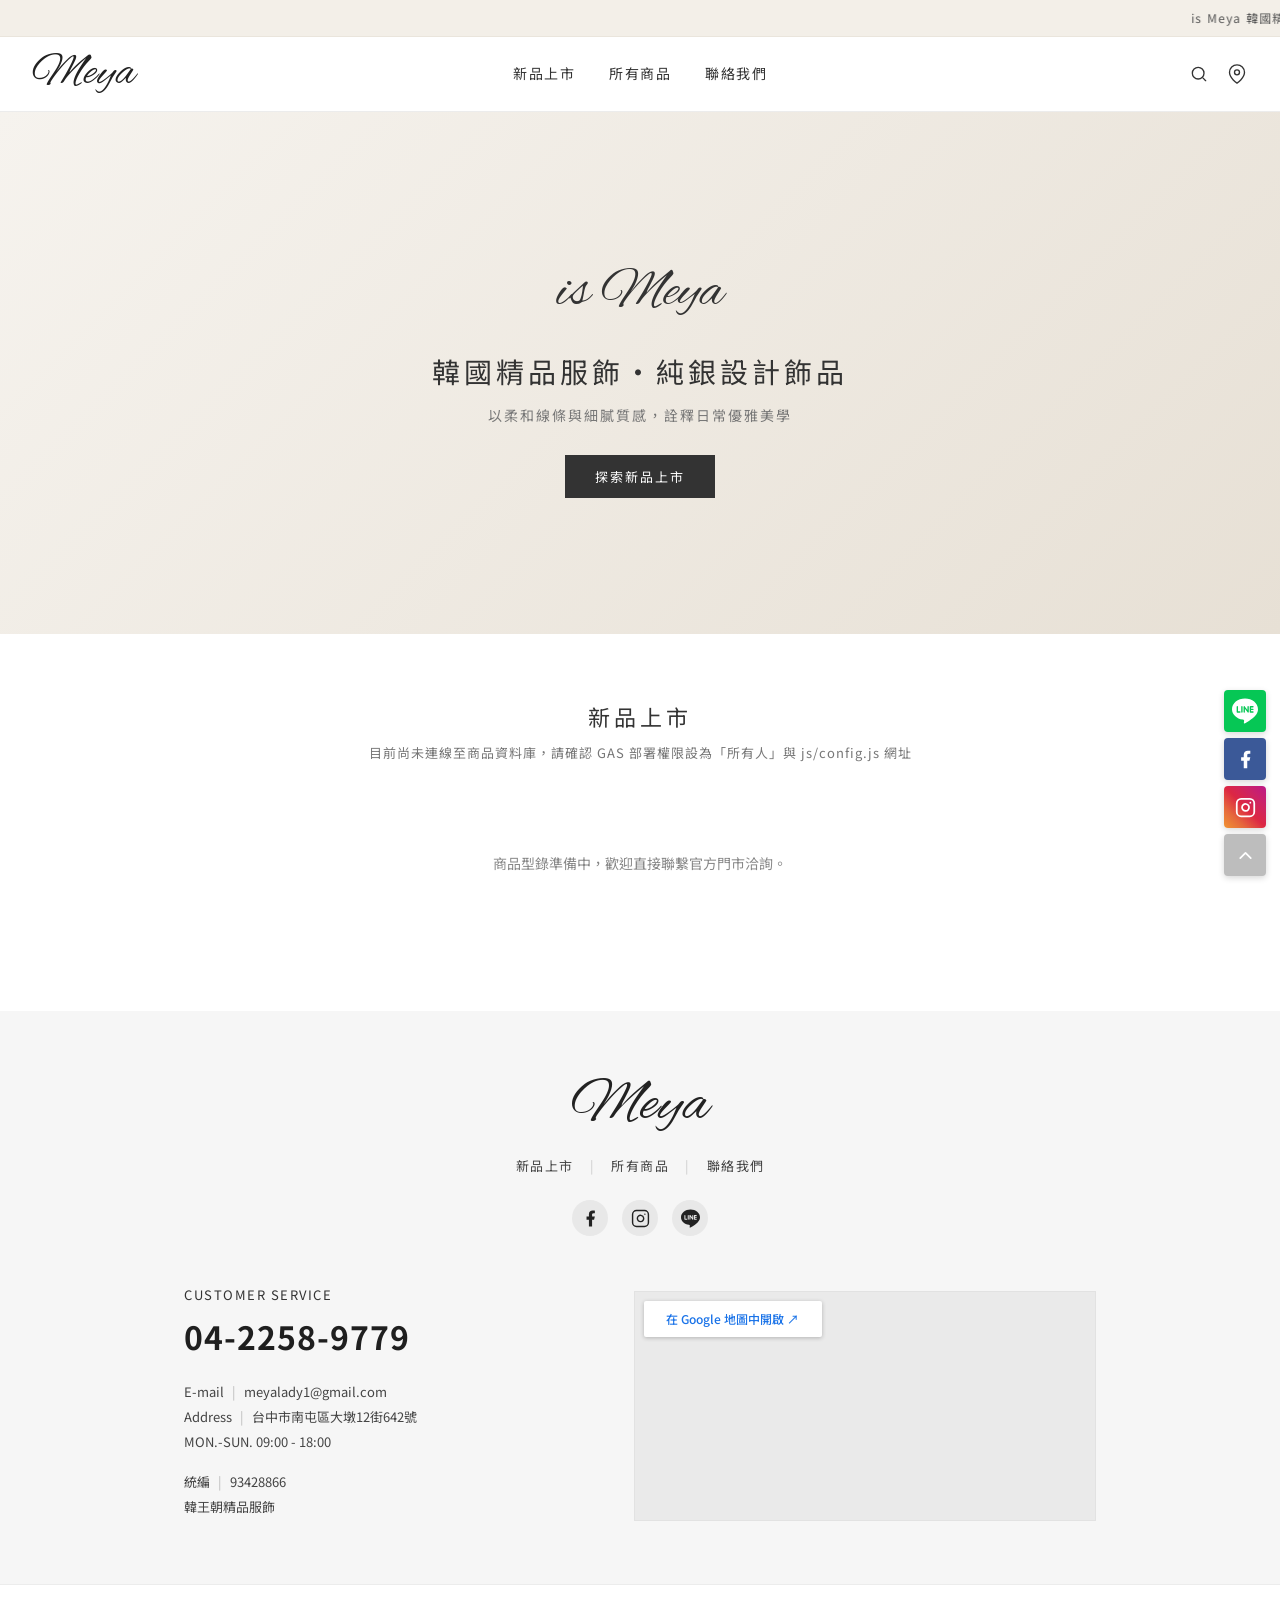
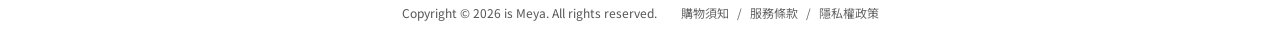
==== index.html @ 99054368 "Update index.html" ====
<!DOCTYPE html>
<html lang="zh-TW">
<head>
  <meta charset="UTF-8">
  <meta name="viewport" content="width=device-width, initial-scale=1.0">
  <title>is Meya | 韓國精品服飾・純銀飾品</title>
  <!-- 防止手機瀏覽器與 LINE 內建瀏覽器自動記住底部捲動位置或殘留錨點 -->
  <script>
    if ('scrollRestoration' in history) {
      history.scrollRestoration = 'manual';
    }
    if (window.location.hash) {
      history.replaceState(null, '', window.location.pathname + window.location.search);
    }
    window.scrollTo(0, 0);
  </script>
  <link rel="preconnect" href="https://fonts.googleapis.com">
  <link rel="preconnect" href="https://fonts.gstatic.com" crossorigin>
  <link href="https://fonts.googleapis.com/css2?family=Alex+Brush&family=Noto+Sans+TC:wght@300;400;500;700&display=swap" rel="stylesheet">
  <link rel="stylesheet" href="./css/variables.css">
  <link rel="stylesheet" href="./css/style.css">
</head>
<body class="cart-disabled">

  <!-- 1. 頂部輕量多則無縫跑馬燈 -->
  <div class="announcement-bar">
    <div class="marquee-container">
      <div class="marquee-content" id="marquee-content">最新消息載入中...</div>
      <div class="marquee-content" id="marquee-content-clone" aria-hidden="true"></div>
    </div>
  </div>

  <!-- 2. 主導覽列 -->
  <header class="site-header">
    <div class="header-container">
      <a href="#top" class="site-logo" data-scroll-target="top" aria-label="is Meya 首頁">
        <img src="./assets/images/logo.png" alt="Meya" class="logo-img" onerror="this.style.display='none'; this.nextElementSibling.style.display='inline-block';">
        <span class="logo-script">Meya</span>
      </a>

      <nav class="site-nav" aria-label="主選單">
        <a href="#catalog" data-nav="new" data-scroll-target="catalog">新品上市</a>
        <a href="#catalog" data-nav="all" data-scroll-target="catalog">所有商品</a>
        <a href="#contact" data-scroll-target="contact">聯絡我們</a>
      </nav>

      <div class="header-actions">
        <button id="btn-search-toggle" class="icon-btn" title="搜尋商品" aria-label="搜尋商品">
          <svg viewBox="0 0 24 24" fill="none" stroke="currentColor" stroke-width="1.6" stroke-linecap="round" stroke-linejoin="round">
            <circle cx="11" cy="11" r="7"></circle>
            <line x1="20" y1="20" x2="16.65" y2="16.65"></line>
          </svg>
        </button>
        <a href="#contact" class="icon-btn" data-scroll-target="contact" title="門市與聯絡資訊" aria-label="門市與聯絡資訊">
          <svg viewBox="0 0 24 24" fill="none" stroke="currentColor" stroke-width="1.6" stroke-linecap="round" stroke-linejoin="round">
            <path d="M21 10c0 7-9 13-9 13s-9-6-9-13a9 9 0 0 1 18 0z"></path>
            <circle cx="12" cy="10" r="3"></circle>
          </svg>
        </a>
        <button class="icon-btn cart-icon" title="購物車" aria-label="購物車">
          <svg viewBox="0 0 24 24" fill="none" stroke="currentColor" stroke-width="1.6" stroke-linecap="round" stroke-linejoin="round">
            <path d="M6 2L3 6v14a2 2 0 0 0 2 2h14a2 2 0 0 0 2-2V6l-3-4z"></path>
            <line x1="3" y1="6" x2="21" y2="6"></line>
            <path d="M16 10a4 4 0 0 1-8 0"></path>
          </svg>
        </button>
      </div>
    </div>

    <!-- 手機版中文導覽列 -->
    <nav class="mobile-nav" aria-label="行動裝置選單">
      <a href="#catalog" data-nav="new" data-scroll-target="catalog">新品上市</a>
      <a href="#catalog" data-nav="all" data-scroll-target="catalog">所有商品</a>
      <a href="#contact" data-scroll-target="contact">聯絡我們</a>
    </nav>

    <!-- 隱藏式極簡搜尋抽屜 -->
    <div id="search-bar-drawer" class="search-drawer">
      <div class="search-drawer-inner">
        <input type="text" id="search-input" class="search-input" placeholder="輸入商品名稱、編號或分類關鍵字...">
        <button id="btn-search-close" class="search-close-btn" aria-label="關閉搜尋">✕</button>
      </div>
    </div>
  </header>

  <!-- 3. 滿版主視覺橫幅 -->
  <section id="top" class="hero-section">
    <img src="./assets/images/hero.jpg" alt="is Meya 形象視覺" class="hero-img" onerror="this.style.display='none'; document.getElementById('hero-fallback').style.display='flex';">
    <div id="hero-fallback" class="hero-fallback" style="display:none;">
      <span class="hero-script">is Meya</span>
      <h1>韓國精品服飾・純銀設計飾品</h1>
      <p>以柔和線條與細膩質感，詮釋日常優雅美學</p>
      <a href="#catalog" class="hero-cta" data-scroll-target="catalog">探索新品上市</a>
    </div>
  </section>

  <!-- 4. 商品櫥窗展示區 -->
  <main id="catalog" class="main-content">
    <div class="section-header">
      <h2 id="catalog-heading">新品上市</h2>
      <p id="catalog-count">商品型錄載入中...</p>
    </div>

    <div id="product-grid" class="product-grid">
      <div class="loading-state"></div>
      <div class="loading-state"></div>
      <div class="loading-state"></div>
      <div class="loading-state"></div>
    </div>
  </main>

  <!-- 5. 聯絡我們與頁尾 -->
  <footer id="contact" class="site-footer">
    <div class="footer-top">
      <a href="#top" class="footer-logo" data-scroll-target="top" aria-label="回到頁首">
        <img src="./assets/images/logo.png" alt="Meya" class="footer-logo-img" onerror="this.style.display='none'; this.nextElementSibling.style.display='inline-block';">
        <span class="logo-script footer-script">Meya</span>
      </a>

      <div class="footer-nav">
        <a href="#catalog" data-nav="new" data-scroll-target="catalog">新品上市</a>
        <span class="divider">|</span>
        <a href="#catalog" data-nav="all" data-scroll-target="catalog">所有商品</a>
        <span class="divider">|</span>
        <a href="#contact" data-scroll-target="contact">聯絡我們</a>
      </div>

      <!-- 置中圓形社群圖示 -->
      <div class="footer-social">
        <a href="https://www.facebook.com/profile.php?id=61586086650529" target="_blank" rel="noopener noreferrer" aria-label="Facebook" title="Facebook">
          <svg viewBox="0 0 24 24" fill="currentColor"><path d="M14 13.5h2.5l1-4H14v-2c0-1.03 0-2 2-2h1.5V2.14c-.326-.043-1.557-.14-2.857-.14C11.928 2 10 3.657 10 6.7v2.8H7v4h3V22h4v-8.5z"/></svg>
        </a>
        <a href="https://www.instagram.com/meya__official/" target="_blank" rel="noopener noreferrer" aria-label="Instagram" title="Instagram">
          <svg viewBox="0 0 24 24" fill="none" stroke="currentColor" stroke-width="1.8" stroke-linecap="round" stroke-linejoin="round"><rect x="2" y="2" width="20" height="20" rx="5" ry="5"></rect><path d="M16 11.37A4 4 0 1 1 12.63 8 4 4 0 0 1 16 11.37z"></path><line x1="17.5" y1="6.5" x2="17.51" y2="6.5"></line></svg>
        </a>
        <a href="https://lin.ee/7gVn9gX" target="_blank" rel="noopener noreferrer" aria-label="LINE 官方帳號" title="LINE 官方帳號">
          <svg viewBox="0 0 24 24" fill="currentColor" fill-rule="evenodd" clip-rule="evenodd">
            <path d="M19.365 9.863c.349 0 .63.285.63.631 0 .345-.281.63-.63.63H17.61v1.125h1.755c.349 0 .63.283.63.63 0 .344-.281.629-.63.629h-2.386c-.345 0-.627-.285-.627-.629V8.108c0-.345.282-.63.63-.63h2.386c.346 0 .627.285.627.63 0 .349-.281.63-.63.63H17.61v1.125h1.755zm-3.855 3.016c0 .27-.174.51-.432.596-.064.021-.133.031-.199.031-.211 0-.391-.09-.51-.25l-2.443-3.317v2.94c0 .344-.279.629-.631.629-.346 0-.626-.285-.626-.629V8.108c0-.27.173-.51.43-.595.06-.023.136-.033.194-.033.195 0 .375.104.495.254l2.462 3.33V8.108c0-.345.282-.63.63-.63.345 0 .63.285.63.63v4.771zm-5.741 0c0 .344-.282.629-.631.629-.345 0-.627-.285-.627-.629V8.108c0-.345.282-.63.63-.63.346 0 .628.285.628.63v4.771zm-2.466.629H4.917c-.345 0-.63-.285-.63-.629V8.108c0-.345.285-.63.63-.63.348 0 .63.285.63.63v4.141h1.756c.348 0 .629.283.629.63 0 .344-.282.629-.629.629M24 10.314C24 4.943 18.615.572 12 .572S0 4.943 0 10.314c0 4.811 4.27 8.842 10.035 9.608.391.082.923.258 1.058.59.12.301.079.766.038 1.08l-.164 1.02c-.045.301-.24 1.186 1.049.645 1.291-.539 6.916-4.078 9.436-6.975C23.176 14.393 24 12.458 24 10.314"/>
          </svg>
        </a>
      </div>
    </div>

    <!-- 中段雙欄：左側客服門市資訊 / 右側 Google 地圖 -->
    <div class="footer-info-grid">
      <div class="footer-contact">
        <div class="cs-label">CUSTOMER SERVICE</div>
        <a href="tel:0422589779" class="cs-phone">04-2258-9779</a>

        <div class="cs-list">
          <p><span>E-mail</span><span class="pipe">|</span><a href="mailto:meyalady1@gmail.com">meyalady1@gmail.com</a></p>
          <p><span>Address</span><span class="pipe">|</span>台中市南屯區大墩12街642號</p>
          <p>MON.-SUN. 09:00 - 18:00</p>
        </div>

        <div class="cs-company">
          <p><span>統編</span><span class="pipe">|</span>93428866</p>
          <p>韓王朝精品服飾</p>
          <p id="free-shipping-text" class="cs-shipping"></p>
        </div>
      </div>

      <div class="footer-map">
        <div class="map-frame-wrap">
          <a href="https://maps.app.goo.gl/72mxX2nRsWgNAhMPA" target="_blank" rel="noopener noreferrer" class="map-open-badge">
            在 Google 地圖中開啟 ↗
          </a>
          <iframe
            title="is Meya 門市位置地圖"
            tabindex="-1"
            src="https://maps.google.com/maps?q=%E9%87%91%E7%8E%89%E5%90%8D%E5%AA%9B%20%E5%8F%B0%E4%B8%AD%E5%B8%82%E5%8D%97%E5%B1%AF%E5%8D%80%E5%A4%A7%E5%A2%A9%E5%8D%81%E4%BA%8C%E8%A1%97642%E8%99%9F&t=&z=16&ie=UTF8&iwloc=&output=embed"
            loading="lazy"
            referrerpolicy="no-referrer-when-downgrade"
            allowfullscreen>
          </iframe>
        </div>
      </div>
    </div>

    <!-- 底部版權與條款列 -->
    <div class="footer-bottom">
      <div class="footer-bottom-inner">
        <p>Copyright &copy; 2026 is Meya. All rights reserved.</p>
        <div class="footer-policies">
          <a href="#contact" data-scroll-target="contact">購物須知</a>
          <span>/</span>
          <a href="#contact" data-scroll-target="contact">服務條款</a>
          <span>/</span>
          <a href="#contact" data-scroll-target="contact">隱私權政策</a>
        </div>
      </div>
    </div>
  </footer>

  <!-- 6. 右下角懸浮社群與回到頂端列 -->
  <div class="floating-dock" aria-label="快速聯絡按鈕">
    <a href="https://lin.ee/7gVn9gX" target="_blank" rel="noopener noreferrer" class="dock-btn dock-line" title="LINE 官方帳號">
      <svg viewBox="0 0 24 24" fill="currentColor" fill-rule="evenodd" clip-rule="evenodd">
        <path d="M19.365 9.863c.349 0 .63.285.63.631 0 .345-.281.63-.63.63H17.61v1.125h1.755c.349 0 .63.283.63.63 0 .344-.281.629-.63.629h-2.386c-.345 0-.627-.285-.627-.629V8.108c0-.345.282-.63.63-.63h2.386c.346 0 .627.285.627.63 0 .349-.281.63-.63.63H17.61v1.125h1.755zm-3.855 3.016c0 .27-.174.51-.432.596-.064.021-.133.031-.199.031-.211 0-.391-.09-.51-.25l-2.443-3.317v2.94c0 .344-.279.629-.631.629-.346 0-.626-.285-.626-.629V8.108c0-.27.173-.51.43-.595.06-.023.136-.033.194-.033.195 0 .375.104.495.254l2.462 3.33V8.108c0-.345.282-.63.63-.63.345 0 .63.285.63.63v4.771zm-5.741 0c0 .344-.282.629-.631.629-.345 0-.627-.285-.627-.629V8.108c0-.345.282-.63.63-.63.346 0 .628.285.628.63v4.771zm-2.466.629H4.917c-.345 0-.63-.285-.63-.629V8.108c0-.345.285-.63.63-.63.348 0 .63.285.63.63v4.141h1.756c.348 0 .629.283.629.63 0 .344-.282.629-.629.629M24 10.314C24 4.943 18.615.572 12 .572S0 4.943 0 10.314c0 4.811 4.27 8.842 10.035 9.608.391.082.923.258 1.058.59.12.301.079.766.038 1.08l-.164 1.02c-.045.301-.24 1.186 1.049.645 1.291-.539 6.916-4.078 9.436-6.975C23.176 14.393 24 12.458 24 10.314"/>
      </svg>
    </a>
    <a href="https://www.facebook.com/profile.php?id=61586086650529" target="_blank" rel="noopener noreferrer" class="dock-btn dock-fb" title="Facebook 粉絲專頁">
      <svg viewBox="0 0 24 24" fill="currentColor"><path d="M14 13.5h2.5l1-4H14v-2c0-1.03 0-2 2-2h1.5V2.14c-.326-.043-1.557-.14-2.857-.14C11.928 2 10 3.657 10 6.7v2.8H7v4h3V22h4v-8.5z"/></svg>
    </a>
    <a href="https://www.instagram.com/meya__official/" target="_blank" rel="noopener noreferrer" class="dock-btn dock-ig" title="Instagram">
      <svg viewBox="0 0 24 24" fill="none" stroke="currentColor" stroke-width="2" stroke-linecap="round" stroke-linejoin="round"><rect x="2" y="2" width="20" height="20" rx="5" ry="5"></rect><path d="M16 11.37A4 4 0 1 1 12.63 8 4 4 0 0 1 16 11.37z"></path><line x1="17.5" y1="6.5" x2="17.51" y2="6.5"></line></svg>
    </a>
    <button id="btn-scroll-top" class="dock-btn dock-top" title="回到頂端" aria-label="回到頂端">
      <svg viewBox="0 0 24 24" fill="none" stroke="currentColor" stroke-width="2" stroke-linecap="round" stroke-linejoin="round"><polyline points="18 15 12 9 6 15"></polyline></svg>
    </button>
  </div>

  <!-- 7. 商品細節預覽彈窗 -->
  <div id="product-modal-backdrop" class="modal-backdrop">
    <div class="product-modal">
      <button class="modal-close" id="modal-close-btn" aria-label="關閉視窗">&times;</button>
      <div class="modal-img-box">
        <img id="modal-img" src="" alt="">
      </div>
      <div class="modal-info-box">
        <div class="sku-tag" id="modal-sku"></div>
        <h3 id="modal-name"></h3>
        <div class="price-tag" id="modal-price"></div>
        <div id="modal-dynamic-specs" class="modal-specs"></div>
        <button class="hero-cta btn-add-to-cart" style="margin-bottom:16px;">加入購物車</button>
        <p class="modal-note">如需洽詢款式、門市試穿或現貨狀況，請提供上方商品編號聯繫 <a href="https://lin.ee/7gVn9gX" target="_blank" rel="noopener noreferrer" style="text-decoration:underline; color:#333333; font-weight:500;">官方 LINE</a> 或來電洽詢。</p>
      </div>
    </div>
  </div>

  <script src="./js/config.js"></script>
  <script src="./js/app.js"></script>
</body>
</html>
---- css/variables.css ----
:root {
  /* is Meya 韓系極簡核心色票 */
  --color-primary: #D9D2C5;
  --color-primary-soft: #F3EFE8;
  --color-primary-dark: #bfb6a5;
  --color-text-main: #333333;
  --color-text-muted: #777777;
  --color-bg-white: #FFFFFF;
  --color-bg-footer: #F6F6F6;
  --color-border: #ECECEC;

  /* 間距與動畫 */
  --spacing-sm: 8px;
  --spacing-md: 16px;
  --spacing-lg: 32px;
  --transition-speed: 0.28s ease;
}
---- css/style.css ----
@import url('variables.css');

* {
  margin: 0;
  padding: 0;
  box-sizing: border-box;
}

html {
  scroll-behavior: smooth;
}

body {
  font-family: 'Noto Sans TC', 'PingFang TC', 'Microsoft JhengHei', sans-serif;
  color: var(--color-text-main);
  background-color: var(--color-bg-white);
  line-height: 1.65;
  -webkit-font-smoothing: antialiased;
}

a { text-decoration: none; color: inherit; }
button { background: none; border: none; cursor: pointer; font-family: inherit; }

/* 購物車開關狀態控制 */
body.cart-disabled .cart-icon,
body.cart-disabled .btn-add-to-cart {
  display: none !important;
}

/* 1. 頂部跑馬燈（由 JS 動態運算最右邊界進場，CSS 預先停在螢幕右側避免閃現） */
.announcement-bar {
  background-color: var(--color-primary-soft);
  color: #555555;
  padding: 8px 0;
  font-size: 12px;
  letter-spacing: 1.2px;
  overflow: hidden;
  width: 100%;
  border-bottom: 1px solid #EAE5DC;
}

.marquee-container {
  position: relative;
  width: 100%;
  overflow: hidden;
  display: block;
}

.marquee-content {
  display: inline-block;
  white-space: nowrap;
  animation: none !important;
  transform: translate3d(100vw, 0, 0);
  will-change: transform;
}

#marquee-content-clone {
  display: none !important;
}

/* 2. 主導覽列 */
.site-header {
  background-color: rgba(255, 255, 255, 0.98);
  border-bottom: 1px solid var(--color-border);
  position: sticky;
  top: 0;
  z-index: 100;
}

.header-container {
  max-width: 1280px;
  margin: 0 auto;
  padding: 14px 32px;
  display: grid;
  grid-template-columns: 1fr auto 1fr;
  align-items: center;
}

.site-logo {
  justify-self: start;
  display: inline-flex;
  align-items: center;
}

.logo-img {
  height: 44px;
  width: auto;
  object-fit: contain;
  display: block;
}

.logo-script {
  display: none;
  font-family: 'Alex Brush', cursive;
  font-size: 46px;
  line-height: 1;
  font-weight: 400;
  color: #222222;
  letter-spacing: 1px;
}

.site-nav {
  display: none;
  justify-self: center;
  gap: 34px;
}

.site-nav a {
  font-size: 14px;
  font-weight: 400;
  letter-spacing: 1.5px;
  color: var(--color-text-main);
  transition: color var(--transition-speed);
}

.site-nav a:hover {
  color: var(--color-text-muted);
}

.header-actions {
  justify-self: end;
  display: flex;
  align-items: center;
  gap: 16px;
}

.icon-btn {
  width: 22px;
  height: 22px;
  color: #333333;
  display: inline-flex;
  align-items: center;
  justify-content: center;
  transition: opacity var(--transition-speed);
}

.icon-btn:hover {
  opacity: 0.6;
}

.icon-btn svg {
  width: 20px;
  height: 20px;
}

/* 手機版中文導覽列 */
.mobile-nav {
  display: flex;
  justify-content: center;
  gap: 24px;
  padding: 10px 16px;
  border-top: 1px solid #F5F5F5;
  font-size: 13px;
  letter-spacing: 1px;
}

@media (min-width: 768px) {
  .site-nav { display: flex; }
  .mobile-nav { display: none; }
}

@media (max-width: 767px) {
  .header-container {
    padding: 12px 18px;
    grid-template-columns: 1fr auto;
  }
  .logo-script { font-size: 38px; }
}

/* 搜尋抽屜 */
.search-drawer {
  display: none;
  border-top: 1px solid var(--color-border);
  background: #FFFFFF;
}

.search-drawer.open {
  display: block;
}

.search-drawer-inner {
  max-width: 680px;
  margin: 0 auto;
  padding: 12px 20px;
  display: flex;
  align-items: center;
  gap: 10px;
}

.search-input {
  flex: 1;
  border: none;
  border-bottom: 1px solid #CCCCCC;
  padding: 8px 4px;
  font-size: 14px;
  color: var(--color-text-main);
  background: transparent;
}

.search-input:focus {
  outline: none;
  border-bottom-color: var(--color-text-main);
}

.search-close-btn {
  font-size: 16px;
  color: var(--color-text-muted);
  padding: 4px 8px;
}

/* 3. 主視覺橫幅 */
.hero-section {
  width: 100%;
  overflow: hidden;
  background-color: #EFECE6;
}

.hero-img {
  width: 100%;
  max-height: 76vh;
  object-fit: cover;
  object-position: center;
  display: block;
}

.hero-fallback {
  min-height: 58vh;
  padding: 72px 24px;
  background: linear-gradient(135deg, #F6F3EE 0%, #E7E0D5 100%);
  flex-direction: column;
  align-items: center;
  justify-content: center;
  text-align: center;
}

.hero-script {
  font-family: 'Alex Brush', cursive;
  font-size: 56px;
  color: #333333;
  margin-bottom: 8px;
}

.hero-fallback h1 {
  font-size: clamp(20px, 3vw, 28px);
  font-weight: 400;
  letter-spacing: 4px;
  margin-bottom: 10px;
}

.hero-fallback p {
  font-size: 14px;
  color: var(--color-text-muted);
  letter-spacing: 2px;
  margin-bottom: 28px;
}

.hero-cta {
  display: inline-block;
  padding: 11px 30px;
  background-color: #333333;
  color: #FFFFFF;
  font-size: 13px;
  letter-spacing: 2px;
  transition: background-color var(--transition-speed);
}

.hero-cta:hover {
  background-color: #555555;
}

/* 4. 商品展示區 */
.main-content {
  max-width: 1200px;
  margin: 0 auto;
  padding: 64px 24px 88px;
  scroll-margin-top: 110px;
}

.section-header {
  text-align: center;
  margin-bottom: 40px;
}

.section-header h2 {
  font-size: 22px;
  font-weight: 400;
  letter-spacing: 4px;
  margin-bottom: 8px;
}

.section-header p {
  font-size: 13px;
  color: var(--color-text-muted);
  letter-spacing: 1px;
}

.product-grid {
  display: grid;
  grid-template-columns: repeat(2, 1fr);
  gap: 28px 16px;
}

@media (min-width: 768px) {
  .product-grid {
    grid-template-columns: repeat(3, 1fr);
    gap: 36px 24px;
  }
}

@media (min-width: 1024px) {
  .product-grid {
    grid-template-columns: repeat(4, 1fr);
    gap: 44px 24px;
  }
}

.product-item {
  cursor: pointer;
  display: flex;
  flex-direction: column;
}

.product-img-wrap {
  width: 100%;
  aspect-ratio: 3 / 4;
  background-color: #F6F6F6;
  overflow: hidden;
  margin-bottom: 12px;
}

.product-img-wrap img {
  width: 100%;
  height: 100%;
  object-fit: cover;
  transition: transform 0.55s ease;
}

.product-item:hover .product-img-wrap img {
  transform: scale(1.04);
}

.product-sku {
  font-size: 11px;
  color: #999999;
  letter-spacing: 1px;
  margin-bottom: 2px;
}

.product-name {
  font-size: 14px;
  font-weight: 400;
  color: var(--color-text-main);
  margin-bottom: 4px;
}

.product-price {
  font-size: 14px;
  color: #666666;
}

/* 骨架屏 */
@keyframes loading {
  0% { background-position: 100% 50%; }
  100% { background-position: 0 50%; }
}

.loading-state {
  aspect-ratio: 3 / 4;
  background: linear-gradient(90deg, #F4F4F4 25%, #EAEAEA 50%, #F4F4F4 75%);
  background-size: 200% 100%;
  animation: loading 1.5s infinite;
}

/* 5. 頁尾 */
.site-footer {
  background-color: var(--color-bg-footer);
  color: var(--color-text-main);
  padding-top: 64px;
  scroll-margin-top: 110px;
}

.footer-top {
  text-align: center;
  padding: 0 24px 48px;
}

.footer-logo {
  display: inline-block;
  margin-bottom: 18px;
}

.footer-logo-img {
  height: 62px;
  width: auto;
  margin: 0 auto;
  display: block;
}

.footer-script {
  font-size: 62px;
}

.footer-nav {
  display: flex;
  justify-content: center;
  align-items: center;
  gap: 16px;
  font-size: 13px;
  letter-spacing: 1.5px;
  color: #444444;
  margin-bottom: 24px;
}

.footer-nav .divider {
  color: #CCCCCC;
}

.footer-nav a:hover {
  color: #888888;
}

.footer-social {
  display: flex;
  justify-content: center;
  gap: 14px;
}

.footer-social a {
  width: 36px;
  height: 36px;
  border-radius: 50%;
  background-color: #E8E8E8;
  color: #222222;
  display: inline-flex;
  align-items: center;
  justify-content: center;
  transition: background-color var(--transition-speed), transform var(--transition-speed);
}

.footer-social a:hover {
  background-color: var(--color-primary);
  transform: translateY(-2px);
}

.footer-social svg {
  width: 19px;
  height: 19px;
  display: block;
}

/* 雙欄聯絡與 Google 地圖區 */
.footer-info-grid {
  max-width: 960px;
  margin: 0 auto;
  padding: 0 24px 56px;
  display: grid;
  grid-template-columns: 1fr;
  gap: 36px;
  align-items: center;
}

@media (min-width: 768px) {
  .footer-info-grid {
    grid-template-columns: 1fr 1.15fr;
    gap: 48px;
  }
}

.cs-label {
  font-size: 13px;
  letter-spacing: 1.5px;
  color: #333333;
  margin-bottom: 4px;
}

.cs-phone {
  display: inline-block;
  font-size: 32px;
  font-weight: 700;
  letter-spacing: 1px;
  color: #1F1F1F;
  margin-bottom: 18px;
}

.cs-list,
.cs-company {
  font-size: 13px;
  color: #444444;
  line-height: 1.9;
}

.cs-company {
  margin-top: 16px;
}

.cs-list .pipe,
.cs-company .pipe {
  margin: 0 8px;
  color: #BBBBBB;
}

.cs-shipping {
  margin-top: 8px;
  color: #777777;
  font-size: 12px;
}

.map-frame-wrap {
  position: relative;
  width: 100%;
  height: 230px;
  background: #EAEAEA;
  border: 1px solid #E2E2E2;
  overflow: hidden;
}

.map-frame-wrap iframe {
  width: 100%;
  height: 100%;
  border: 0;
  display: block;
}

.map-open-badge {
  position: absolute;
  top: 9px;
  left: 9px;
  z-index: 5;
  min-width: 178px;
  height: 36px;
  display: inline-flex;
  align-items: center;
  justify-content: center;
  background: #FFFFFF;
  color: #1A73E8;
  font-size: 12px;
  font-weight: 500;
  padding: 0 12px;
  border-radius: 2px;
  box-shadow: 0 1px 4px rgba(0, 0, 0, 0.24);
}

.map-open-badge:hover {
  background: #F8F9FA;
}

/* 底部版權列 */
.footer-bottom {
  background-color: #FFFFFF;
  border-top: 1px solid var(--color-border);
  padding: 18px 24px;
  font-size: 12px;
  color: #555555;
}

.footer-bottom-inner {
  max-width: 960px;
  margin: 0 auto;
  display: flex;
  flex-wrap: wrap;
  justify-content: center;
  align-items: center;
  gap: 10px 24px;
}

.footer-policies {
  display: flex;
  gap: 8px;
  color: #666666;
}

.footer-policies a:hover {
  color: #111111;
}

/* 6. 右下角懸浮社群列 */
.floating-dock {
  position: fixed;
  right: 14px;
  bottom: 24px;
  z-index: 90;
  display: flex;
  flex-direction: column;
  gap: 6px;
}

.dock-btn {
  width: 42px;
  height: 42px;
  border-radius: 4px;
  color: #FFFFFF;
  display: flex;
  align-items: center;
  justify-content: center;
  box-shadow: 0 2px 6px rgba(0, 0, 0, 0.16);
  transition: transform var(--transition-speed), opacity var(--transition-speed);
}

.dock-btn:hover {
  transform: translateX(-2px);
  opacity: 0.92;
}

.dock-btn svg {
  width: 21px;
  height: 21px;
  display: block;
}

.dock-line {
  background-color: #06C755;
}

.dock-line svg {
  width: 26px;
  height: 26px;
}

.dock-fb { background-color: #3B5998; }
.dock-ig { background: linear-gradient(45deg, #F09433 0%, #E6683C 25%, #DC2743 50%, #CC2366 75%, #BC1888 100%); }
.dock-top { background-color: #BDBDBD; }

/* 7. 商品細節預覽彈窗 */
.modal-backdrop {
  display: none;
  position: fixed;
  inset: 0;
  background: rgba(0, 0, 0, 0.55);
  z-index: 200;
  align-items: center;
  justify-content: center;
  padding: 20px;
}

.modal-backdrop.open {
  display: flex;
}

.product-modal {
  background: #FFFFFF;
  max-width: 780px;
  width: 100%;
  border-radius: 4px;
  overflow: hidden;
  display: grid;
  grid-template-columns: 1fr;
  position: relative;
}

@media (min-width: 640px) {
  .product-modal {
    grid-template-columns: 1fr 1fr;
  }
}

.modal-close {
  position: absolute;
  top: 12px;
  right: 16px;
  font-size: 24px;
  color: var(--color-text-main);
  z-index: 10;
}

.modal-img-box {
  background: #F6F6F6;
  aspect-ratio: 3 / 4;
}

.modal-img-box img {
  width: 100%;
  height: 100%;
  object-fit: cover;
}

.modal-info-box {
  padding: 32px 28px;
  display: flex;
  flex-direction: column;
  justify-content: center;
}

.sku-tag {
  font-size: 12px;
  color: #999999;
  letter-spacing: 1.5px;
  margin-bottom: 8px;
}

.modal-info-box h3 {
  font-size: 20px;
  font-weight: 500;
  margin-bottom: 10px;
}

.price-tag {
  font-size: 18px;
  margin-bottom: 18px;
}

.modal-specs {
  margin-bottom: 18px;
  font-size: 13px;
  color: #555555;
  display: grid;
  gap: 6px;
}

.modal-note {
  font-size: 13px;
  color: var(--color-text-muted);
  border-top: 1px solid var(--color-border);
  padding-top: 16px;
}
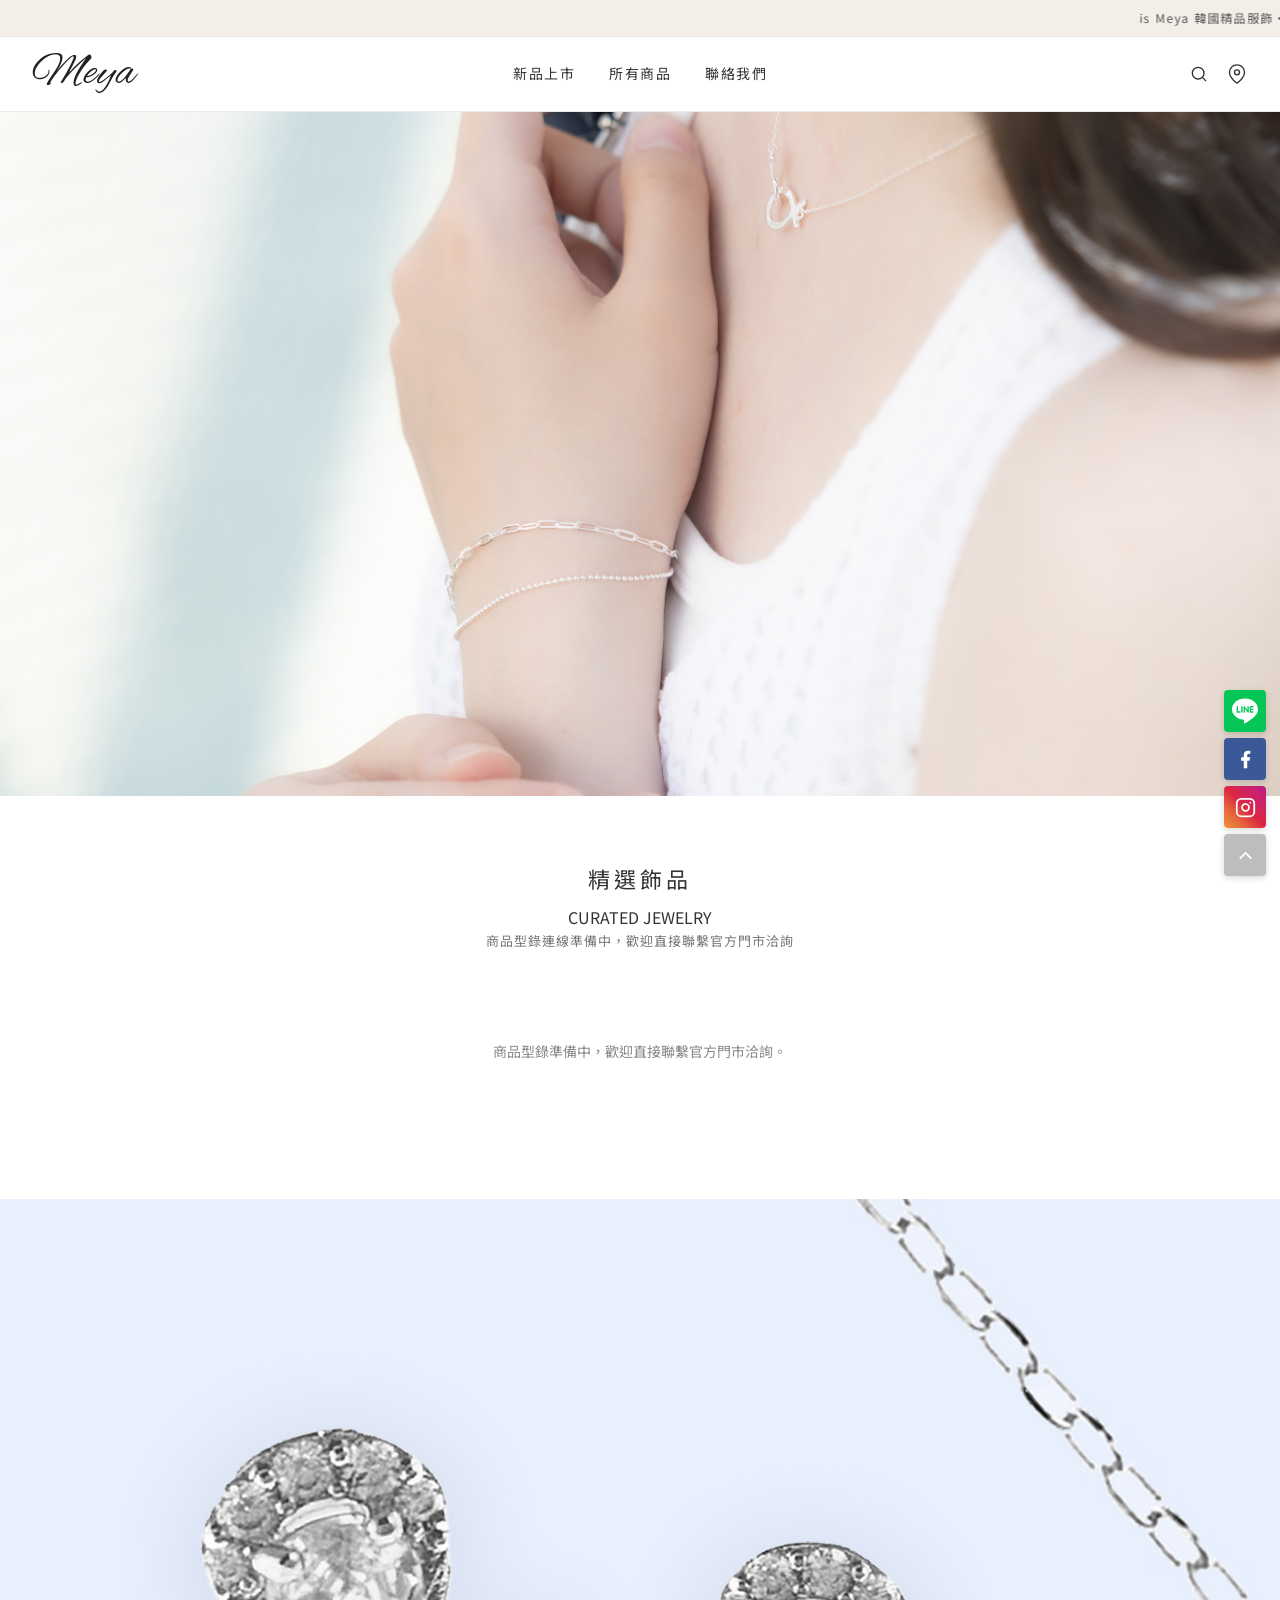
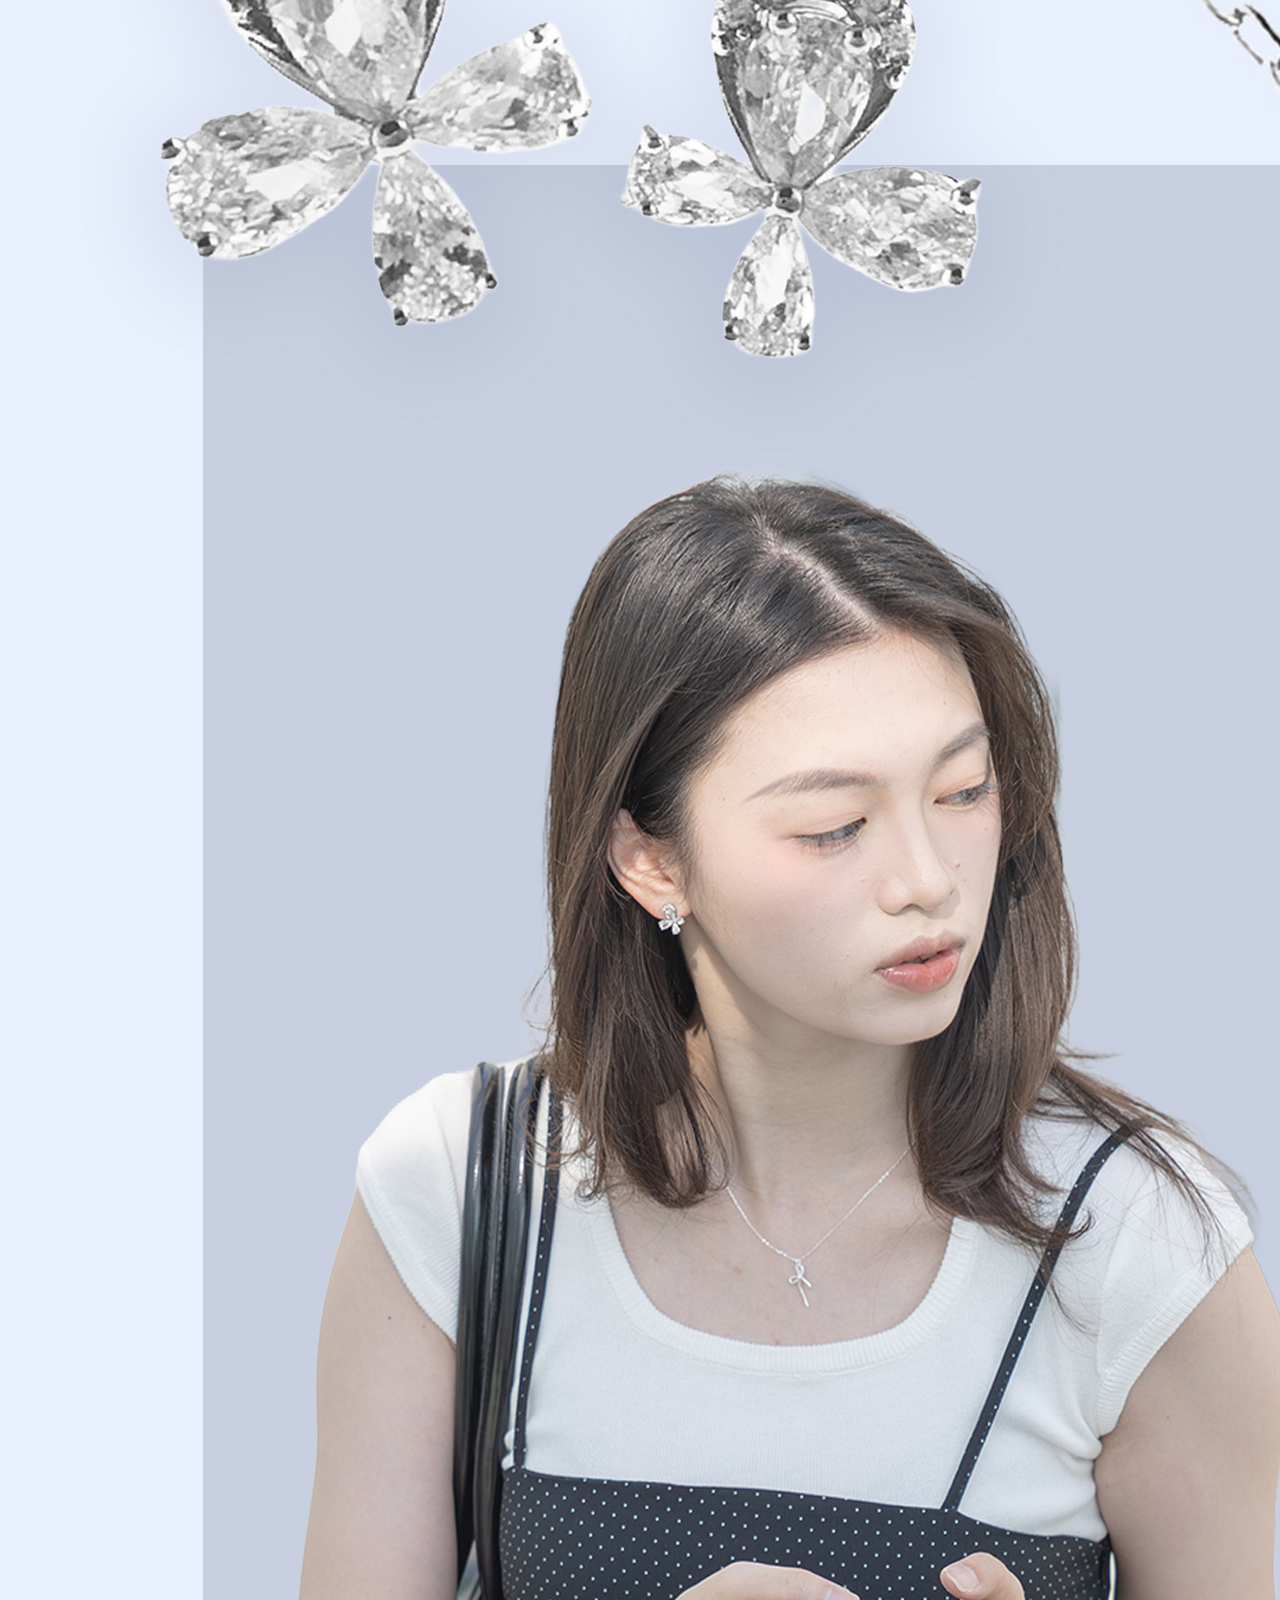
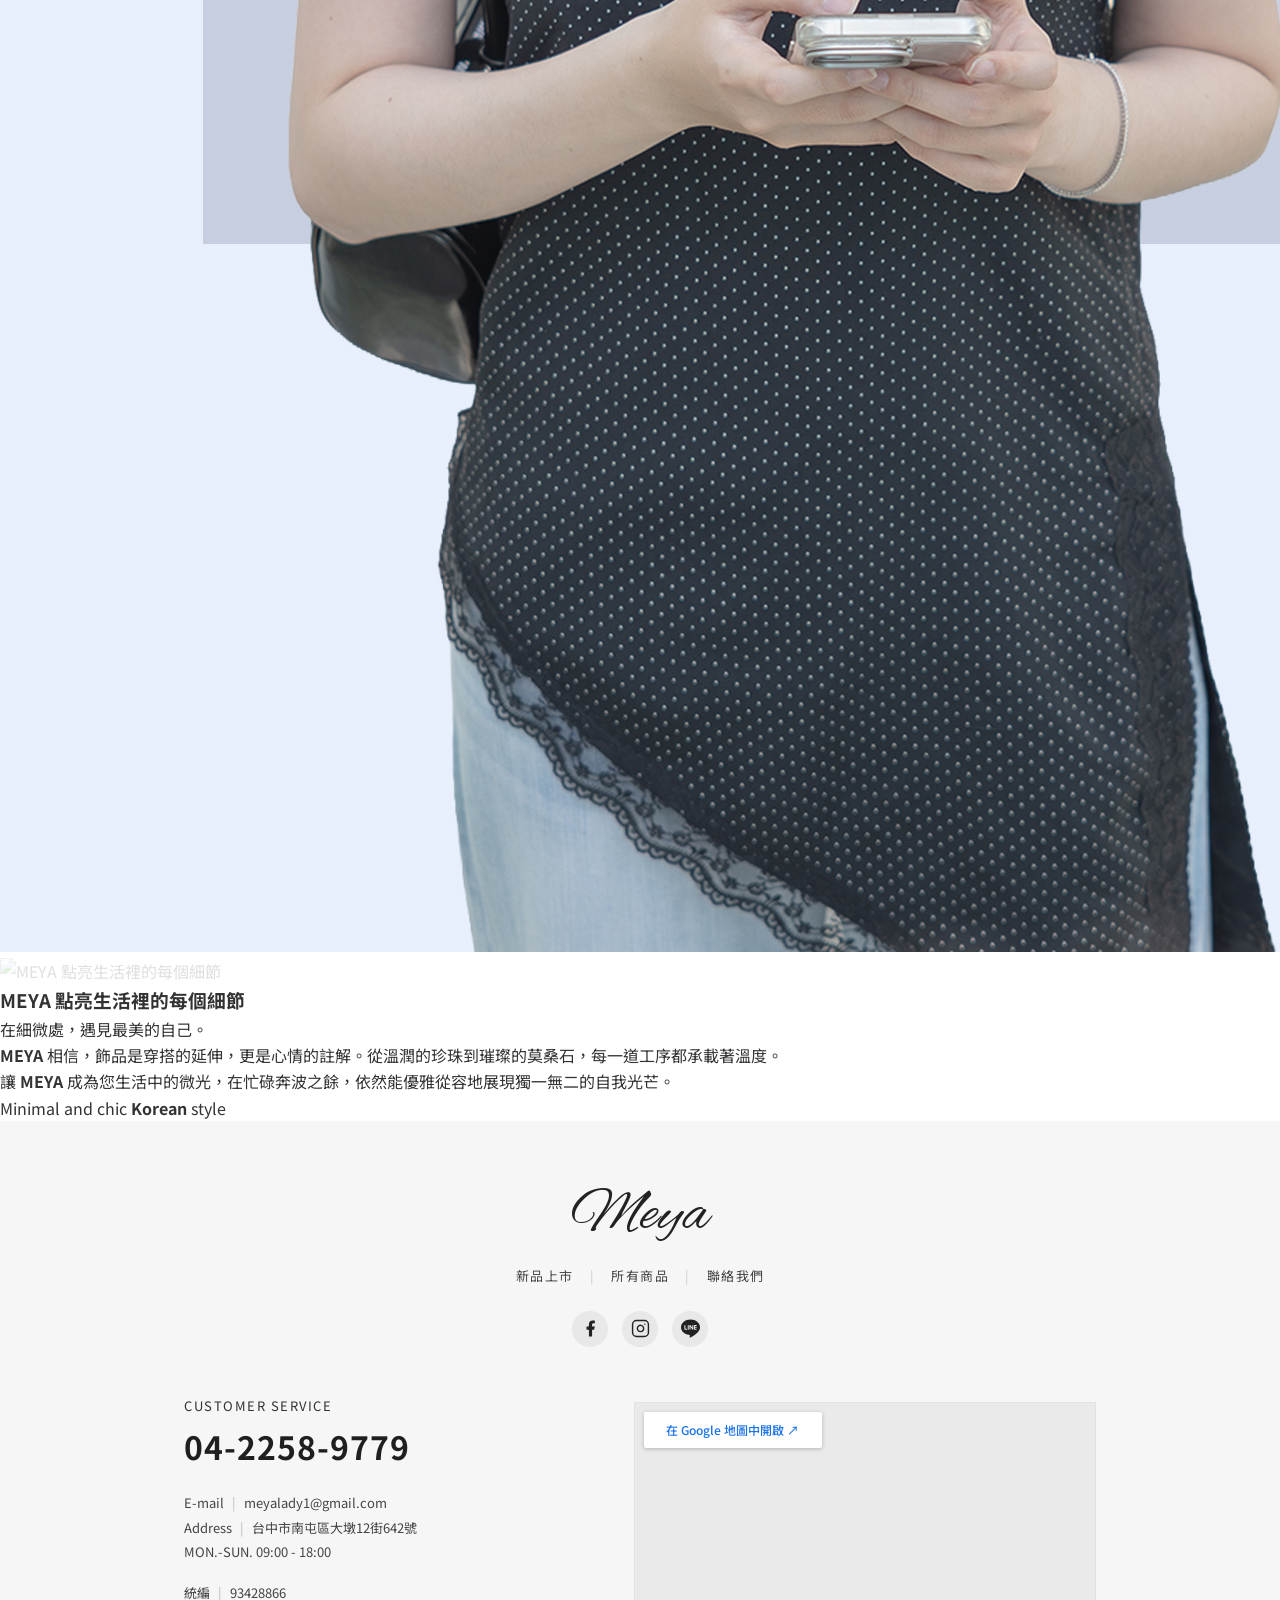
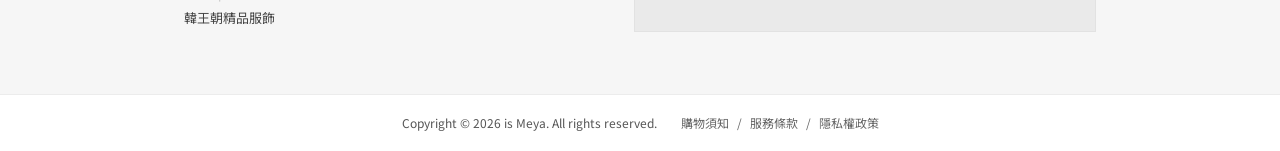
==== commit 26c694e3: "Update index.html" ====
--- a/index.html
+++ b/index.html
@@ -22,7 +22,7 @@
 </head>
 <body class="cart-disabled">
 
-  <!-- 1. 頂部輕量多則無縫跑馬燈 -->
+  <!-- 1. 頂部輕量多則跑馬燈 -->
   <div class="announcement-bar">
     <div class="marquee-container">
       <div class="marquee-content" id="marquee-content">最新消息載入中...</div>
@@ -83,21 +83,23 @@
     </div>
   </header>
 
-  <!-- 3. 滿版主視覺橫幅 -->
+  <!-- 3. 圖片 1：頂部滿版主視覺大圖（assets/images/hero.jpg） -->
   <section id="top" class="hero-section">
-    <img src="./assets/images/hero.jpg" alt="is Meya 形象視覺" class="hero-img" onerror="this.style.display='none'; document.getElementById('hero-fallback').style.display='flex';">
+    <img src="./assets/images/hero.jpg" alt="is Meya 形象視覺" class="hero-img" fetchpriority="high" decoding="async" onerror="this.style.display='none'; document.getElementById('hero-fallback').style.display='flex';">
     <div id="hero-fallback" class="hero-fallback" style="display:none;">
       <span class="hero-script">is Meya</span>
       <h1>韓國精品服飾・純銀設計飾品</h1>
       <p>以柔和線條與細膩質感，詮釋日常優雅美學</p>
-      <a href="#catalog" class="hero-cta" data-scroll-target="catalog">探索新品上市</a>
+      <a href="#catalog" class="hero-cta" data-scroll-target="catalog">探索精選飾品</a>
     </div>
   </section>
 
-  <!-- 4. 商品櫥窗展示區 -->
+  <!-- 4. 商品櫥窗展示區（由資料庫動態呈現上架款式） -->
   <main id="catalog" class="main-content">
     <div class="section-header">
-      <h2 id="catalog-heading">新品上市</h2>
+      <h2 id="catalog-heading">精選飾品</h2>
+      <div class="section-subtitle">CURATED JEWELRY</div>
+      <div class="section-divider" aria-hidden="true"></div>
       <p id="catalog-count">商品型錄載入中...</p>
     </div>
 
@@ -109,7 +111,43 @@
     </div>
   </main>
 
-  <!-- 5. 聯絡我們與頁尾 -->
+  <!-- 5. 品牌形象雙圖專區（圖片 2：完整視覺橫幅 ＋ 圖片 3：左圖右文故事卡） -->
+  <section class="editorial-section" aria-label="品牌美學形象展示">
+    <!-- 圖片 2：完整視覺形象圖（assets/images/banner-mid.jpg） -->
+    <div class="editorial-banner-wrap">
+      <img
+        src="./assets/images/banner-mid.jpg"
+        alt="is Meya Love Yourself 品牌視覺"
+        class="editorial-banner-img"
+        loading="lazy"
+        decoding="async"
+        onerror="this.parentElement.style.display='none';"
+      >
+    </div>
+
+    <!-- 圖片 3：左圖右文品牌故事區塊（左側圖片：assets/images/brand-story.jpg） -->
+    <div class="brand-story-card">
+      <div class="brand-story-media">
+        <img
+          src="./assets/images/brand-story.jpg"
+          alt="MEYA 點亮生活裡的每個細節"
+          class="brand-story-img"
+          loading="lazy"
+          decoding="async"
+          onerror="this.style.opacity='0.15';"
+        >
+      </div>
+      <div class="brand-story-content">
+        <h3 class="brand-story-title">MEYA 點亮生活裡的每個細節</h3>
+        <p class="brand-story-lead">在細微處，遇見最美的自己。</p>
+        <p class="brand-story-text"><strong>MEYA</strong> 相信，飾品是穿搭的延伸，更是心情的註解。從溫潤的珍珠到璀璨的莫桑石，每一道工序都承載著溫度。</p>
+        <p class="brand-story-text">讓 <strong>MEYA</strong> 成為您生活中的微光，在忙碌奔波之餘，依然能優雅從容地展現獨一無二的自我光芒。</p>
+        <p class="brand-story-tagline">Minimal and chic <strong>Korean</strong> style</p>
+      </div>
+    </div>
+  </section>
+
+  <!-- 6. 聯絡我們與頁尾 -->
   <footer id="contact" class="site-footer">
     <div class="footer-top">
       <a href="#top" class="footer-logo" data-scroll-target="top" aria-label="回到頁首">
@@ -192,7 +230,7 @@
     </div>
   </footer>
 
-  <!-- 6. 右下角懸浮社群與回到頂端列 -->
+  <!-- 7. 右下角懸浮社群與回到頂端列 -->
   <div class="floating-dock" aria-label="快速聯絡按鈕">
     <a href="https://lin.ee/7gVn9gX" target="_blank" rel="noopener noreferrer" class="dock-btn dock-line" title="LINE 官方帳號">
       <svg viewBox="0 0 24 24" fill="currentColor" fill-rule="evenodd" clip-rule="evenodd">
@@ -210,7 +248,7 @@
     </button>
   </div>
 
-  <!-- 7. 商品細節預覽彈窗 -->
+  <!-- 8. 商品細節預覽彈窗 -->
   <div id="product-modal-backdrop" class="modal-backdrop">
     <div class="product-modal">
       <button class="modal-close" id="modal-close-btn" aria-label="關閉視窗">&times;</button>
--- a/css/style.css
+++ b/css/style.css
@@ -27,7 +27,7 @@
   display: none !important;
 }
 
-/* 1. 頂部跑馬燈（由 JS 動態運算最右邊界進場，CSS 預先停在螢幕右側避免閃現） */
+/* 1. 頂部跑馬燈（由 JS 動態運算最右邊界進場） */
 .announcement-bar {
   background-color: var(--color-primary-soft);
   color: #555555;
@@ -358,6 +358,13 @@
   color: #666666;
 }
 
+/* 無售價時的質感洽詢文案樣式（嚴格取代 NT$ 0） */
+.product-price.price-inquiry {
+  font-size: 12px;
+  color: #8C7B6B;
+  letter-spacing: 0.8px;
+}
+
 /* 骨架屏 */
 @keyframes loading {
   0% { background-position: 100% 50%; }
@@ -638,10 +645,11 @@
 
 .product-modal {
   background: #FFFFFF;
-  max-width: 780px;
+  max-width: 820px;
   width: 100%;
+  max-height: 92vh;
   border-radius: 4px;
-  overflow: hidden;
+  overflow-y: auto;
   display: grid;
   grid-template-columns: 1fr;
   position: relative;
@@ -650,6 +658,7 @@
 @media (min-width: 640px) {
   .product-modal {
     grid-template-columns: 1fr 1fr;
+    overflow: hidden;
   }
 }
 
@@ -663,14 +672,42 @@
 }
 
 .modal-img-box {
+  position: relative;
   background: #F6F6F6;
   aspect-ratio: 3 / 4;
-}
-
-.modal-img-box img {
+  overflow: hidden;
+}
+
+.modal-img-box > img#modal-img {
   width: 100%;
   height: 100%;
   object-fit: cover;
+  cursor: zoom-in;
+  display: block;
+}
+
+/* 彈窗主圖左上角放大提示膠囊（避開右上角關閉鍵與下方縮圖列） */
+.modal-zoom-badge {
+  position: absolute;
+  top: 12px;
+  left: 12px;
+  z-index: 5;
+  padding: 5px 11px;
+  border-radius: 20px;
+  background: rgba(30, 30, 30, 0.68);
+  color: #FFFFFF;
+  font-size: 11px;
+  letter-spacing: 0.8px;
+  display: inline-flex;
+  align-items: center;
+  gap: 4px;
+  cursor: zoom-in;
+  backdrop-filter: blur(4px);
+  transition: background 0.2s;
+}
+
+.modal-zoom-badge:hover {
+  background: rgba(20, 20, 20, 0.9);
 }
 
 .modal-info-box {
@@ -696,6 +733,37 @@
 .price-tag {
   font-size: 18px;
   margin-bottom: 18px;
+}
+
+.price-tag.price-inquiry {
+  font-size: 14px;
+  color: #6B5B4B;
+  background: #F8F5F0;
+  border: 1px solid #EAE2D6;
+  padding: 10px 14px;
+  border-radius: 4px;
+  display: inline-flex;
+  align-items: center;
+  flex-wrap: wrap;
+  gap: 6px;
+  line-height: 1.5;
+}
+
+.price-inquiry-link {
+  display: inline-flex;
+  align-items: center;
+  padding: 2px 10px;
+  border-radius: 14px;
+  background-color: #06C755;
+  color: #FFFFFF !important;
+  font-size: 12px;
+  font-weight: 500;
+  letter-spacing: 0.5px;
+  transition: opacity 0.2s;
+}
+
+.price-inquiry-link:hover {
+  opacity: 0.88;
 }
 
 .modal-specs {
@@ -712,3 +780,125 @@
   border-top: 1px solid var(--color-border);
   padding-top: 16px;
 }
+
+/* 8. 前台 2K 高清全螢幕放大燈箱 */
+.front-lightbox {
+  display: none;
+  position: fixed;
+  inset: 0;
+  z-index: 500;
+  background: rgba(18, 18, 18, 0.94);
+  flex-direction: column;
+}
+
+.front-lightbox.open {
+  display: flex;
+}
+
+.front-lightbox-bar {
+  display: flex;
+  justify-content: space-between;
+  align-items: center;
+  flex-wrap: wrap;
+  gap: 10px;
+  padding: 12px 18px;
+  background: rgba(18, 18, 18, 0.96);
+  border-bottom: 1px solid rgba(255, 255, 255, 0.12);
+  color: #F5F5F5;
+  z-index: 10;
+}
+
+.front-lightbox-meta {
+  font-size: 13px;
+  letter-spacing: 0.5px;
+  color: #E5E5E5;
+}
+
+.front-lightbox-controls {
+  display: flex;
+  align-items: center;
+  gap: 8px;
+  flex-wrap: wrap;
+}
+
+.front-lb-btn {
+  padding: 5px 11px;
+  border-radius: 16px;
+  border: 1px solid rgba(255, 255, 255, 0.3);
+  color: #FFFFFF;
+  font-size: 12px;
+  transition: background 0.2s, color 0.2s;
+}
+
+.front-lb-btn:hover {
+  background: rgba(255, 255, 255, 0.15);
+}
+
+.front-lb-btn.active {
+  background: #FFFFFF;
+  color: #222222;
+  border-color: #FFFFFF;
+  font-weight: 500;
+}
+
+.front-lb-close {
+  background: rgba(255, 255, 255, 0.14);
+  border-color: rgba(255, 255, 255, 0.35);
+}
+
+.front-lightbox-body {
+  position: relative;
+  flex: 1;
+  overflow: hidden;
+  display: flex;
+}
+
+.front-lightbox-stage {
+  flex: 1;
+  overflow: auto;
+  -webkit-overflow-scrolling: touch;
+  display: flex;
+  padding: 20px;
+}
+
+.front-lightbox-img {
+  margin: auto;
+  max-width: 100%;
+  max-height: 100%;
+  object-fit: contain;
+  background: #FFFFFF;
+  box-shadow: 0 12px 36px rgba(0, 0, 0, 0.55);
+  cursor: zoom-in;
+  display: block;
+}
+
+.front-lightbox-img.zoomed {
+  max-width: none;
+  max-height: none;
+  cursor: zoom-out;
+}
+
+.front-lb-nav {
+  position: absolute;
+  top: 50%;
+  transform: translateY(-50%);
+  width: 42px;
+  height: 42px;
+  border-radius: 50%;
+  background: rgba(255, 255, 255, 0.88);
+  color: #222222;
+  font-size: 24px;
+  display: flex;
+  align-items: center;
+  justify-content: center;
+  box-shadow: 0 3px 10px rgba(0, 0, 0, 0.3);
+  z-index: 12;
+  transition: opacity 0.2s;
+}
+
+.front-lb-nav:hover {
+  background: #FFFFFF;
+}
+
+.front-lb-prev { left: 16px; }
+.front-lb-next { right: 16px; }
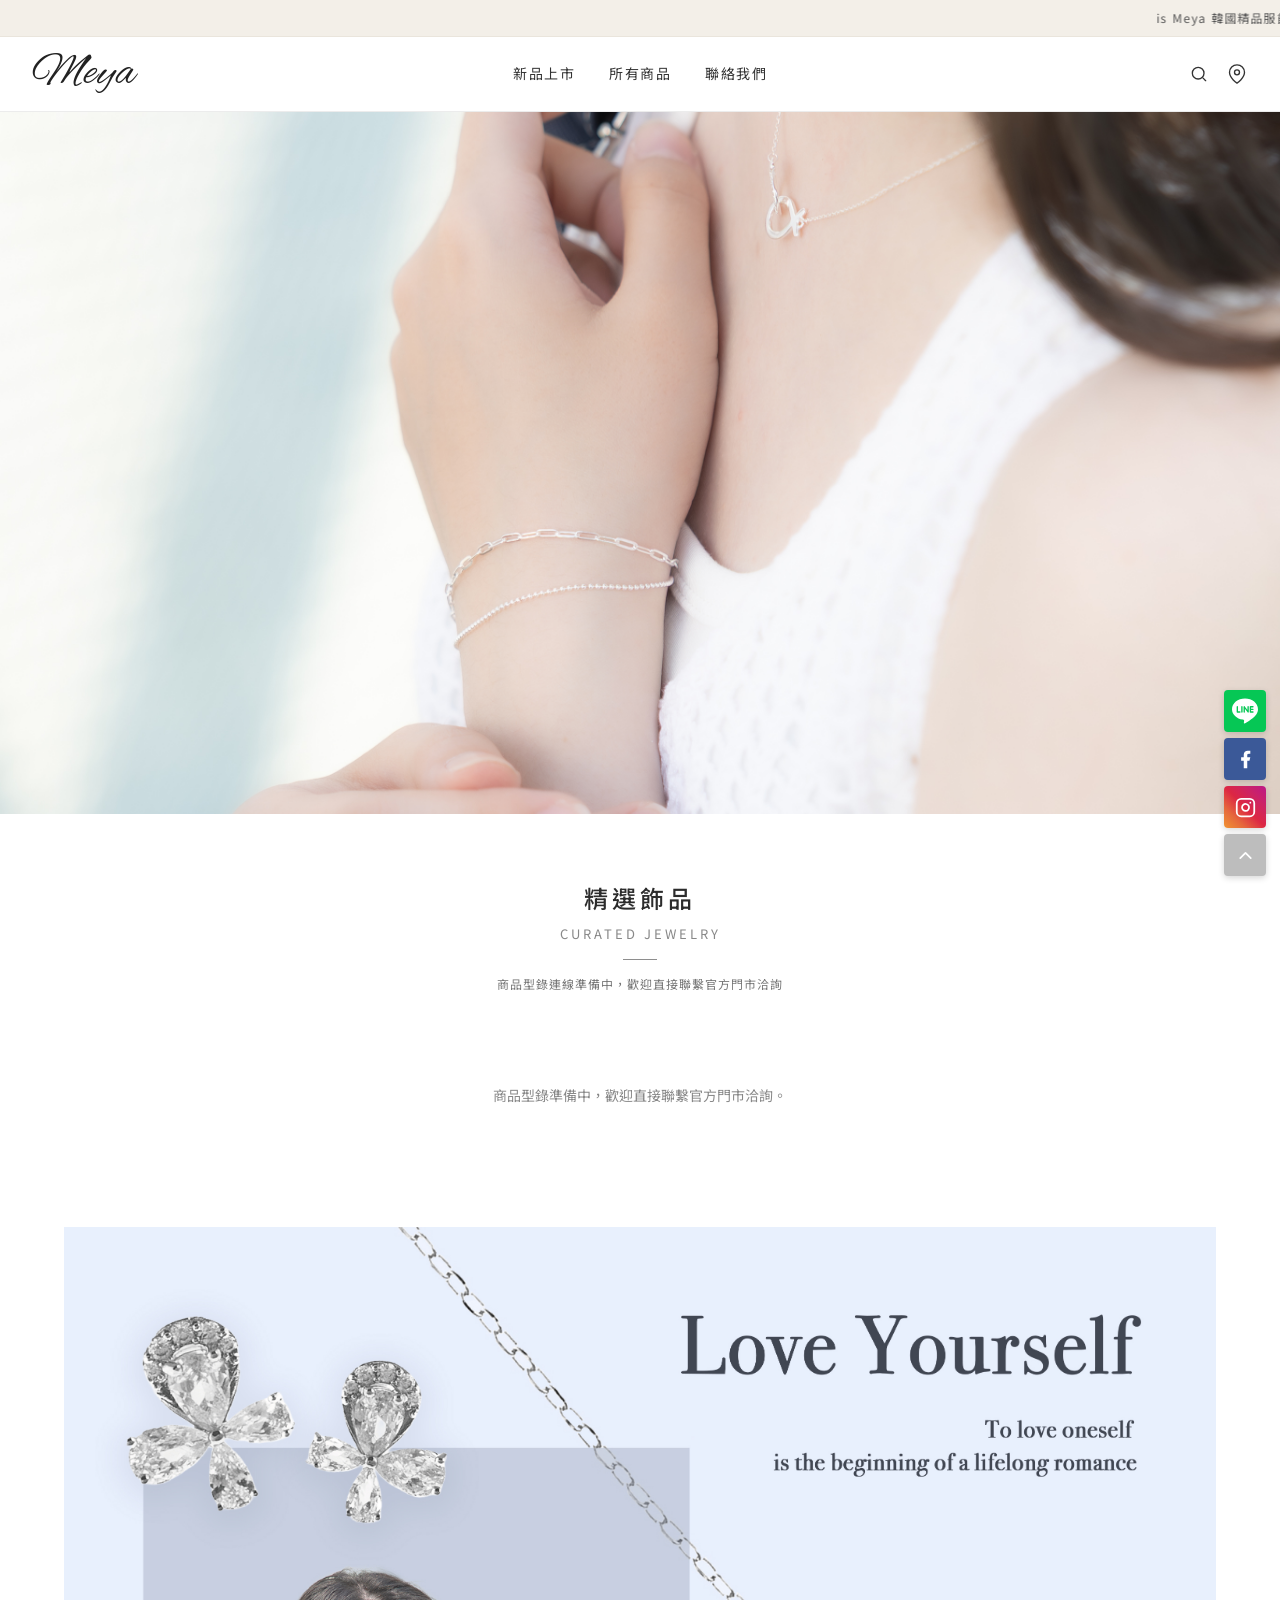
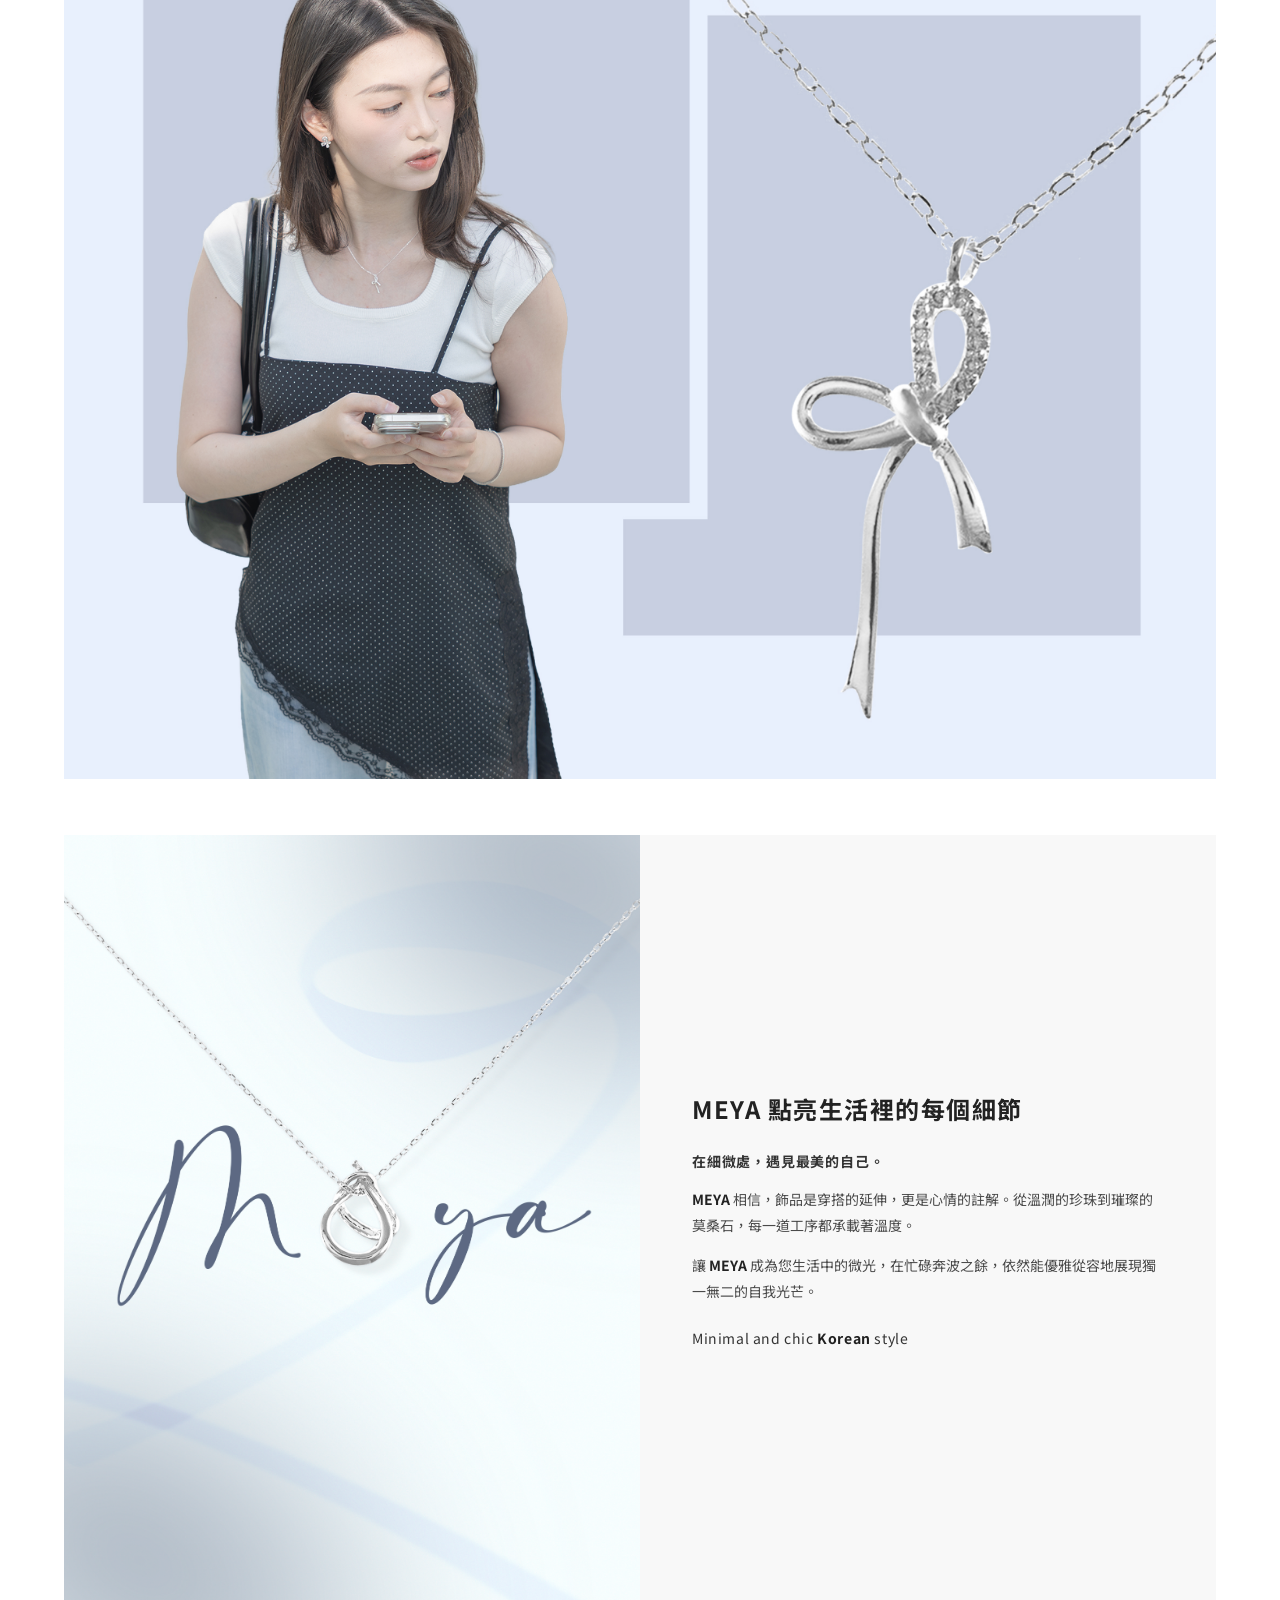
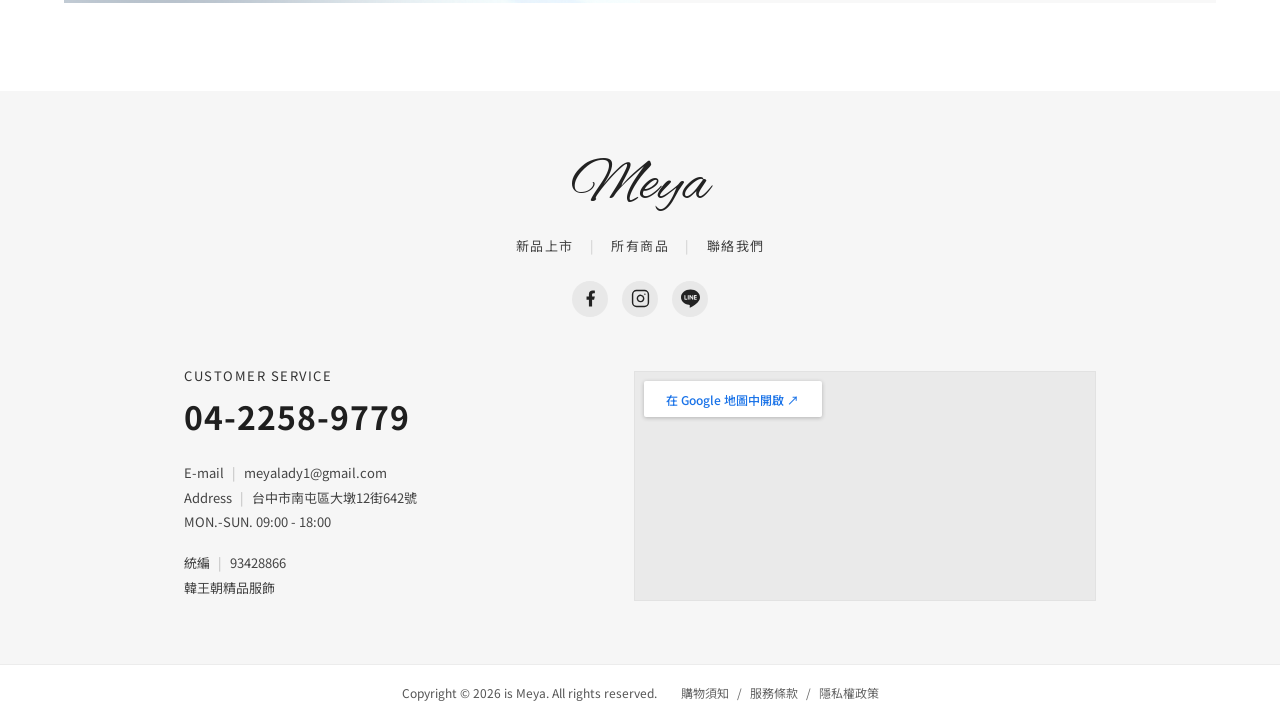
==== commit a56214a9: "Update index.html" ====
--- a/index.html
+++ b/index.html
@@ -125,11 +125,11 @@
       >
     </div>
 
-    <!-- 圖片 3：左圖右文品牌故事區塊（左側圖片：assets/images/brand-story.jpg） -->
+    <!-- 圖片 3：左圖右文品牌故事區塊（左側圖片位於根目錄：./brand-story.jpg） -->
     <div class="brand-story-card">
       <div class="brand-story-media">
         <img
-          src="./assets/images/brand-story.jpg"
+          src="./brand-story.jpg"
           alt="MEYA 點亮生活裡的每個細節"
           class="brand-story-img"
           loading="lazy"
--- a/css/style.css
+++ b/css/style.css
@@ -208,7 +208,7 @@
   padding: 4px 8px;
 }
 
-/* 3. 主視覺橫幅 */
+/* 3. 主視覺橫幅（圖片 1） */
 .hero-section {
   width: 100%;
   overflow: hidden;
@@ -217,7 +217,7 @@
 
 .hero-img {
   width: 100%;
-  max-height: 76vh;
+  max-height: 78vh;
   object-fit: cover;
   object-position: center;
   display: block;
@@ -272,24 +272,40 @@
 .main-content {
   max-width: 1200px;
   margin: 0 auto;
-  padding: 64px 24px 88px;
+  padding: 64px 24px 64px;
   scroll-margin-top: 110px;
 }
 
 .section-header {
   text-align: center;
-  margin-bottom: 40px;
+  margin-bottom: 42px;
 }
 
 .section-header h2 {
-  font-size: 22px;
+  font-size: 24px;
+  font-weight: 500;
+  letter-spacing: 4px;
+  color: #2C2C2C;
+  margin-bottom: 6px;
+}
+
+.section-subtitle {
+  font-size: 13px;
   font-weight: 400;
-  letter-spacing: 4px;
-  margin-bottom: 8px;
+  letter-spacing: 3px;
+  color: #888888;
+  margin-bottom: 14px;
+}
+
+.section-divider {
+  width: 34px;
+  height: 1.5px;
+  background-color: #8E8E8E;
+  margin: 0 auto 14px;
 }
 
 .section-header p {
-  font-size: 13px;
+  font-size: 12px;
   color: var(--color-text-muted);
   letter-spacing: 1px;
 }
@@ -378,7 +394,111 @@
   animation: loading 1.5s infinite;
 }
 
-/* 5. 頁尾 */
+/* 5. 品牌形象雙圖專區（圖片 2 完整形象圖 ＋ 圖片 3 左圖右文） */
+.editorial-section {
+  max-width: 1200px;
+  margin: 0 auto;
+  padding: 8px 24px 88px;
+  display: flex;
+  flex-direction: column;
+  gap: 56px;
+}
+
+.editorial-banner-wrap {
+  width: 100%;
+  background-color: #F4F5F8;
+  overflow: hidden;
+}
+
+.editorial-banner-img {
+  width: 100%;
+  height: auto;
+  display: block;
+}
+
+.brand-story-card {
+  display: grid;
+  grid-template-columns: 1fr;
+  background-color: #F8F8F8;
+  overflow: hidden;
+}
+
+@media (min-width: 768px) {
+  .brand-story-card {
+    grid-template-columns: 1fr 1fr;
+    align-items: stretch;
+  }
+}
+
+.brand-story-media {
+  width: 100%;
+  background-color: #EEF1F6;
+  overflow: hidden;
+}
+
+.brand-story-img {
+  width: 100%;
+  height: 100%;
+  object-fit: cover;
+  display: block;
+}
+
+.brand-story-content {
+  padding: 40px 28px;
+  display: flex;
+  flex-direction: column;
+  justify-content: center;
+  text-align: left;
+  color: #333333;
+}
+
+@media (min-width: 768px) {
+  .brand-story-content {
+    padding: 56px 52px;
+  }
+}
+
+.brand-story-title {
+  font-size: clamp(20px, 2.2vw, 24px);
+  font-weight: 700;
+  letter-spacing: 1.5px;
+  color: #222222;
+  margin-bottom: 22px;
+}
+
+.brand-story-lead {
+  font-size: 14px;
+  font-weight: 700;
+  color: #333333;
+  letter-spacing: 0.8px;
+  margin-bottom: 14px;
+}
+
+.brand-story-text {
+  font-size: 14px;
+  line-height: 1.85;
+  color: #4A4A4A;
+  margin-bottom: 14px;
+}
+
+.brand-story-text strong {
+  color: #222222;
+  font-weight: 700;
+}
+
+.brand-story-tagline {
+  margin-top: 8px;
+  font-size: 14px;
+  letter-spacing: 0.6px;
+  color: #333333;
+}
+
+.brand-story-tagline strong {
+  font-weight: 700;
+  color: #1F1F1F;
+}
+
+/* 6. 頁尾 */
 .site-footer {
   background-color: var(--color-bg-footer);
   color: var(--color-text-main);
@@ -580,7 +700,7 @@
   color: #111111;
 }
 
-/* 6. 右下角懸浮社群列 */
+/* 7. 右下角懸浮社群列 */
 .floating-dock {
   position: fixed;
   right: 14px;
@@ -627,7 +747,7 @@
 .dock-ig { background: linear-gradient(45deg, #F09433 0%, #E6683C 25%, #DC2743 50%, #CC2366 75%, #BC1888 100%); }
 .dock-top { background-color: #BDBDBD; }
 
-/* 7. 商品細節預覽彈窗 */
+/* 8. 商品細節預覽彈窗 */
 .modal-backdrop {
   display: none;
   position: fixed;
@@ -686,7 +806,6 @@
   display: block;
 }
 
-/* 彈窗主圖左上角放大提示膠囊（避開右上角關閉鍵與下方縮圖列） */
 .modal-zoom-badge {
   position: absolute;
   top: 12px;
@@ -781,7 +900,7 @@
   padding-top: 16px;
 }
 
-/* 8. 前台 2K 高清全螢幕放大燈箱 */
+/* 9. 前台 2K 高清全螢幕放大燈箱 */
 .front-lightbox {
   display: none;
   position: fixed;
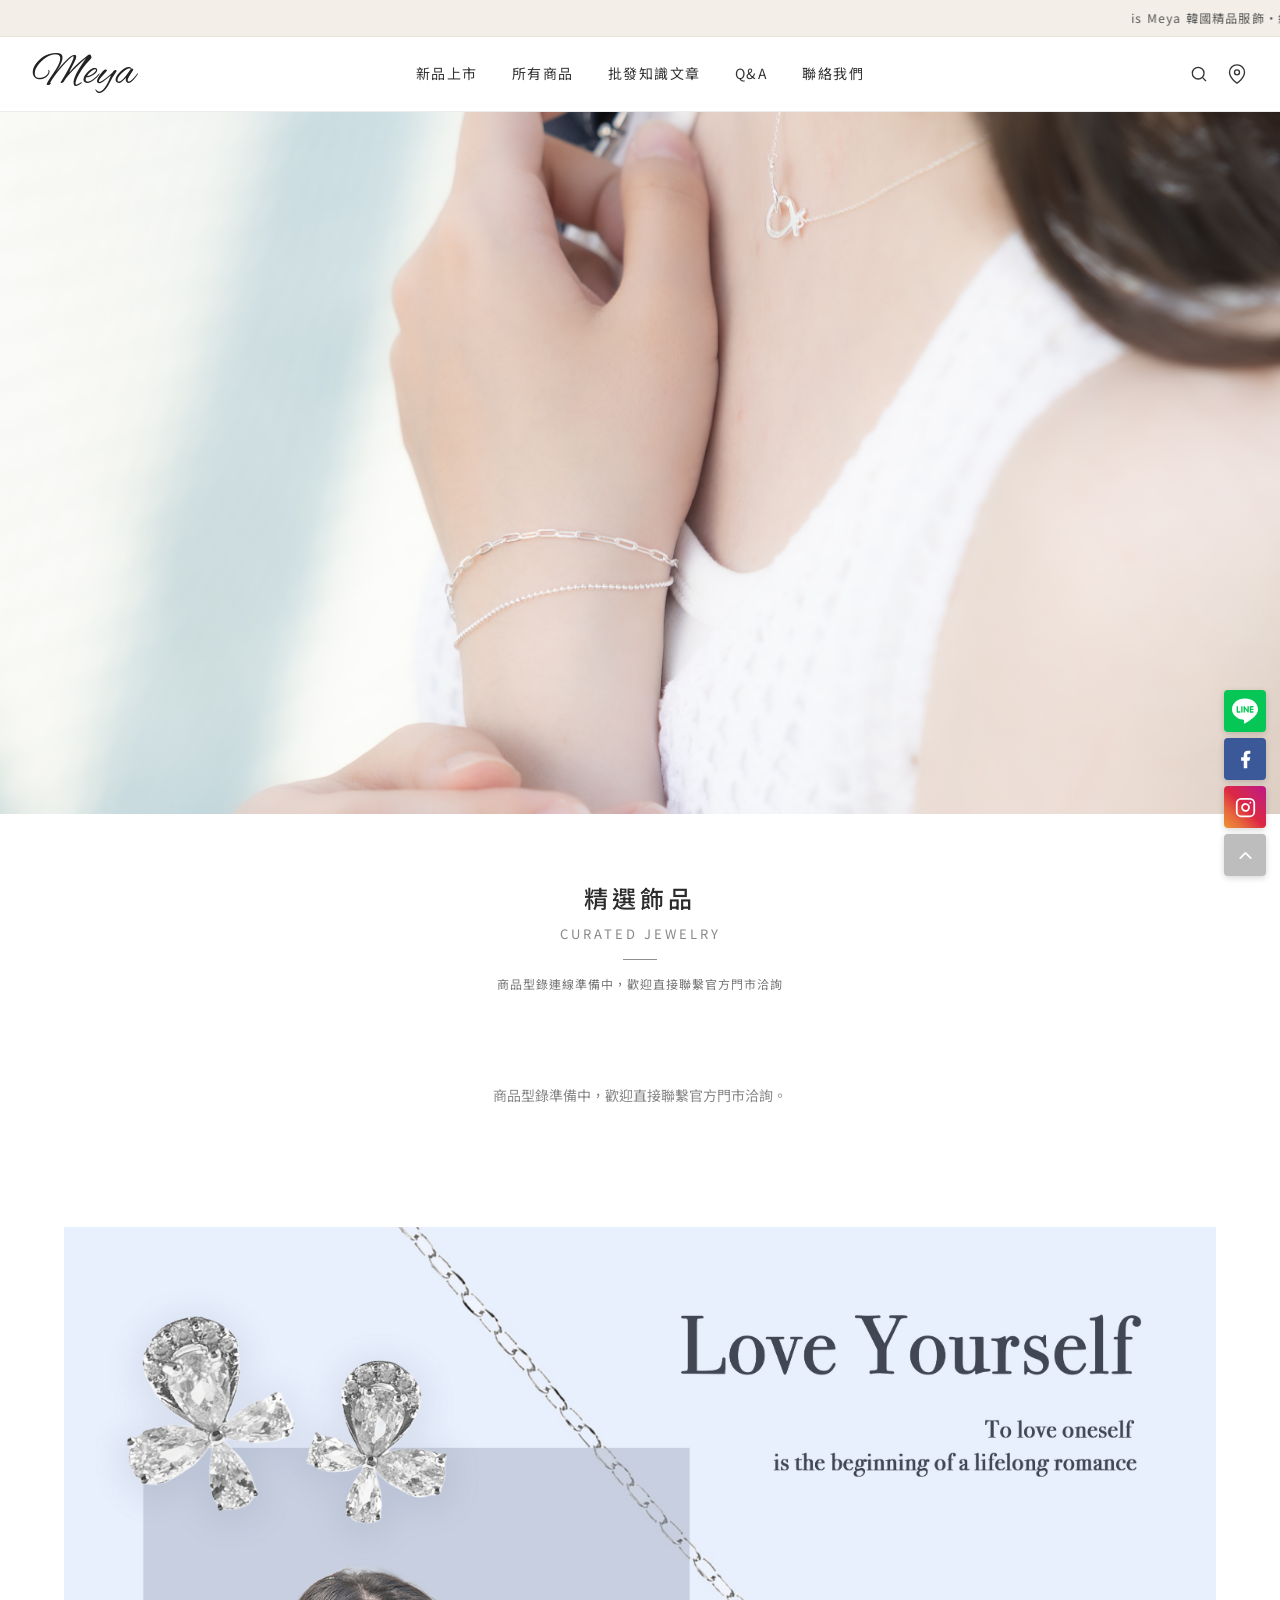
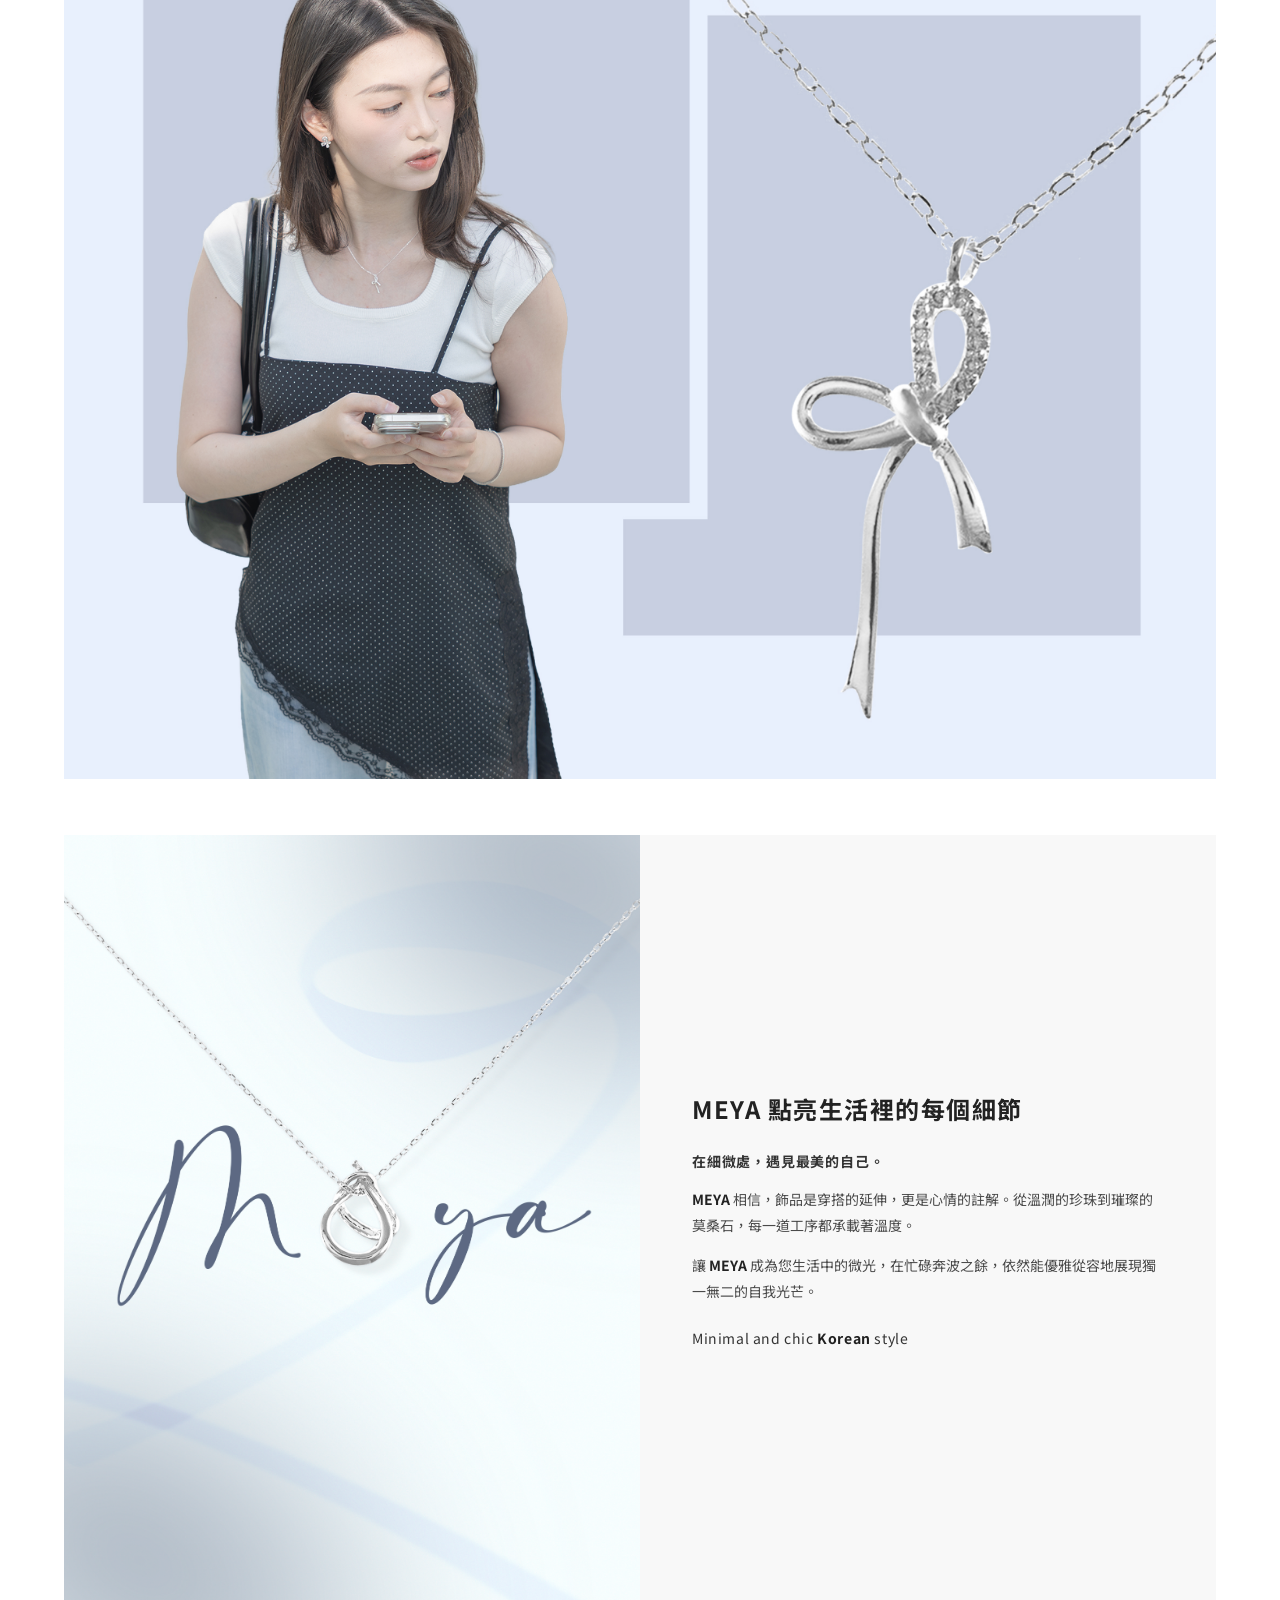
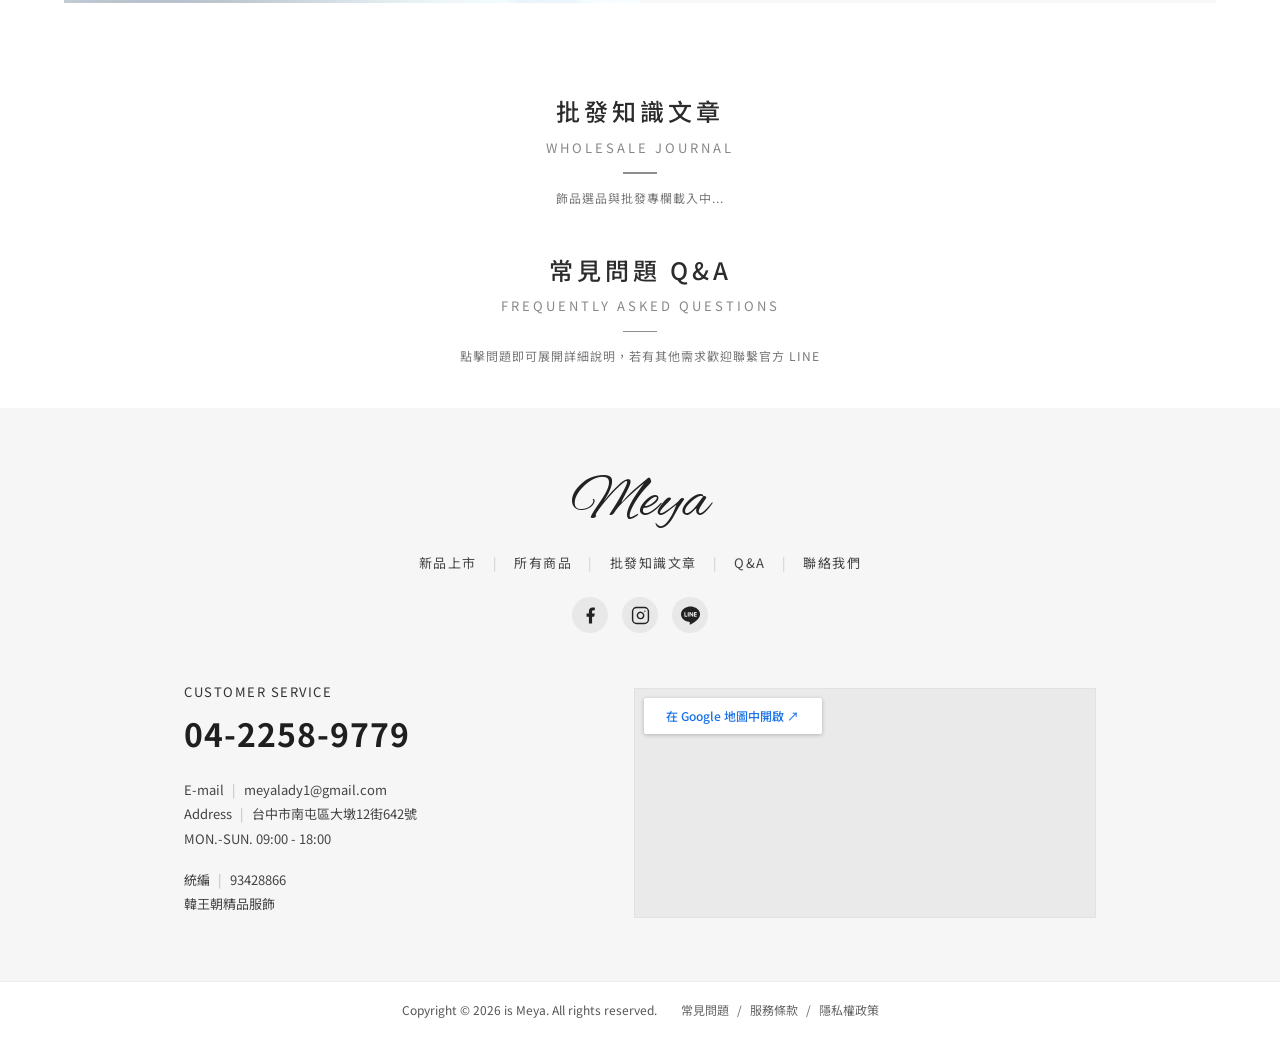
==== commit f1005a57: "Update index.html" ====
--- a/index.html
+++ b/index.html
@@ -30,7 +30,7 @@
     </div>
   </div>
 
-  <!-- 2. 主導覽列 -->
+  <!-- 2. 主導覽列（五大分頁：新品上市 / 所有商品 / 批發知識文章 / Q&A / 聯絡我們） -->
   <header class="site-header">
     <div class="header-container">
       <a href="#top" class="site-logo" data-scroll-target="top" aria-label="is Meya 首頁">
@@ -41,6 +41,8 @@
       <nav class="site-nav" aria-label="主選單">
         <a href="#catalog" data-nav="new" data-scroll-target="catalog">新品上市</a>
         <a href="#catalog" data-nav="all" data-scroll-target="catalog">所有商品</a>
+        <a href="#articles" data-scroll-target="articles">批發知識文章</a>
+        <a href="#faq" data-scroll-target="faq">Q&amp;A</a>
         <a href="#contact" data-scroll-target="contact">聯絡我們</a>
       </nav>
 
@@ -71,6 +73,8 @@
     <nav class="mobile-nav" aria-label="行動裝置選單">
       <a href="#catalog" data-nav="new" data-scroll-target="catalog">新品上市</a>
       <a href="#catalog" data-nav="all" data-scroll-target="catalog">所有商品</a>
+      <a href="#articles" data-scroll-target="articles">批發知識文章</a>
+      <a href="#faq" data-scroll-target="faq">Q&amp;A</a>
       <a href="#contact" data-scroll-target="contact">聯絡我們</a>
     </nav>
 
@@ -83,7 +87,7 @@
     </div>
   </header>
 
-  <!-- 3. 圖片 1：頂部滿版主視覺大圖（assets/images/hero.jpg） -->
+  <!-- 3. 圖片 1：頂部滿版主視覺大圖 -->
   <section id="top" class="hero-section">
     <img src="./assets/images/hero.jpg" alt="is Meya 形象視覺" class="hero-img" fetchpriority="high" decoding="async" onerror="this.style.display='none'; document.getElementById('hero-fallback').style.display='flex';">
     <div id="hero-fallback" class="hero-fallback" style="display:none;">
@@ -94,7 +98,7 @@
     </div>
   </section>
 
-  <!-- 4. 商品櫥窗展示區（由資料庫動態呈現上架款式） -->
+  <!-- 4. 商品櫥窗展示區 -->
   <main id="catalog" class="main-content">
     <div class="section-header">
       <h2 id="catalog-heading">精選飾品</h2>
@@ -111,9 +115,8 @@
     </div>
   </main>
 
-  <!-- 5. 品牌形象雙圖專區（圖片 2：完整視覺橫幅 ＋ 圖片 3：左圖右文故事卡） -->
+  <!-- 5. 品牌形象雙圖專區 -->
   <section class="editorial-section" aria-label="品牌美學形象展示">
-    <!-- 圖片 2：完整視覺形象圖（assets/images/banner-mid.jpg） -->
     <div class="editorial-banner-wrap">
       <img
         src="./assets/images/banner-mid.jpg"
@@ -125,7 +128,6 @@
       >
     </div>
 
-    <!-- 圖片 3：左圖右文品牌故事區塊（左側圖片位於根目錄：./brand-story.jpg） -->
     <div class="brand-story-card">
       <div class="brand-story-media">
         <img
@@ -147,7 +149,33 @@
     </div>
   </section>
 
-  <!-- 6. 聯絡我們與頁尾 -->
+  <!-- 6. 批發知識文章專區（點擊卡片展開全文，支援圖文與純文字兩種版型） -->
+  <section id="articles" class="knowledge-section" aria-label="批發知識文章">
+    <div class="section-header">
+      <h2>批發知識文章</h2>
+      <div class="section-subtitle">WHOLESALE JOURNAL</div>
+      <div class="section-divider" aria-hidden="true"></div>
+      <p id="articles-count">飾品選品與批發專欄載入中...</p>
+    </div>
+    <div id="articles-category-bar" class="pill-filter-bar" style="display:none;"></div>
+    <div id="articles-grid" class="articles-grid"></div>
+  </section>
+
+  <!-- 7. 常見問題 Q&A 專區（手風琴點擊展開） -->
+  <section id="faq" class="faq-section" aria-label="常見問題 Q&A">
+    <div class="faq-inner">
+      <div class="section-header">
+        <h2>常見問題 Q&amp;A</h2>
+        <div class="section-subtitle">FREQUENTLY ASKED QUESTIONS</div>
+        <div class="section-divider" aria-hidden="true"></div>
+        <p>點擊問題即可展開詳細說明，若有其他需求歡迎聯繫官方 LINE</p>
+      </div>
+      <div id="faq-category-bar" class="pill-filter-bar" style="display:none;"></div>
+      <div id="faq-accordion" class="faq-accordion"></div>
+    </div>
+  </section>
+
+  <!-- 8. 聯絡我們與頁尾 -->
   <footer id="contact" class="site-footer">
     <div class="footer-top">
       <a href="#top" class="footer-logo" data-scroll-target="top" aria-label="回到頁首">
@@ -160,10 +188,13 @@
         <span class="divider">|</span>
         <a href="#catalog" data-nav="all" data-scroll-target="catalog">所有商品</a>
         <span class="divider">|</span>
+        <a href="#articles" data-scroll-target="articles">批發知識文章</a>
+        <span class="divider">|</span>
+        <a href="#faq" data-scroll-target="faq">Q&amp;A</a>
+        <span class="divider">|</span>
         <a href="#contact" data-scroll-target="contact">聯絡我們</a>
       </div>
 
-      <!-- 置中圓形社群圖示 -->
       <div class="footer-social">
         <a href="https://www.facebook.com/profile.php?id=61586086650529" target="_blank" rel="noopener noreferrer" aria-label="Facebook" title="Facebook">
           <svg viewBox="0 0 24 24" fill="currentColor"><path d="M14 13.5h2.5l1-4H14v-2c0-1.03 0-2 2-2h1.5V2.14c-.326-.043-1.557-.14-2.857-.14C11.928 2 10 3.657 10 6.7v2.8H7v4h3V22h4v-8.5z"/></svg>
@@ -179,7 +210,6 @@
       </div>
     </div>
 
-    <!-- 中段雙欄：左側客服門市資訊 / 右側 Google 地圖 -->
     <div class="footer-info-grid">
       <div class="footer-contact">
         <div class="cs-label">CUSTOMER SERVICE</div>
@@ -215,12 +245,11 @@
       </div>
     </div>
 
-    <!-- 底部版權與條款列 -->
     <div class="footer-bottom">
       <div class="footer-bottom-inner">
         <p>Copyright &copy; 2026 is Meya. All rights reserved.</p>
         <div class="footer-policies">
-          <a href="#contact" data-scroll-target="contact">購物須知</a>
+          <a href="#faq" data-scroll-target="faq">常見問題</a>
           <span>/</span>
           <a href="#contact" data-scroll-target="contact">服務條款</a>
           <span>/</span>
@@ -230,7 +259,7 @@
     </div>
   </footer>
 
-  <!-- 7. 右下角懸浮社群與回到頂端列 -->
+  <!-- 9. 右下角懸浮社群與回到頂端列 -->
   <div class="floating-dock" aria-label="快速聯絡按鈕">
     <a href="https://lin.ee/7gVn9gX" target="_blank" rel="noopener noreferrer" class="dock-btn dock-line" title="LINE 官方帳號">
       <svg viewBox="0 0 24 24" fill="currentColor" fill-rule="evenodd" clip-rule="evenodd">
@@ -248,7 +277,7 @@
     </button>
   </div>
 
-  <!-- 8. 商品細節預覽彈窗 -->
+  <!-- 10. 商品細節預覽彈窗 -->
   <div id="product-modal-backdrop" class="modal-backdrop">
     <div class="product-modal">
       <button class="modal-close" id="modal-close-btn" aria-label="關閉視窗">&times;</button>
@@ -266,6 +295,28 @@
     </div>
   </div>
 
+  <!-- 11. 批發知識文章閱讀彈窗（支援圖文與純文字兩種版型） -->
+  <div id="article-modal-backdrop" class="modal-backdrop">
+    <article class="article-modal" role="dialog" aria-modal="true" aria-labelledby="article-modal-title">
+      <button class="modal-close" id="article-modal-close" aria-label="關閉文章">&times;</button>
+      <div id="article-modal-cover-wrap" class="article-modal-cover-wrap" style="display:none;">
+        <img id="article-modal-cover" src="" alt="">
+      </div>
+      <div class="article-modal-body">
+        <div class="article-modal-meta">
+          <span id="article-modal-cat" class="article-cat-pill"></span>
+          <span id="article-modal-date" class="article-date"></span>
+        </div>
+        <h3 id="article-modal-title" class="article-modal-title"></h3>
+        <div id="article-modal-content" class="article-modal-content"></div>
+        <div class="article-modal-footer">
+          <span>想進一步了解批發方案或預約選品？</span>
+          <a href="https://lin.ee/7gVn9gX" target="_blank" rel="noopener noreferrer" class="price-inquiry-link">聯繫官方 LINE ↗</a>
+        </div>
+      </div>
+    </article>
+  </div>
+
   <script src="./js/config.js"></script>
   <script src="./js/app.js"></script>
 </body>
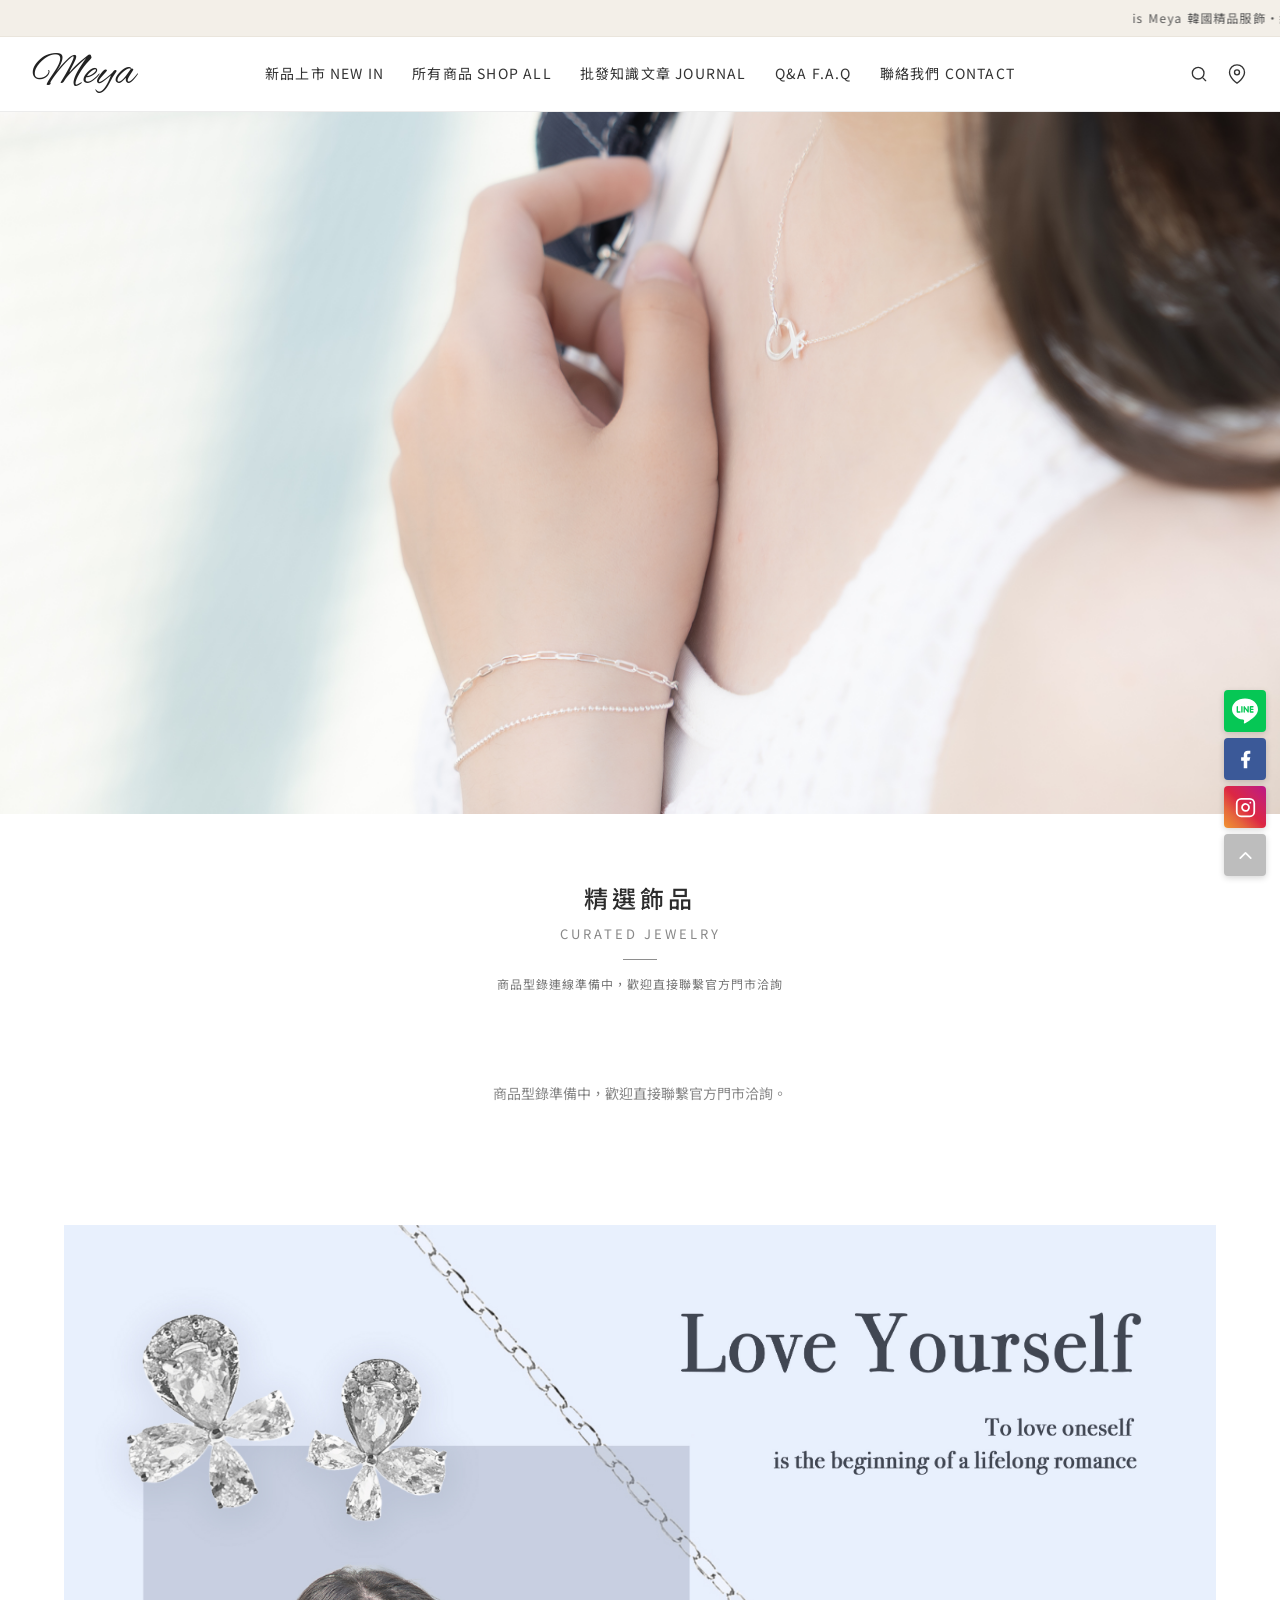
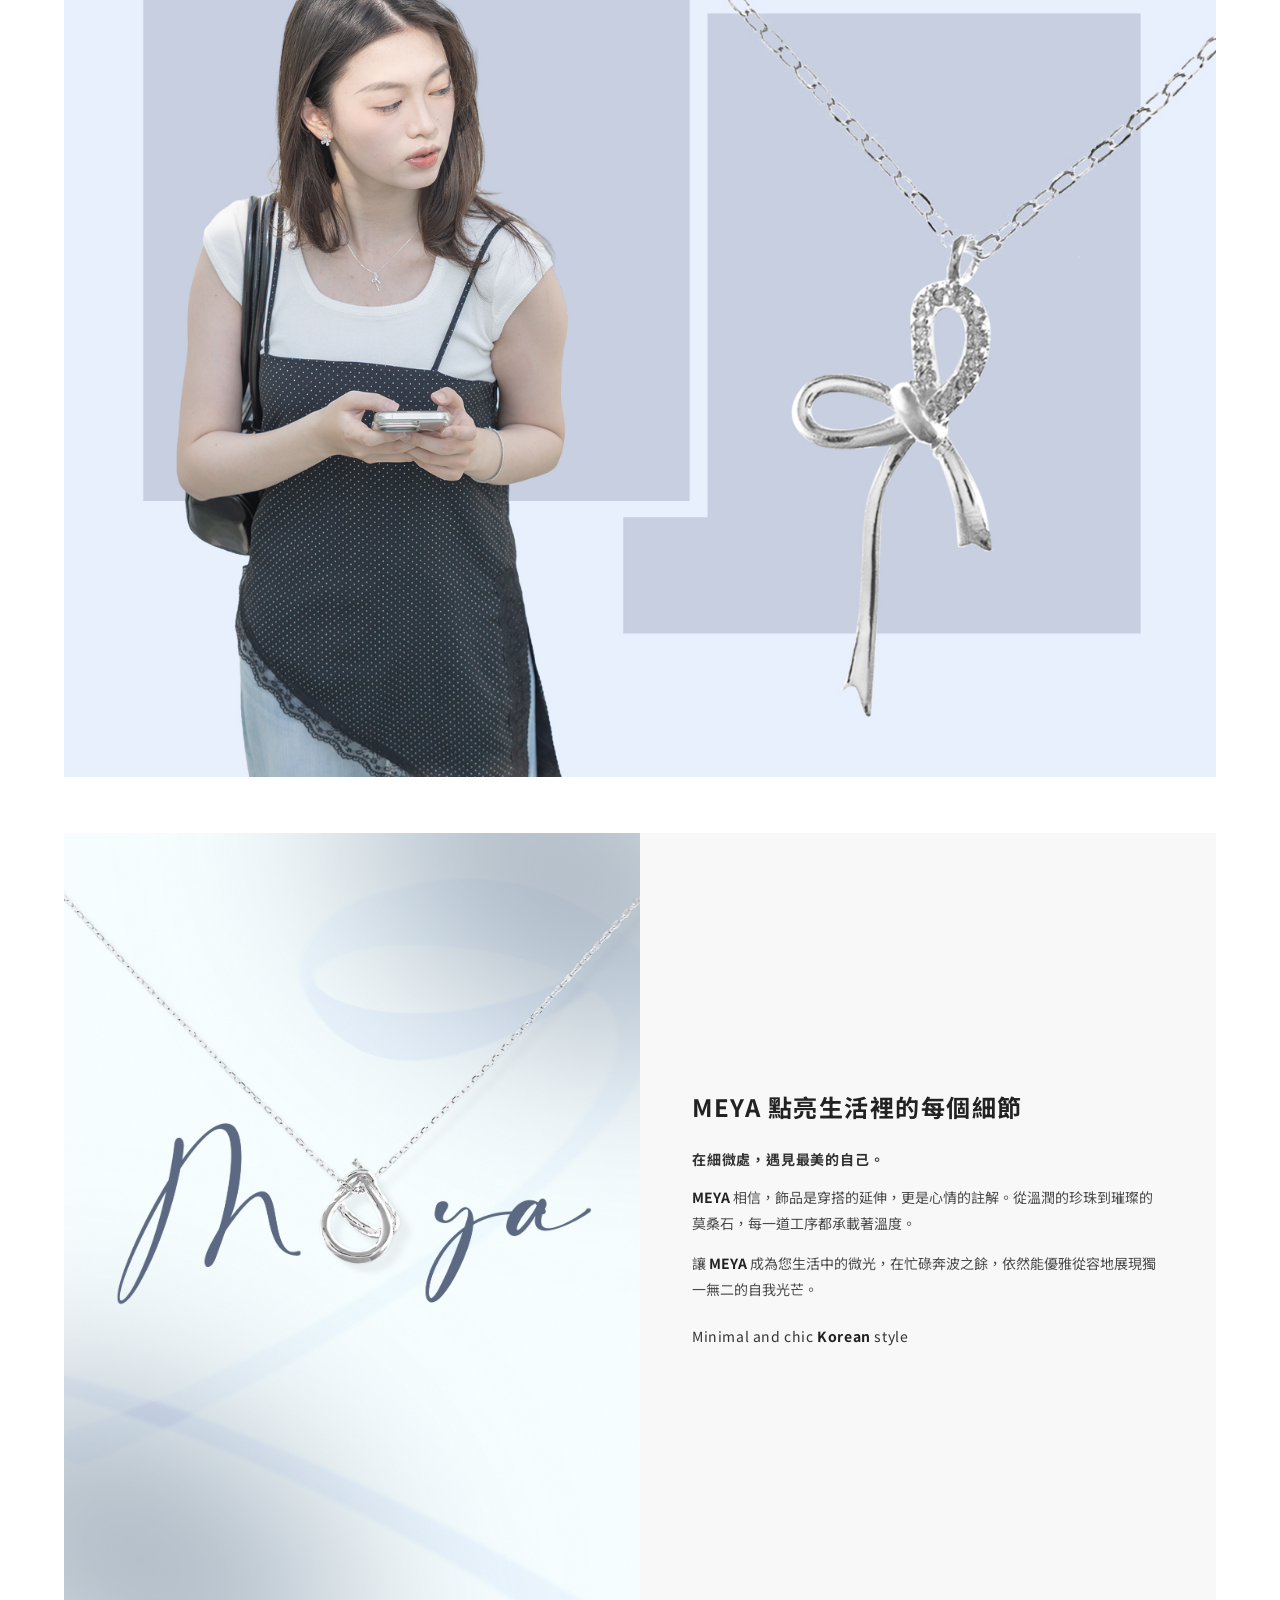
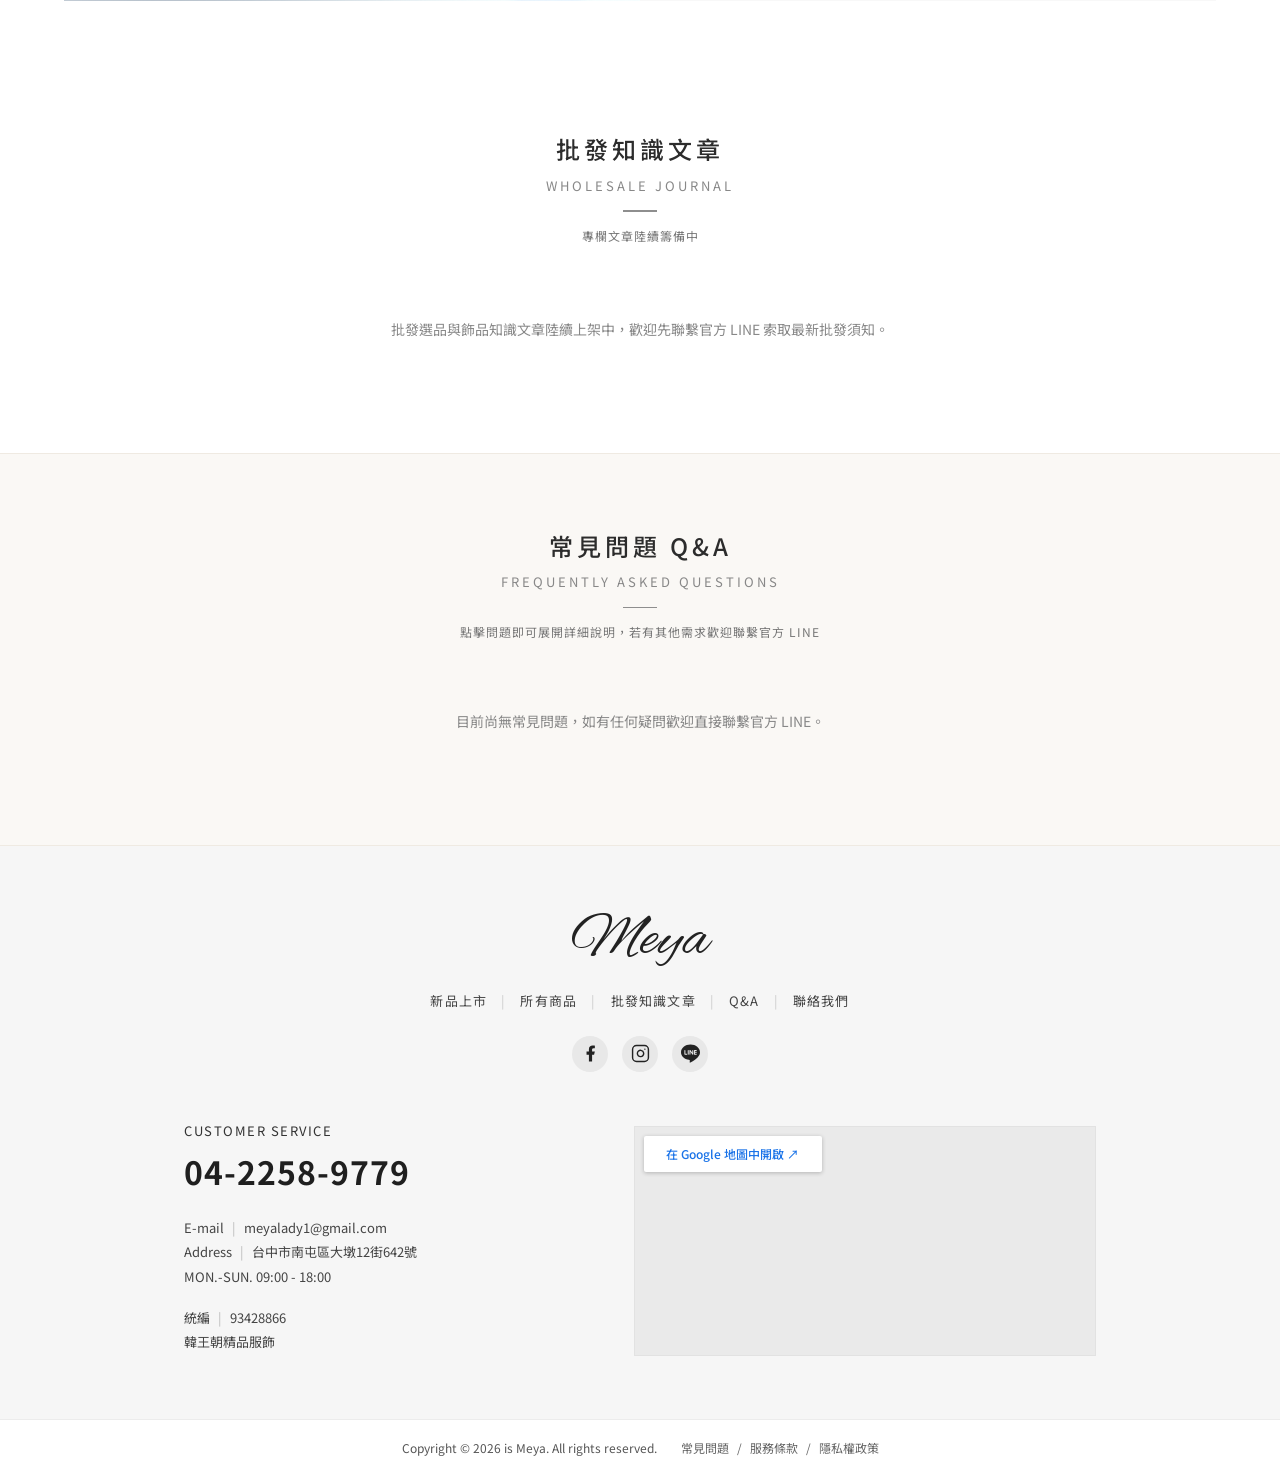
==== commit 33538fa4: "Update index.html" ====
--- a/index.html
+++ b/index.html
@@ -16,7 +16,7 @@
   </script>
   <link rel="preconnect" href="https://fonts.googleapis.com">
   <link rel="preconnect" href="https://fonts.gstatic.com" crossorigin>
-  <link href="https://fonts.googleapis.com/css2?family=Alex+Brush&family=Noto+Sans+TC:wght@300;400;500;700&display=swap" rel="stylesheet">
+  <link href="https://fonts.googleapis.com/css2?family=Alex+Brush&family=Cormorant+Garamond:wght@400;500;600&family=Noto+Sans+TC:wght@300;400;500;700&display=swap" rel="stylesheet">
   <link rel="stylesheet" href="./css/variables.css">
   <link rel="stylesheet" href="./css/style.css">
 </head>
@@ -30,8 +30,8 @@
     </div>
   </div>
 
-  <!-- 2. 主導覽列（五大分頁：新品上市 / 所有商品 / 批發知識文章 / Q&A / 聯絡我們） -->
-  <header class="site-header">
+  <!-- 2. 主導覽列（韓系精品雙語微標 ＋ 毛玻璃捲動質感） -->
+  <header class="site-header" id="site-header">
     <div class="header-container">
       <a href="#top" class="site-logo" data-scroll-target="top" aria-label="is Meya 首頁">
         <img src="./assets/images/logo.png" alt="Meya" class="logo-img" onerror="this.style.display='none'; this.nextElementSibling.style.display='inline-block';">
@@ -39,11 +39,26 @@
       </a>
 
       <nav class="site-nav" aria-label="主選單">
-        <a href="#catalog" data-nav="new" data-scroll-target="catalog">新品上市</a>
-        <a href="#catalog" data-nav="all" data-scroll-target="catalog">所有商品</a>
-        <a href="#articles" data-scroll-target="articles">批發知識文章</a>
-        <a href="#faq" data-scroll-target="faq">Q&amp;A</a>
-        <a href="#contact" data-scroll-target="contact">聯絡我們</a>
+        <a href="#catalog" class="nav-link active" data-nav="new" data-scroll-target="catalog">
+          <span class="nav-zh">新品上市</span>
+          <span class="nav-en">NEW IN</span>
+        </a>
+        <a href="#catalog" class="nav-link" data-nav="all" data-scroll-target="catalog">
+          <span class="nav-zh">所有商品</span>
+          <span class="nav-en">SHOP ALL</span>
+        </a>
+        <a href="#articles" class="nav-link" data-scroll-target="articles">
+          <span class="nav-zh">批發知識文章</span>
+          <span class="nav-en">JOURNAL</span>
+        </a>
+        <a href="#faq" class="nav-link" data-scroll-target="faq">
+          <span class="nav-zh">Q&amp;A</span>
+          <span class="nav-en">F.A.Q</span>
+        </a>
+        <a href="#contact" class="nav-link" data-scroll-target="contact">
+          <span class="nav-zh">聯絡我們</span>
+          <span class="nav-en">CONTACT</span>
+        </a>
       </nav>
 
       <div class="header-actions">
@@ -69,13 +84,13 @@
       </div>
     </div>
 
-    <!-- 手機版中文導覽列 -->
+    <!-- 手機版單行橫向精品滑動分頁列 -->
     <nav class="mobile-nav" aria-label="行動裝置選單">
-      <a href="#catalog" data-nav="new" data-scroll-target="catalog">新品上市</a>
-      <a href="#catalog" data-nav="all" data-scroll-target="catalog">所有商品</a>
-      <a href="#articles" data-scroll-target="articles">批發知識文章</a>
-      <a href="#faq" data-scroll-target="faq">Q&amp;A</a>
-      <a href="#contact" data-scroll-target="contact">聯絡我們</a>
+      <a href="#catalog" class="mobile-nav-link active" data-nav="new" data-scroll-target="catalog">新品上市</a>
+      <a href="#catalog" class="mobile-nav-link" data-nav="all" data-scroll-target="catalog">所有商品</a>
+      <a href="#articles" class="mobile-nav-link" data-scroll-target="articles">批發知識文章</a>
+      <a href="#faq" class="mobile-nav-link" data-scroll-target="faq">Q&amp;A</a>
+      <a href="#contact" class="mobile-nav-link" data-scroll-target="contact">聯絡我們</a>
     </nav>
 
     <!-- 隱藏式極簡搜尋抽屜 -->
@@ -149,7 +164,7 @@
     </div>
   </section>
 
-  <!-- 6. 批發知識文章專區（點擊卡片展開全文，支援圖文與純文字兩種版型） -->
+  <!-- 6. 批發知識文章專區 -->
   <section id="articles" class="knowledge-section" aria-label="批發知識文章">
     <div class="section-header">
       <h2>批發知識文章</h2>
@@ -161,7 +176,7 @@
     <div id="articles-grid" class="articles-grid"></div>
   </section>
 
-  <!-- 7. 常見問題 Q&A 專區（手風琴點擊展開） -->
+  <!-- 7. 常見問題 Q&A 專區 -->
   <section id="faq" class="faq-section" aria-label="常見問題 Q&A">
     <div class="faq-inner">
       <div class="section-header">
@@ -295,7 +310,7 @@
     </div>
   </div>
 
-  <!-- 11. 批發知識文章閱讀彈窗（支援圖文與純文字兩種版型） -->
+  <!-- 11. 批發知識文章閱讀彈窗 -->
   <div id="article-modal-backdrop" class="modal-backdrop">
     <article class="article-modal" role="dialog" aria-modal="true" aria-labelledby="article-modal-title">
       <button class="modal-close" id="article-modal-close" aria-label="關閉文章">&times;</button>
--- a/css/style.css
+++ b/css/style.css
@@ -27,7 +27,7 @@
   display: none !important;
 }
 
-/* 1. 頂部跑馬燈（由 JS 動態運算最右邊界進場） */
+/* 1. 頂部跑馬燈 */
 .announcement-bar {
   background-color: var(--color-primary-soft);
   color: #555555;
@@ -102,14 +102,15 @@
 .site-nav {
   display: none;
   justify-self: center;
-  gap: 34px;
+  gap: 28px;
 }
 
 .site-nav a {
   font-size: 14px;
   font-weight: 400;
-  letter-spacing: 1.5px;
+  letter-spacing: 1.2px;
   color: var(--color-text-main);
+  white-space: nowrap;
   transition: color var(--transition-speed);
 }
 
@@ -134,32 +135,27 @@
   transition: opacity var(--transition-speed);
 }
 
-.icon-btn:hover {
-  opacity: 0.6;
-}
-
-.icon-btn svg {
-  width: 20px;
-  height: 20px;
-}
-
-/* 手機版中文導覽列 */
+.icon-btn:hover { opacity: 0.6; }
+.icon-btn svg { width: 20px; height: 20px; }
+
+/* 手機版中文導覽列（5 項自動柔順換行） */
 .mobile-nav {
   display: flex;
   justify-content: center;
-  gap: 24px;
-  padding: 10px 16px;
+  flex-wrap: wrap;
+  gap: 8px 16px;
+  padding: 10px 14px;
   border-top: 1px solid #F5F5F5;
   font-size: 13px;
-  letter-spacing: 1px;
-}
-
-@media (min-width: 768px) {
+  letter-spacing: 0.8px;
+}
+
+@media (min-width: 860px) {
   .site-nav { display: flex; }
   .mobile-nav { display: none; }
 }
 
-@media (max-width: 767px) {
+@media (max-width: 859px) {
   .header-container {
     padding: 12px 18px;
     grid-template-columns: 1fr auto;
@@ -174,9 +170,7 @@
   background: #FFFFFF;
 }
 
-.search-drawer.open {
-  display: block;
-}
+.search-drawer.open { display: block; }
 
 .search-drawer-inner {
   max-width: 680px;
@@ -208,7 +202,7 @@
   padding: 4px 8px;
 }
 
-/* 3. 主視覺橫幅（圖片 1） */
+/* 3. 主視覺橫幅 */
 .hero-section {
   width: 100%;
   overflow: hidden;
@@ -219,7 +213,7 @@
   width: 100%;
   max-height: 78vh;
   object-fit: cover;
-  object-position: center;
+  object-position: center 40%;
   display: block;
 }
 
@@ -264,8 +258,32 @@
   transition: background-color var(--transition-speed);
 }
 
-.hero-cta:hover {
-  background-color: #555555;
+.hero-cta:hover { background-color: #555555; }
+
+/* 共用分類篩選膠囊列 */
+.pill-filter-bar {
+  display: flex;
+  justify-content: center;
+  flex-wrap: wrap;
+  gap: 10px;
+  margin-bottom: 32px;
+}
+
+.filter-pill-btn {
+  padding: 6px 18px;
+  border-radius: 20px;
+  font-size: 13px;
+  letter-spacing: 1px;
+  border: 1px solid #D9D2C5;
+  background-color: #FFFFFF;
+  color: #333333;
+  transition: 0.25s;
+}
+
+.filter-pill-btn.active {
+  background-color: #333333;
+  color: #FFFFFF;
+  border-color: #333333;
 }
 
 /* 4. 商品展示區 */
@@ -278,7 +296,7 @@
 
 .section-header {
   text-align: center;
-  margin-bottom: 42px;
+  margin-bottom: 40px;
 }
 
 .section-header h2 {
@@ -351,9 +369,7 @@
   transition: transform 0.55s ease;
 }
 
-.product-item:hover .product-img-wrap img {
-  transform: scale(1.04);
-}
+.product-item:hover .product-img-wrap img { transform: scale(1.04); }
 
 .product-sku {
   font-size: 11px;
@@ -369,19 +385,14 @@
   margin-bottom: 4px;
 }
 
-.product-price {
-  font-size: 14px;
-  color: #666666;
-}
-
-/* 無售價時的質感洽詢文案樣式（嚴格取代 NT$ 0） */
+.product-price { font-size: 14px; color: #666666; }
+
 .product-price.price-inquiry {
   font-size: 12px;
   color: #8C7B6B;
   letter-spacing: 0.8px;
 }
 
-/* 骨架屏 */
 @keyframes loading {
   0% { background-position: 100% 50%; }
   100% { background-position: 0 50%; }
@@ -394,11 +405,11 @@
   animation: loading 1.5s infinite;
 }
 
-/* 5. 品牌形象雙圖專區（圖片 2 完整形象圖 ＋ 圖片 3 左圖右文） */
+/* 5. 品牌形象雙圖專區 */
 .editorial-section {
   max-width: 1200px;
   margin: 0 auto;
-  padding: 8px 24px 88px;
+  padding: 8px 24px 72px;
   display: flex;
   flex-direction: column;
   gap: 56px;
@@ -453,9 +464,7 @@
 }
 
 @media (min-width: 768px) {
-  .brand-story-content {
-    padding: 56px 52px;
-  }
+  .brand-story-content { padding: 56px 52px; }
 }
 
 .brand-story-title {
@@ -481,10 +490,7 @@
   margin-bottom: 14px;
 }
 
-.brand-story-text strong {
-  color: #222222;
-  font-weight: 700;
-}
+.brand-story-text strong { color: #222222; font-weight: 700; }
 
 .brand-story-tagline {
   margin-top: 8px;
@@ -493,12 +499,247 @@
   color: #333333;
 }
 
-.brand-story-tagline strong {
+.brand-story-tagline strong { font-weight: 700; color: #1F1F1F; }
+
+/* 6. 批發知識文章專區（支援圖文卡與純文字優雅卡） */
+.knowledge-section {
+  max-width: 1200px;
+  margin: 0 auto;
+  padding: 56px 24px 80px;
+  scroll-margin-top: 110px;
+}
+
+.articles-grid {
+  display: grid;
+  grid-template-columns: 1fr;
+  gap: 24px;
+}
+
+@media (min-width: 680px) {
+  .articles-grid {
+    grid-template-columns: repeat(2, 1fr);
+  }
+}
+
+@media (min-width: 1024px) {
+  .articles-grid {
+    grid-template-columns: repeat(3, 1fr);
+  }
+}
+
+.article-card {
+  background: #FFFFFF;
+  border: 1px solid #EAE5DC;
+  border-radius: 6px;
+  overflow: hidden;
+  display: flex;
+  flex-direction: column;
+  cursor: pointer;
+  transition: transform 0.25s ease, box-shadow 0.25s ease, border-color 0.25s ease;
+}
+
+.article-card:hover {
+  transform: translateY(-4px);
+  box-shadow: 0 10px 26px rgba(0, 0, 0, 0.07);
+  border-color: #D2C7B5;
+}
+
+.article-card.text-only {
+  background: linear-gradient(180deg, #FBF9F5 0%, #FFFFFF 100%);
+  border-top: 3px solid var(--color-primary-dark, #C8BBA6);
+}
+
+.article-card-cover {
+  width: 100%;
+  aspect-ratio: 16 / 10;
+  background: #F4F2EE;
+  overflow: hidden;
+}
+
+.article-card-cover img {
+  width: 100%;
+  height: 100%;
+  object-fit: cover;
+  display: block;
+  transition: transform 0.5s ease;
+}
+
+.article-card:hover .article-card-cover img {
+  transform: scale(1.04);
+}
+
+.article-card-body {
+  padding: 22px 22px 20px;
+  display: flex;
+  flex-direction: column;
+  flex: 1;
+}
+
+.article-card-meta {
+  display: flex;
+  align-items: center;
+  justify-content: space-between;
+  gap: 8px;
+  margin-bottom: 10px;
+}
+
+.article-cat-pill {
+  display: inline-block;
+  padding: 3px 10px;
+  border-radius: 14px;
+  background: #F3EFE8;
+  color: #6B5B4B;
+  font-size: 11px;
+  letter-spacing: 0.8px;
+}
+
+.article-date {
+  font-size: 11px;
+  color: #999999;
+}
+
+.article-card-title {
+  font-size: 17px;
+  font-weight: 500;
+  color: #222222;
+  line-height: 1.5;
+  margin-bottom: 10px;
+}
+
+.article-card.text-only .article-card-title {
+  font-size: 18px;
+  margin-bottom: 12px;
+}
+
+.article-card-summary {
+  font-size: 13px;
+  color: #666666;
+  line-height: 1.75;
+  flex: 1;
+  margin-bottom: 16px;
+}
+
+.article-read-more {
+  font-size: 12px;
+  font-weight: 500;
+  color: #333333;
+  letter-spacing: 1px;
+  display: inline-flex;
+  align-items: center;
+  gap: 4px;
+}
+
+/* 7. 常見問題 Q&A 手風琴專區 */
+.faq-section {
+  background-color: #FAF8F5;
+  border-top: 1px solid #EFEAE2;
+  border-bottom: 1px solid #EFEAE2;
+  padding: 72px 24px 84px;
+  scroll-margin-top: 110px;
+}
+
+.faq-inner {
+  max-width: 860px;
+  margin: 0 auto;
+}
+
+.faq-accordion {
+  display: flex;
+  flex-direction: column;
+  gap: 12px;
+}
+
+.faq-item {
+  background: #FFFFFF;
+  border: 1px solid #E8E2D8;
+  border-radius: 6px;
+  overflow: hidden;
+  transition: border-color 0.2s;
+}
+
+.faq-item.open {
+  border-color: #C9BDA9;
+  box-shadow: 0 4px 14px rgba(0, 0, 0, 0.04);
+}
+
+.faq-question-btn {
+  width: 100%;
+  padding: 18px 20px;
+  display: flex;
+  align-items: center;
+  justify-content: space-between;
+  gap: 14px;
+  text-align: left;
+  color: #222222;
+  font-size: 15px;
+  font-weight: 500;
+  line-height: 1.5;
+}
+
+.faq-q-left {
+  display: flex;
+  align-items: baseline;
+  gap: 10px;
+  flex: 1;
+}
+
+.faq-q-mark {
   font-weight: 700;
-  color: #1F1F1F;
-}
-
-/* 6. 頁尾 */
+  color: #8C7B6B;
+  font-size: 15px;
+  flex-shrink: 0;
+}
+
+.faq-cat-tag {
+  font-size: 11px;
+  color: #7A6B5C;
+  background: #F4EFE7;
+  padding: 2px 8px;
+  border-radius: 10px;
+  margin-right: 4px;
+  flex-shrink: 0;
+}
+
+.faq-toggle-icon {
+  width: 24px;
+  height: 24px;
+  border-radius: 50%;
+  background: #F4F1EC;
+  color: #555555;
+  display: inline-flex;
+  align-items: center;
+  justify-content: center;
+  font-size: 17px;
+  line-height: 1;
+  flex-shrink: 0;
+  transition: transform 0.25s ease, background-color 0.25s ease;
+}
+
+.faq-item.open .faq-toggle-icon {
+  transform: rotate(45deg);
+  background: #333333;
+  color: #FFFFFF;
+}
+
+.faq-answer-panel {
+  display: none;
+  padding: 0 20px 20px 44px;
+  font-size: 14px;
+  color: #555555;
+  line-height: 1.85;
+  border-top: 1px solid #F4F0EA;
+}
+
+.faq-item.open .faq-answer-panel {
+  display: block;
+  padding-top: 14px;
+}
+
+.faq-answer-panel p + p {
+  margin-top: 8px;
+}
+
+/* 8. 頁尾 */
 .site-footer {
   background-color: var(--color-bg-footer);
   color: var(--color-text-main);
@@ -523,28 +764,22 @@
   display: block;
 }
 
-.footer-script {
-  font-size: 62px;
-}
+.footer-script { font-size: 62px; }
 
 .footer-nav {
   display: flex;
   justify-content: center;
   align-items: center;
-  gap: 16px;
+  flex-wrap: wrap;
+  gap: 8px 14px;
   font-size: 13px;
-  letter-spacing: 1.5px;
+  letter-spacing: 1.2px;
   color: #444444;
   margin-bottom: 24px;
 }
 
-.footer-nav .divider {
-  color: #CCCCCC;
-}
-
-.footer-nav a:hover {
-  color: #888888;
-}
+.footer-nav .divider { color: #CCCCCC; }
+.footer-nav a:hover { color: #888888; }
 
 .footer-social {
   display: flex;
@@ -569,13 +804,8 @@
   transform: translateY(-2px);
 }
 
-.footer-social svg {
-  width: 19px;
-  height: 19px;
-  display: block;
-}
-
-/* 雙欄聯絡與 Google 地圖區 */
+.footer-social svg { width: 19px; height: 19px; display: block; }
+
 .footer-info-grid {
   max-width: 960px;
   margin: 0 auto;
@@ -616,21 +846,9 @@
   line-height: 1.9;
 }
 
-.cs-company {
-  margin-top: 16px;
-}
-
-.cs-list .pipe,
-.cs-company .pipe {
-  margin: 0 8px;
-  color: #BBBBBB;
-}
-
-.cs-shipping {
-  margin-top: 8px;
-  color: #777777;
-  font-size: 12px;
-}
+.cs-company { margin-top: 16px; }
+.cs-list .pipe, .cs-company .pipe { margin: 0 8px; color: #BBBBBB; }
+.cs-shipping { margin-top: 8px; color: #777777; font-size: 12px; }
 
 .map-frame-wrap {
   position: relative;
@@ -641,12 +859,7 @@
   overflow: hidden;
 }
 
-.map-frame-wrap iframe {
-  width: 100%;
-  height: 100%;
-  border: 0;
-  display: block;
-}
+.map-frame-wrap iframe { width: 100%; height: 100%; border: 0; display: block; }
 
 .map-open-badge {
   position: absolute;
@@ -667,11 +880,8 @@
   box-shadow: 0 1px 4px rgba(0, 0, 0, 0.24);
 }
 
-.map-open-badge:hover {
-  background: #F8F9FA;
-}
-
-/* 底部版權列 */
+.map-open-badge:hover { background: #F8F9FA; }
+
 .footer-bottom {
   background-color: #FFFFFF;
   border-top: 1px solid var(--color-border);
@@ -690,17 +900,10 @@
   gap: 10px 24px;
 }
 
-.footer-policies {
-  display: flex;
-  gap: 8px;
-  color: #666666;
-}
-
-.footer-policies a:hover {
-  color: #111111;
-}
-
-/* 7. 右下角懸浮社群列 */
+.footer-policies { display: flex; gap: 8px; color: #666666; }
+.footer-policies a:hover { color: #111111; }
+
+/* 9. 右下角懸浮社群列 */
 .floating-dock {
   position: fixed;
   right: 14px;
@@ -723,31 +926,15 @@
   transition: transform var(--transition-speed), opacity var(--transition-speed);
 }
 
-.dock-btn:hover {
-  transform: translateX(-2px);
-  opacity: 0.92;
-}
-
-.dock-btn svg {
-  width: 21px;
-  height: 21px;
-  display: block;
-}
-
-.dock-line {
-  background-color: #06C755;
-}
-
-.dock-line svg {
-  width: 26px;
-  height: 26px;
-}
-
+.dock-btn:hover { transform: translateX(-2px); opacity: 0.92; }
+.dock-btn svg { width: 21px; height: 21px; display: block; }
+.dock-line { background-color: #06C755; }
+.dock-line svg { width: 26px; height: 26px; }
 .dock-fb { background-color: #3B5998; }
 .dock-ig { background: linear-gradient(45deg, #F09433 0%, #E6683C 25%, #DC2743 50%, #CC2366 75%, #BC1888 100%); }
 .dock-top { background-color: #BDBDBD; }
 
-/* 8. 商品細節預覽彈窗 */
+/* 10. 彈窗共用與商品細節預覽彈窗 */
 .modal-backdrop {
   display: none;
   position: fixed;
@@ -759,9 +946,7 @@
   padding: 20px;
 }
 
-.modal-backdrop.open {
-  display: flex;
-}
+.modal-backdrop.open { display: flex; }
 
 .product-modal {
   background: #FFFFFF;
@@ -789,6 +974,13 @@
   font-size: 24px;
   color: var(--color-text-main);
   z-index: 10;
+  width: 34px;
+  height: 34px;
+  border-radius: 50%;
+  background: rgba(255, 255, 255, 0.85);
+  display: flex;
+  align-items: center;
+  justify-content: center;
 }
 
 .modal-img-box {
@@ -822,12 +1014,9 @@
   gap: 4px;
   cursor: zoom-in;
   backdrop-filter: blur(4px);
-  transition: background 0.2s;
-}
-
-.modal-zoom-badge:hover {
-  background: rgba(20, 20, 20, 0.9);
-}
+}
+
+.modal-zoom-badge:hover { background: rgba(20, 20, 20, 0.9); }
 
 .modal-info-box {
   padding: 32px 28px;
@@ -836,23 +1025,9 @@
   justify-content: center;
 }
 
-.sku-tag {
-  font-size: 12px;
-  color: #999999;
-  letter-spacing: 1.5px;
-  margin-bottom: 8px;
-}
-
-.modal-info-box h3 {
-  font-size: 20px;
-  font-weight: 500;
-  margin-bottom: 10px;
-}
-
-.price-tag {
-  font-size: 18px;
-  margin-bottom: 18px;
-}
+.sku-tag { font-size: 12px; color: #999999; letter-spacing: 1.5px; margin-bottom: 8px; }
+.modal-info-box h3 { font-size: 20px; font-weight: 500; margin-bottom: 10px; }
+.price-tag { font-size: 18px; margin-bottom: 18px; }
 
 .price-tag.price-inquiry {
   font-size: 14px;
@@ -871,7 +1046,7 @@
 .price-inquiry-link {
   display: inline-flex;
   align-items: center;
-  padding: 2px 10px;
+  padding: 3px 11px;
   border-radius: 14px;
   background-color: #06C755;
   color: #FFFFFF !important;
@@ -881,9 +1056,7 @@
   transition: opacity 0.2s;
 }
 
-.price-inquiry-link:hover {
-  opacity: 0.88;
-}
+.price-inquiry-link:hover { opacity: 0.88; }
 
 .modal-specs {
   margin-bottom: 18px;
@@ -900,7 +1073,83 @@
   padding-top: 16px;
 }
 
-/* 9. 前台 2K 高清全螢幕放大燈箱 */
+/* 11. 批發知識文章閱讀彈窗 */
+.article-modal {
+  background: #FFFFFF;
+  max-width: 760px;
+  width: 100%;
+  max-height: 90vh;
+  border-radius: 8px;
+  overflow-y: auto;
+  position: relative;
+  box-shadow: 0 20px 50px rgba(0, 0, 0, 0.25);
+}
+
+.article-modal-cover-wrap {
+  width: 100%;
+  max-height: 360px;
+  background: #F4F2EE;
+  overflow: hidden;
+}
+
+.article-modal-cover-wrap img {
+  width: 100%;
+  max-height: 360px;
+  object-fit: cover;
+  display: block;
+}
+
+.article-modal-body {
+  padding: 32px 28px 28px;
+}
+
+@media (min-width: 640px) {
+  .article-modal-body {
+    padding: 36px 40px 32px;
+  }
+}
+
+.article-modal-meta {
+  display: flex;
+  align-items: center;
+  gap: 12px;
+  margin-bottom: 12px;
+}
+
+.article-modal-title {
+  font-size: clamp(20px, 2.6vw, 24px);
+  font-weight: 600;
+  color: #222222;
+  line-height: 1.45;
+  margin-bottom: 20px;
+  padding-bottom: 16px;
+  border-bottom: 1px solid #EFEAE2;
+}
+
+.article-modal-content {
+  font-size: 15px;
+  color: #3D3D3D;
+  line-height: 1.95;
+}
+
+.article-modal-content p {
+  margin-bottom: 14px;
+}
+
+.article-modal-footer {
+  margin-top: 28px;
+  padding-top: 18px;
+  border-top: 1px solid #EFEAE2;
+  display: flex;
+  align-items: center;
+  justify-content: space-between;
+  flex-wrap: wrap;
+  gap: 10px;
+  font-size: 13px;
+  color: #666666;
+}
+
+/* 12. 前台 2K 高清全螢幕放大燈箱 */
 .front-lightbox {
   display: none;
   position: fixed;
@@ -910,9 +1159,7 @@
   flex-direction: column;
 }
 
-.front-lightbox.open {
-  display: flex;
-}
+.front-lightbox.open { display: flex; }
 
 .front-lightbox-bar {
   display: flex;
@@ -927,11 +1174,7 @@
   z-index: 10;
 }
 
-.front-lightbox-meta {
-  font-size: 13px;
-  letter-spacing: 0.5px;
-  color: #E5E5E5;
-}
+.front-lightbox-meta { font-size: 13px; letter-spacing: 0.5px; color: #E5E5E5; }
 
 .front-lightbox-controls {
   display: flex;
@@ -949,21 +1192,9 @@
   transition: background 0.2s, color 0.2s;
 }
 
-.front-lb-btn:hover {
-  background: rgba(255, 255, 255, 0.15);
-}
-
-.front-lb-btn.active {
-  background: #FFFFFF;
-  color: #222222;
-  border-color: #FFFFFF;
-  font-weight: 500;
-}
-
-.front-lb-close {
-  background: rgba(255, 255, 255, 0.14);
-  border-color: rgba(255, 255, 255, 0.35);
-}
+.front-lb-btn:hover { background: rgba(255, 255, 255, 0.15); }
+.front-lb-btn.active { background: #FFFFFF; color: #222222; border-color: #FFFFFF; font-weight: 500; }
+.front-lb-close { background: rgba(255, 255, 255, 0.14); border-color: rgba(255, 255, 255, 0.35); }
 
 .front-lightbox-body {
   position: relative;
@@ -991,11 +1222,7 @@
   display: block;
 }
 
-.front-lightbox-img.zoomed {
-  max-width: none;
-  max-height: none;
-  cursor: zoom-out;
-}
+.front-lightbox-img.zoomed { max-width: none; max-height: none; cursor: zoom-out; }
 
 .front-lb-nav {
   position: absolute;
@@ -1012,12 +1239,8 @@
   justify-content: center;
   box-shadow: 0 3px 10px rgba(0, 0, 0, 0.3);
   z-index: 12;
-  transition: opacity 0.2s;
-}
-
-.front-lb-nav:hover {
-  background: #FFFFFF;
-}
-
+}
+
+.front-lb-nav:hover { background: #FFFFFF; }
 .front-lb-prev { left: 16px; }
 .front-lb-next { right: 16px; }
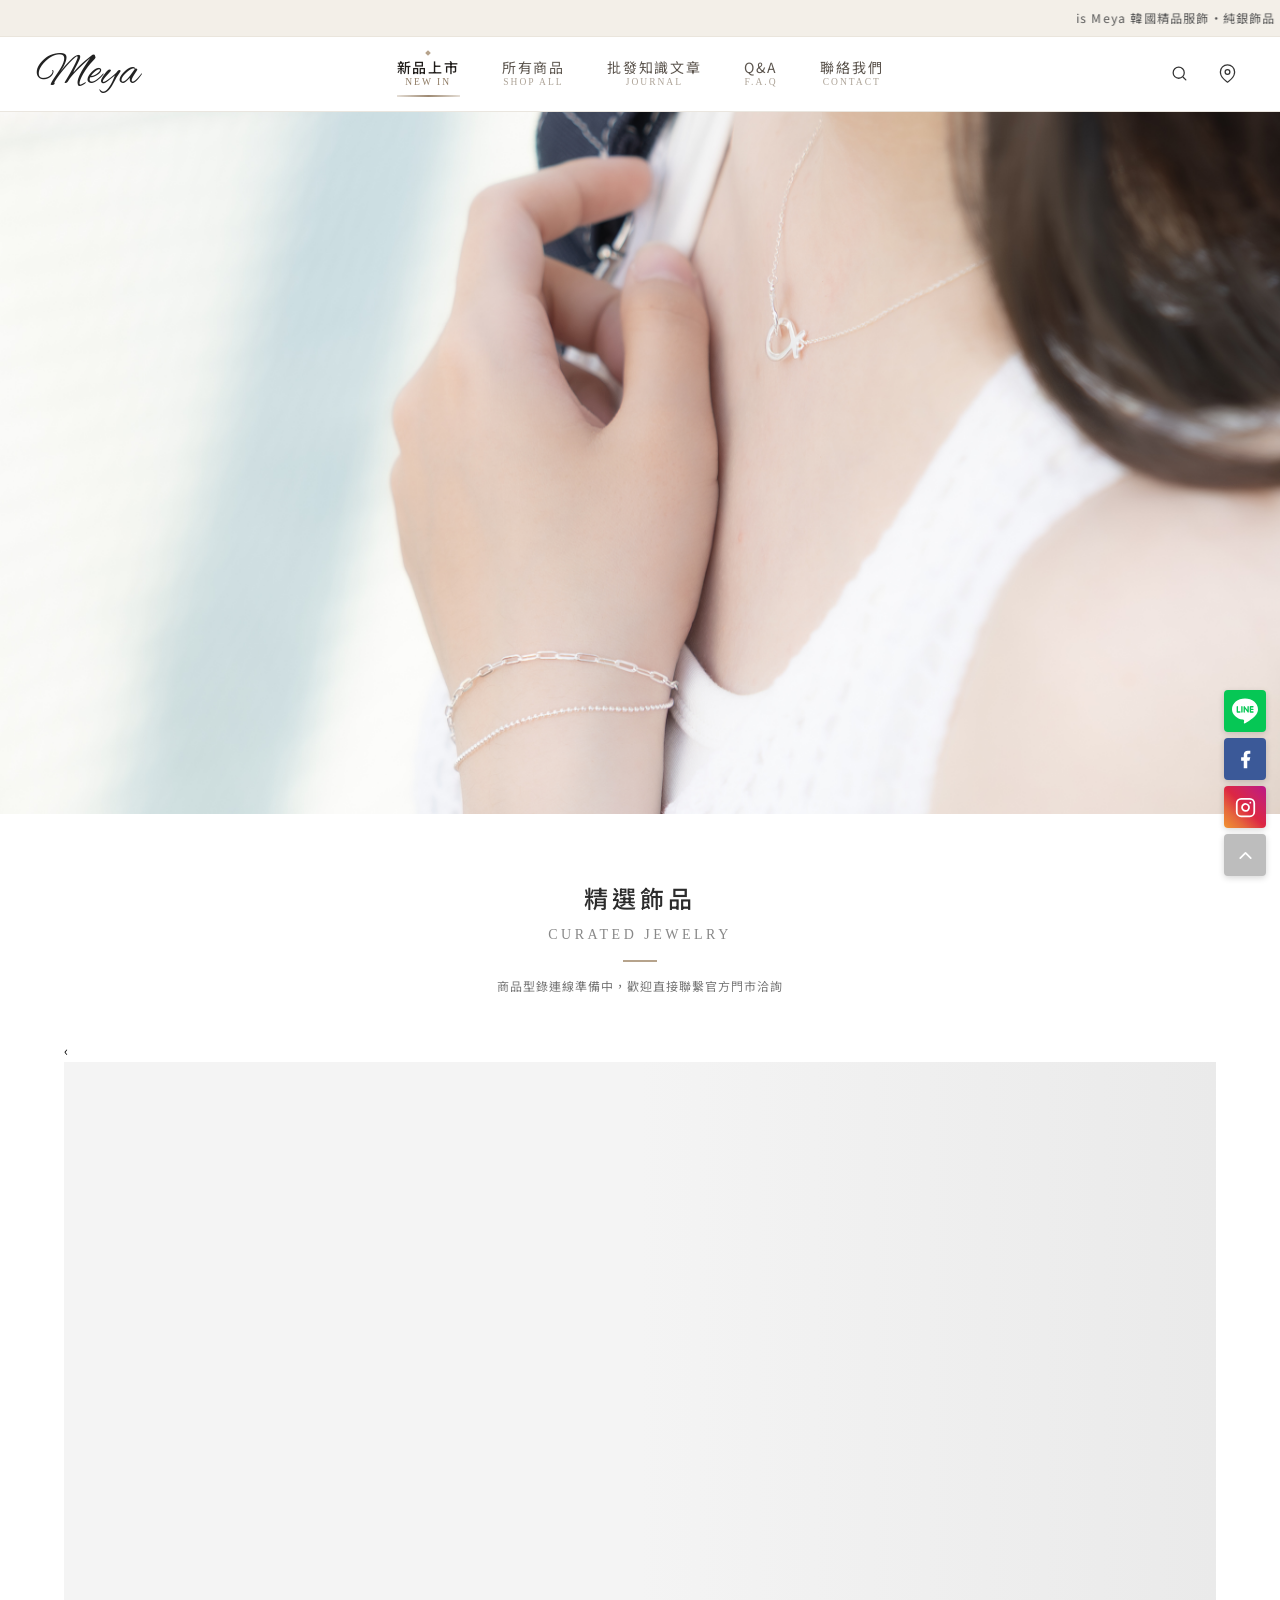
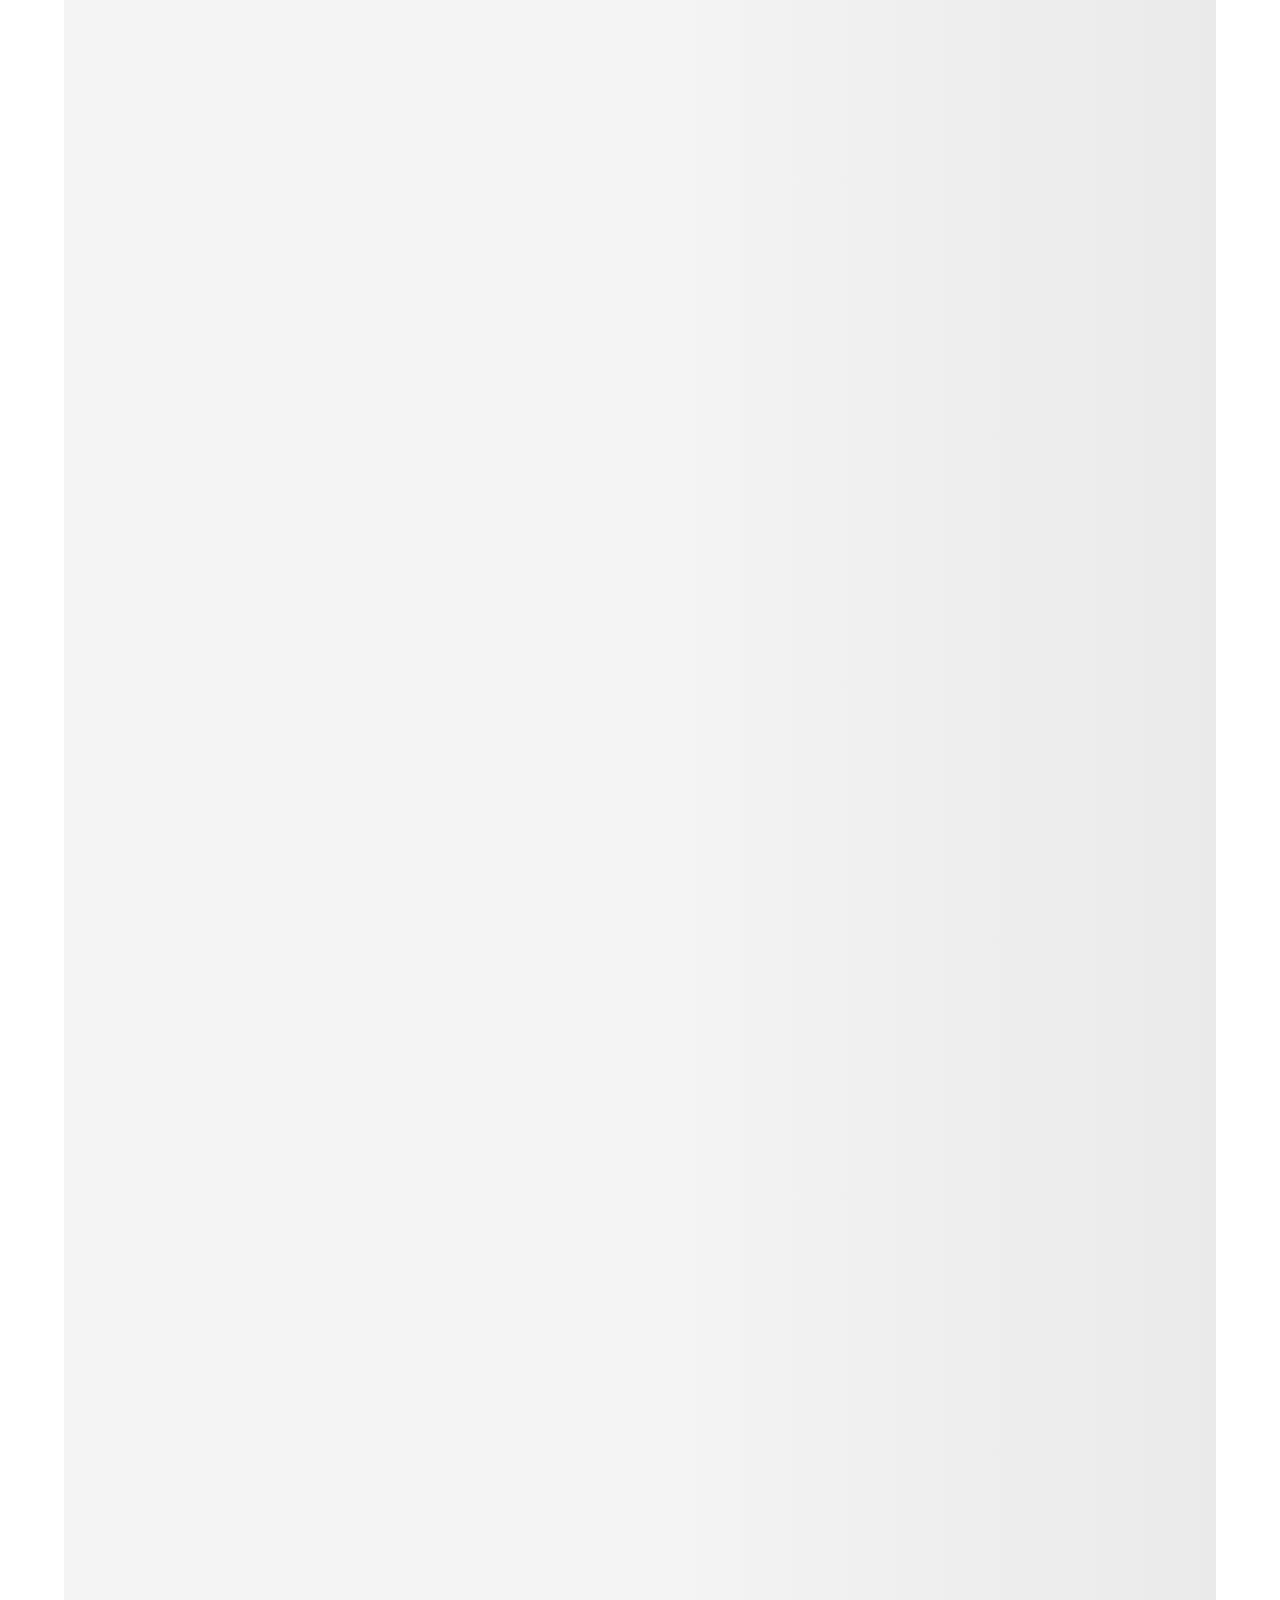
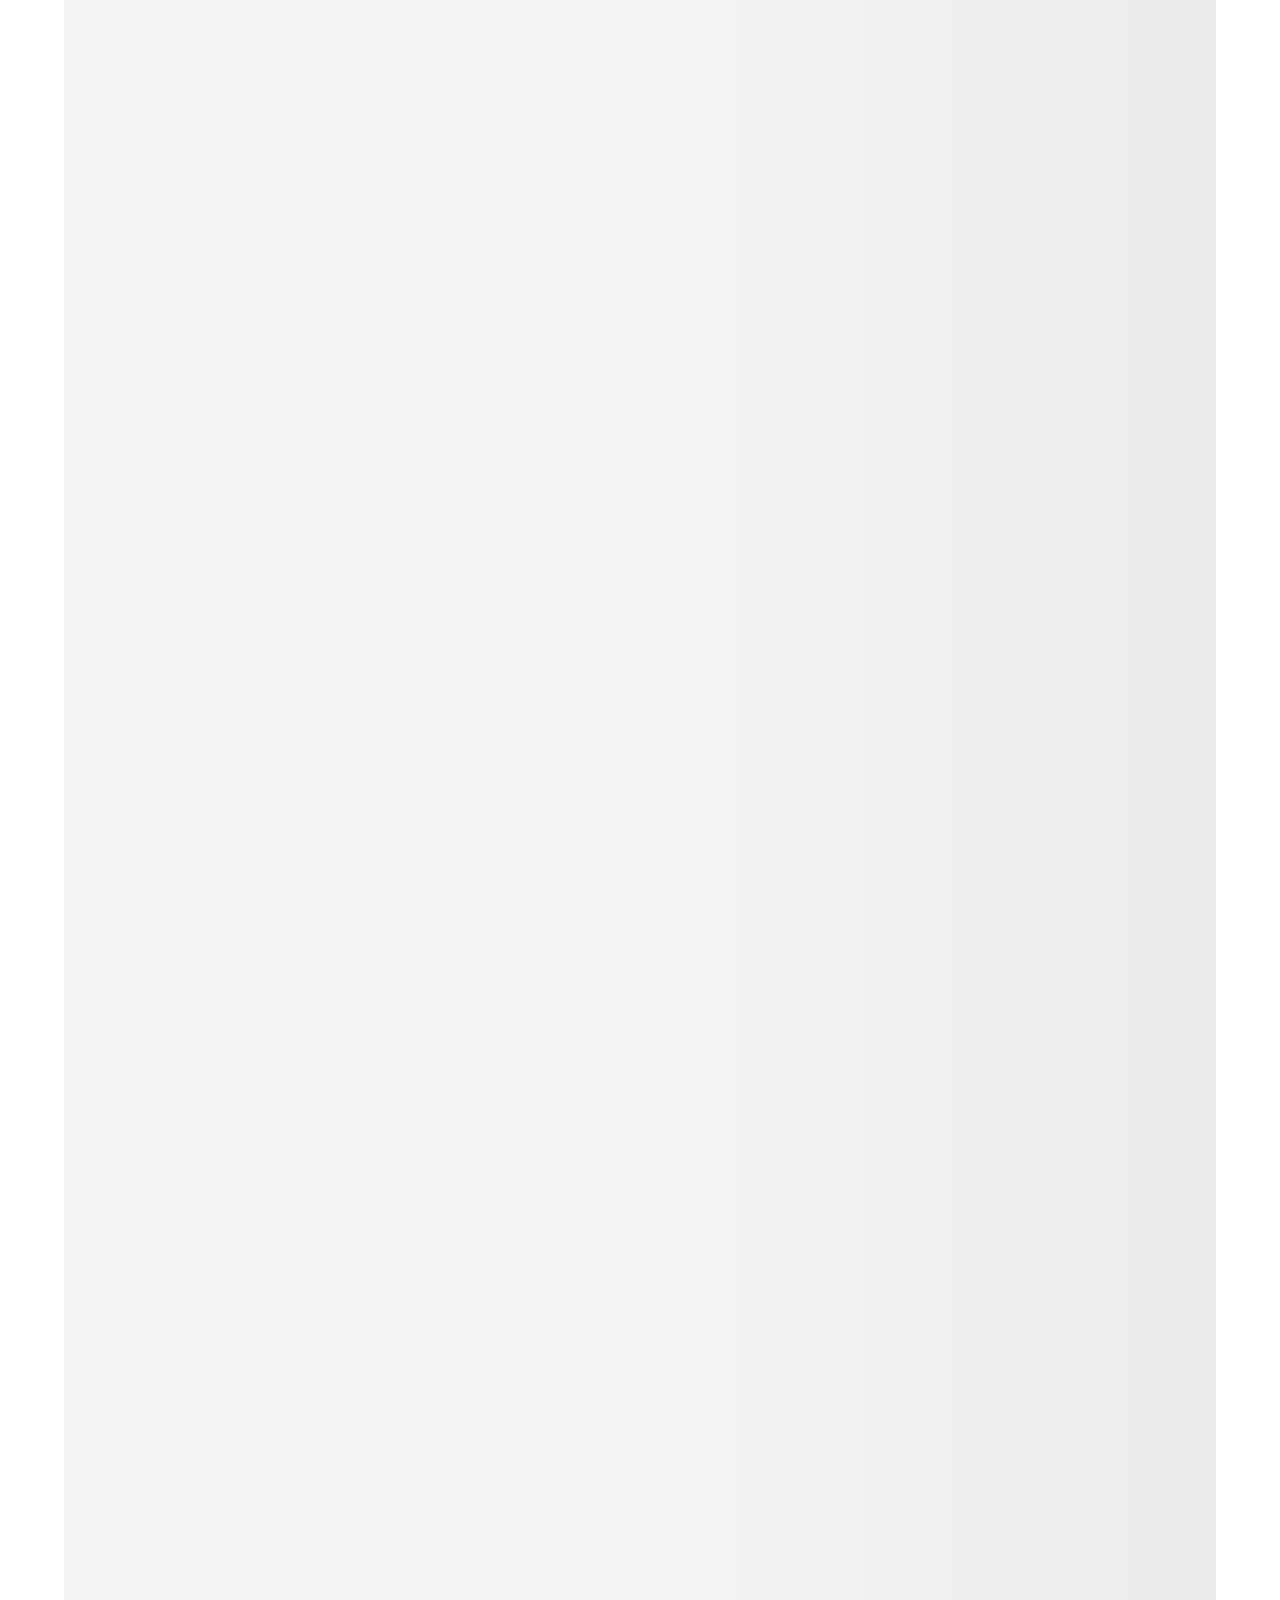
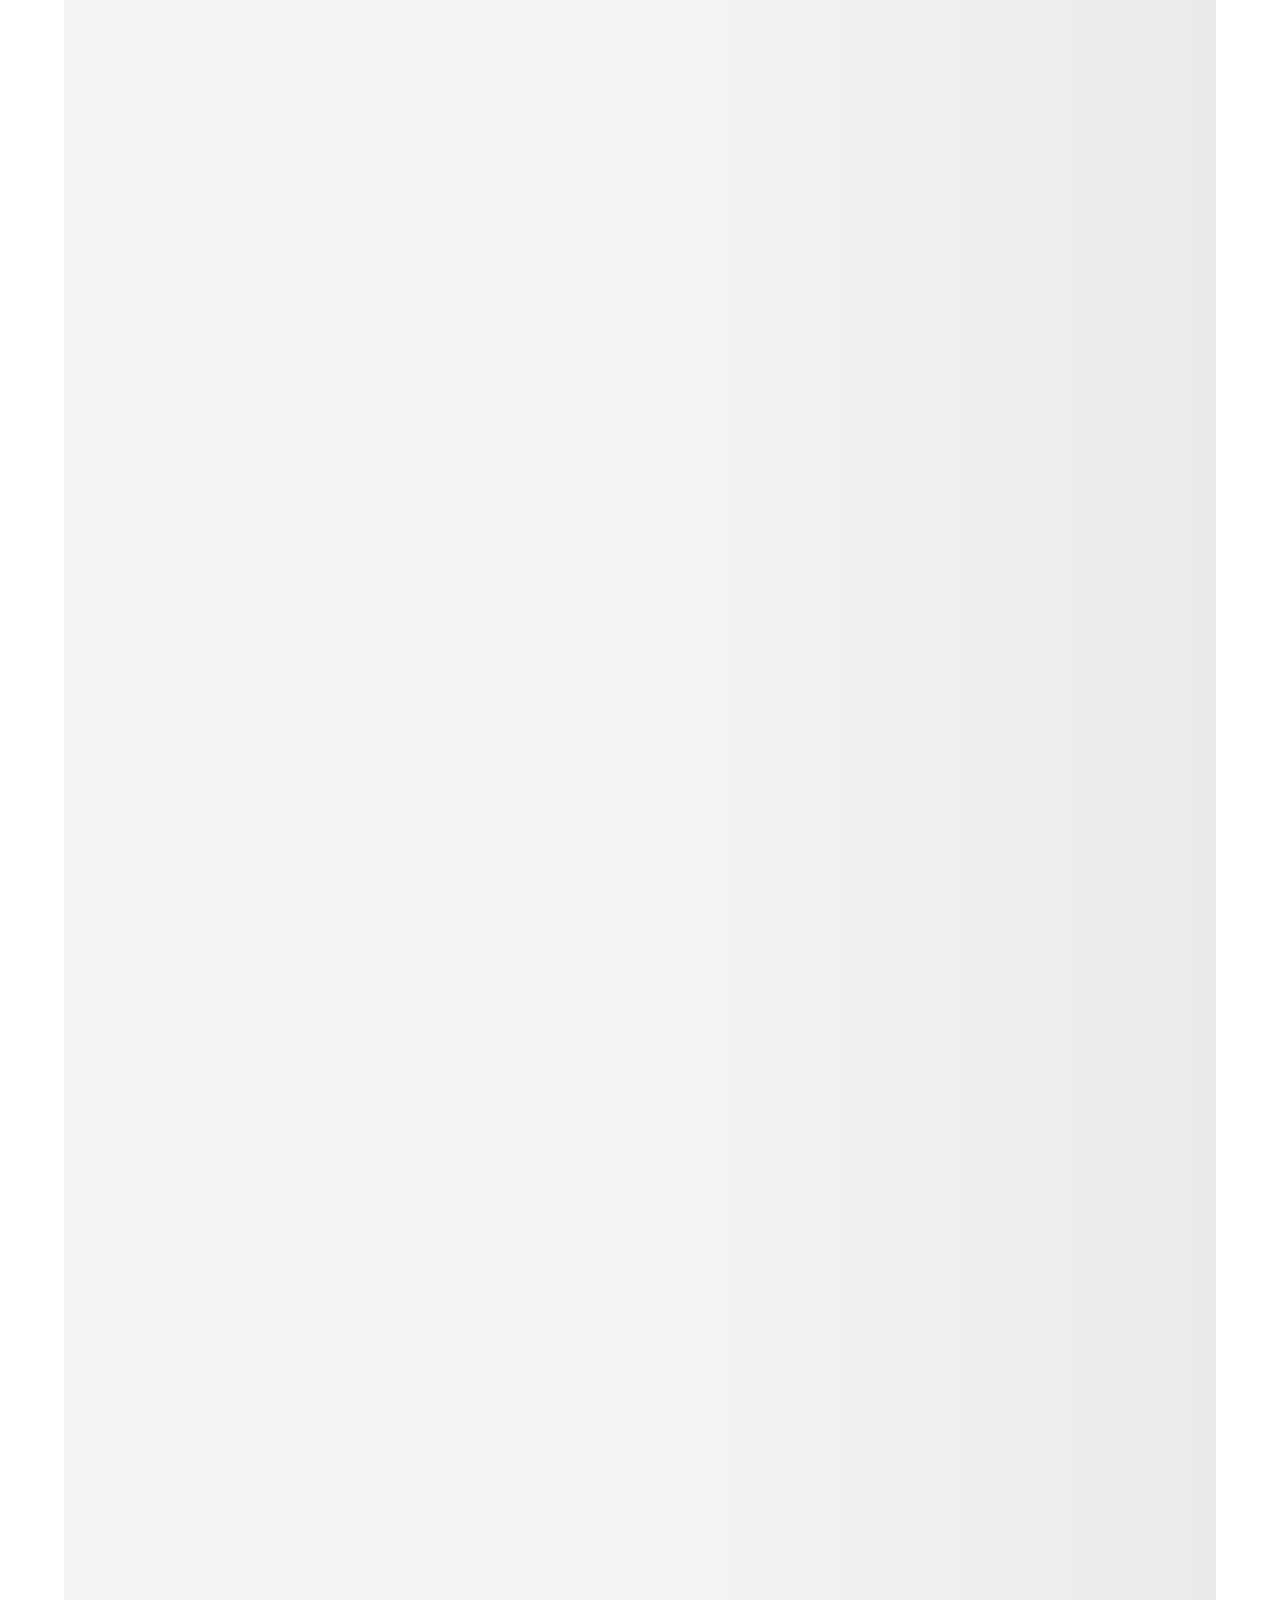
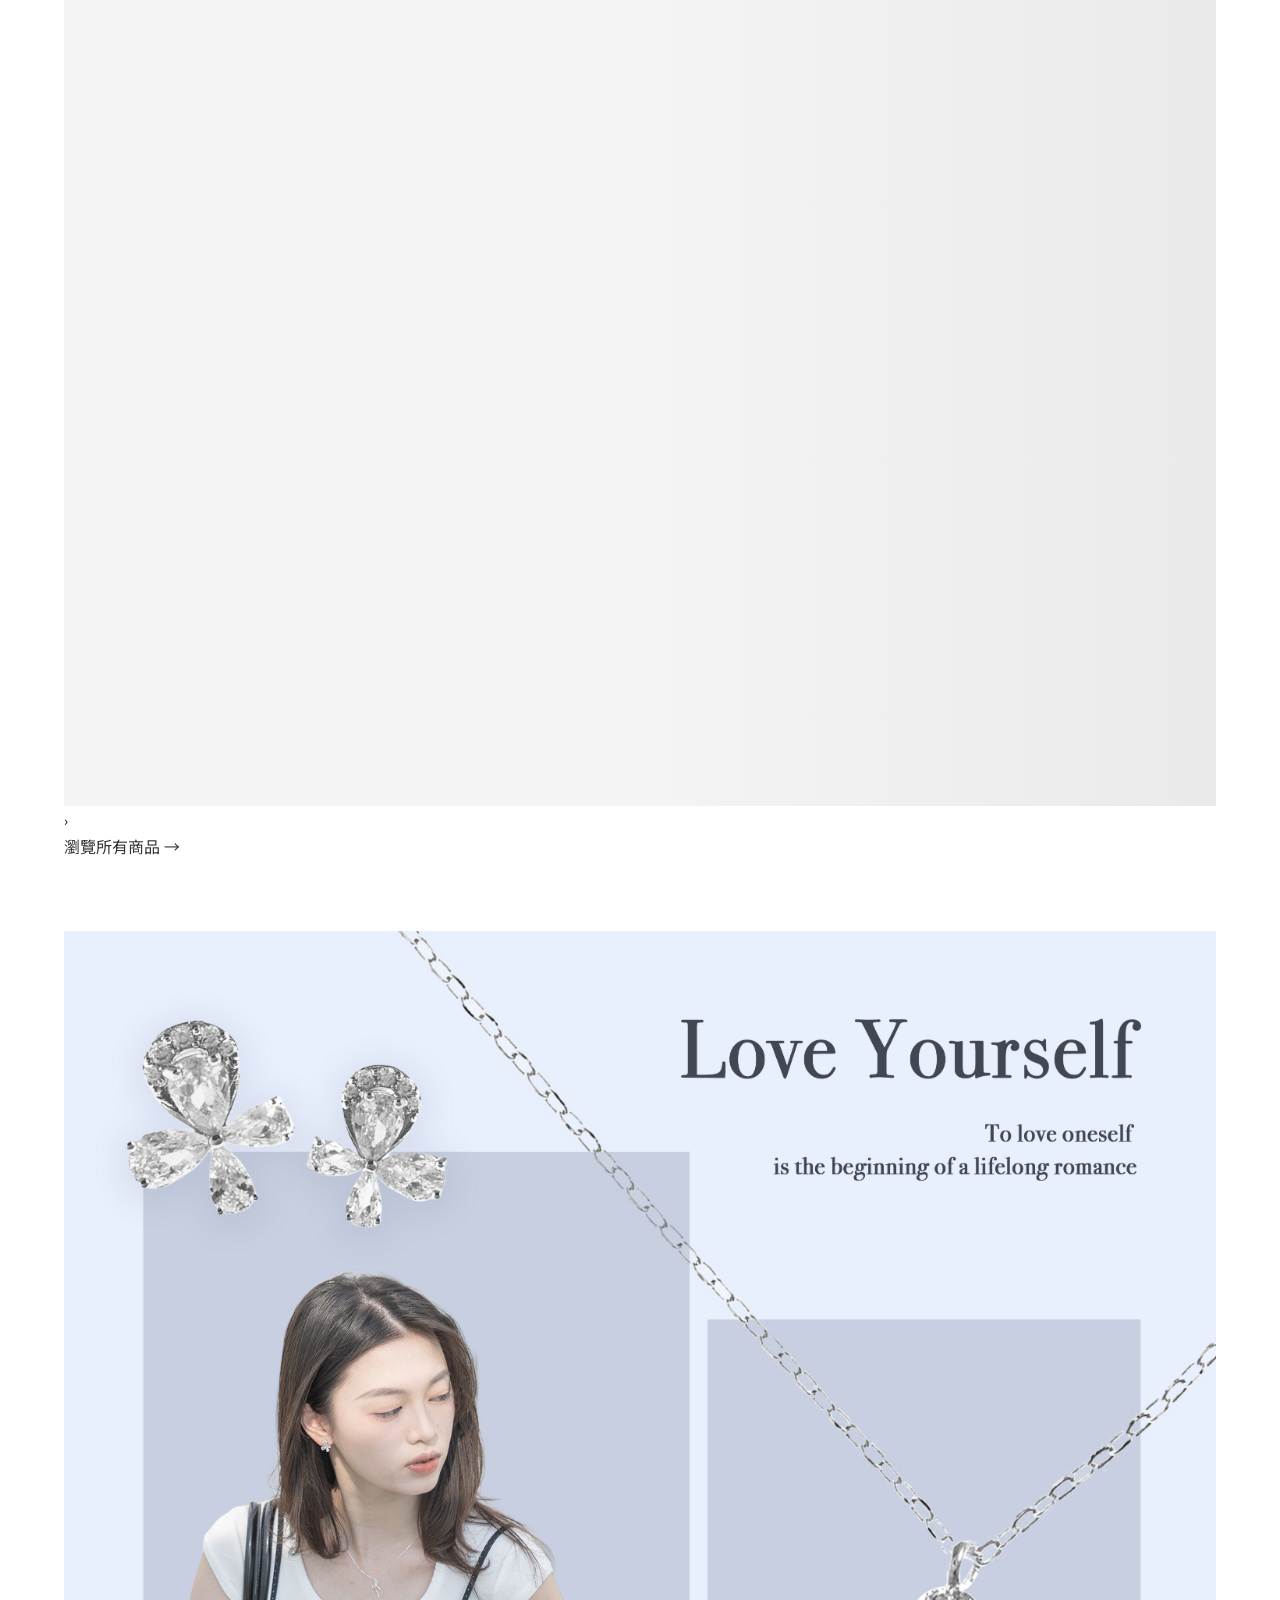
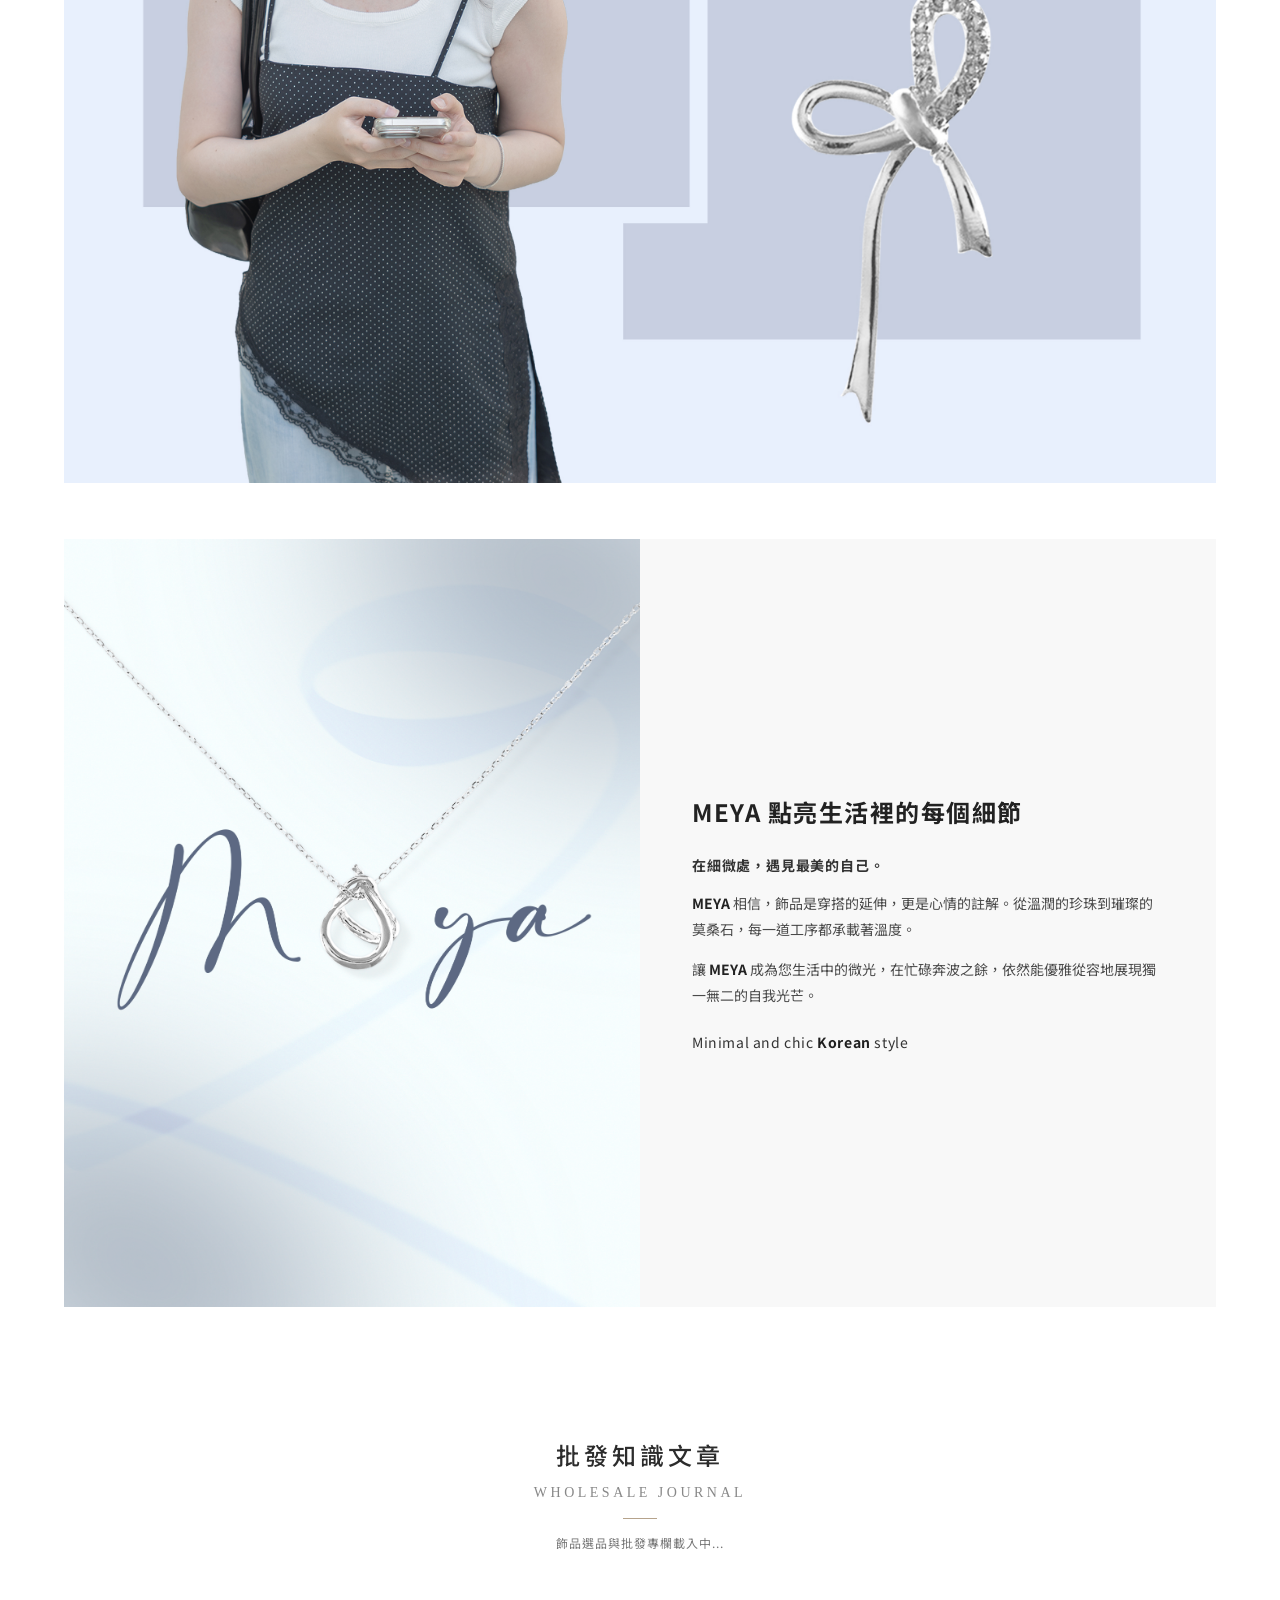
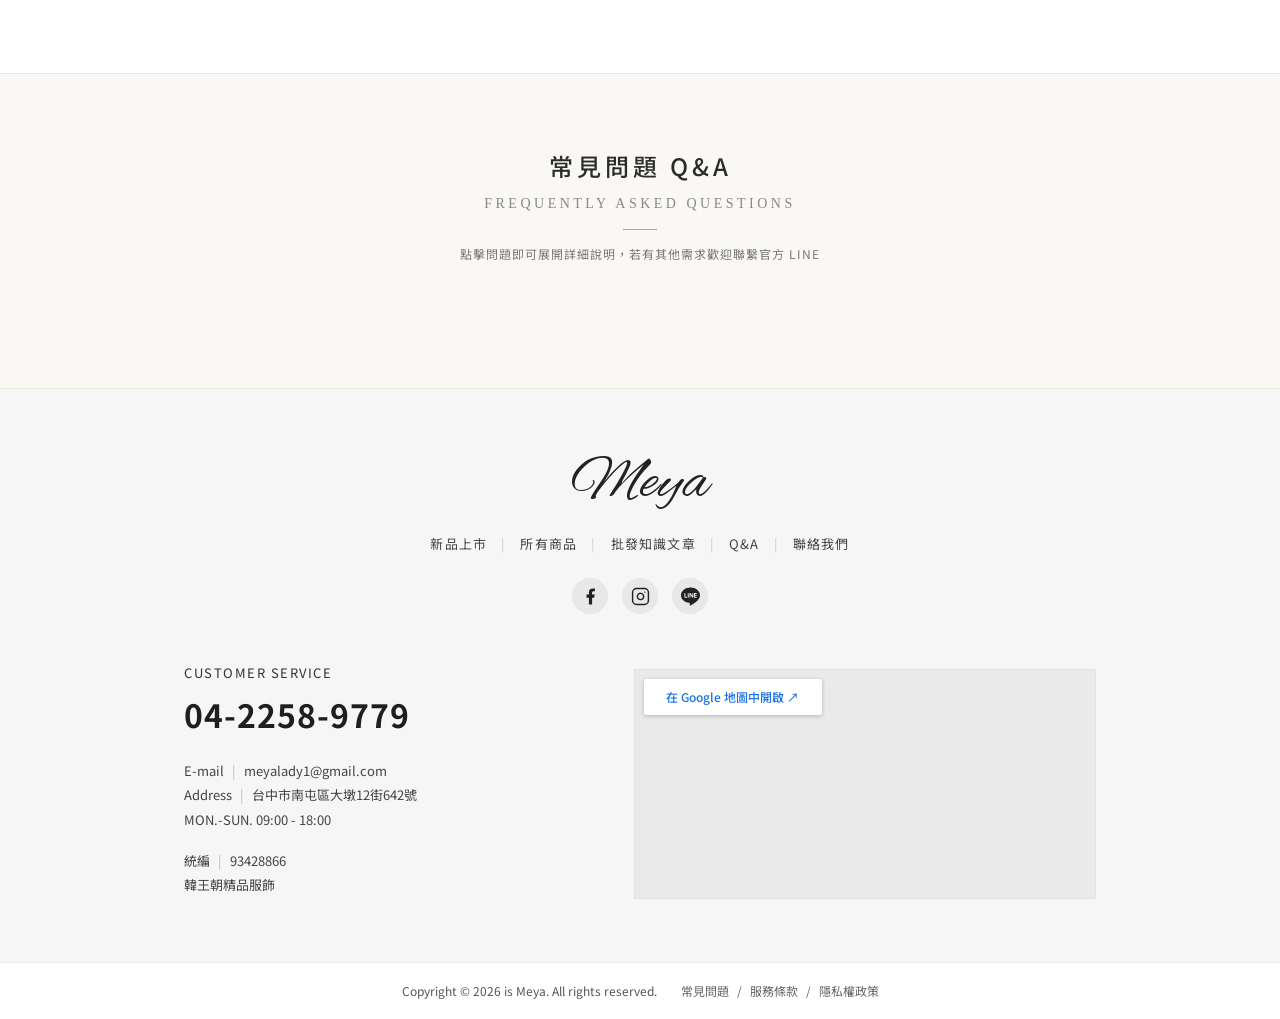
==== commit 16caf88b: "Update index.html" ====
--- a/index.html
+++ b/index.html
@@ -4,7 +4,7 @@
   <meta charset="UTF-8">
   <meta name="viewport" content="width=device-width, initial-scale=1.0">
   <title>is Meya | 韓國精品服飾・純銀飾品</title>
-  <!-- 防止手機瀏覽器與 LINE 內建瀏覽器自動記住底部捲動位置或殘留錨點 -->
+  <!-- 防止手機瀏覽器與 LINE 內建瀏覽器自動記住底部捲動位置；若有 ?section= 參數則保留由 app.js 平滑導向 -->
   <script>
     if ('scrollRestoration' in history) {
       history.scrollRestoration = 'manual';
@@ -12,7 +12,9 @@
     if (window.location.hash) {
       history.replaceState(null, '', window.location.pathname + window.location.search);
     }
-    window.scrollTo(0, 0);
+    if (!new URLSearchParams(window.location.search).get('section')) {
+      window.scrollTo(0, 0);
+    }
   </script>
   <link rel="preconnect" href="https://fonts.googleapis.com">
   <link rel="preconnect" href="https://fonts.gstatic.com" crossorigin>
@@ -30,7 +32,7 @@
     </div>
   </div>
 
-  <!-- 2. 主導覽列（韓系精品雙語微標 ＋ 毛玻璃捲動質感） -->
+  <!-- 2. 主導覽列（韓系精品雙語微標；「所有商品」直連獨立商品頁） -->
   <header class="site-header" id="site-header">
     <div class="header-container">
       <a href="#top" class="site-logo" data-scroll-target="top" aria-label="is Meya 首頁">
@@ -43,7 +45,7 @@
           <span class="nav-zh">新品上市</span>
           <span class="nav-en">NEW IN</span>
         </a>
-        <a href="#catalog" class="nav-link" data-nav="all" data-scroll-target="catalog">
+        <a href="./products.html" class="nav-link">
           <span class="nav-zh">所有商品</span>
           <span class="nav-en">SHOP ALL</span>
         </a>
@@ -87,16 +89,16 @@
     <!-- 手機版單行橫向精品滑動分頁列 -->
     <nav class="mobile-nav" aria-label="行動裝置選單">
       <a href="#catalog" class="mobile-nav-link active" data-nav="new" data-scroll-target="catalog">新品上市</a>
-      <a href="#catalog" class="mobile-nav-link" data-nav="all" data-scroll-target="catalog">所有商品</a>
+      <a href="./products.html" class="mobile-nav-link">所有商品</a>
       <a href="#articles" class="mobile-nav-link" data-scroll-target="articles">批發知識文章</a>
       <a href="#faq" class="mobile-nav-link" data-scroll-target="faq">Q&amp;A</a>
       <a href="#contact" class="mobile-nav-link" data-scroll-target="contact">聯絡我們</a>
     </nav>
 
-    <!-- 隱藏式極簡搜尋抽屜 -->
+    <!-- 隱藏式極簡搜尋抽屜（按 Enter 直接前往所有商品頁全館搜尋） -->
     <div id="search-bar-drawer" class="search-drawer">
       <div class="search-drawer-inner">
-        <input type="text" id="search-input" class="search-input" placeholder="輸入商品名稱、編號或分類關鍵字...">
+        <input type="text" id="search-input" class="search-input" placeholder="輸入商品名稱、編號或分類關鍵字（按 Enter 搜尋全館）...">
         <button id="btn-search-close" class="search-close-btn" aria-label="關閉搜尋">✕</button>
       </div>
     </div>
@@ -109,24 +111,34 @@
       <span class="hero-script">is Meya</span>
       <h1>韓國精品服飾・純銀設計飾品</h1>
       <p>以柔和線條與細膩質感，詮釋日常優雅美學</p>
-      <a href="#catalog" class="hero-cta" data-scroll-target="catalog">探索精選飾品</a>
+      <a href="./products.html" class="hero-cta">探索全部商品</a>
     </div>
   </section>
 
-  <!-- 4. 商品櫥窗展示區 -->
+  <!-- 4. 首頁精選飾品區（固定呈現排序前 12 件，支援左右平滑輪播） -->
   <main id="catalog" class="main-content">
     <div class="section-header">
       <h2 id="catalog-heading">精選飾品</h2>
       <div class="section-subtitle">CURATED JEWELRY</div>
       <div class="section-divider" aria-hidden="true"></div>
-      <p id="catalog-count">商品型錄載入中...</p>
-    </div>
-
-    <div id="product-grid" class="product-grid">
-      <div class="loading-state"></div>
-      <div class="loading-state"></div>
-      <div class="loading-state"></div>
-      <div class="loading-state"></div>
+      <p id="catalog-count">精選商品載入中...</p>
+    </div>
+
+    <div class="carousel-shell">
+      <button type="button" id="btn-carousel-prev" class="carousel-nav-btn carousel-prev" aria-label="往左滑動精選飾品">‹</button>
+      <div id="featured-carousel-track" class="carousel-track">
+        <div class="carousel-slide"><div class="loading-state"></div></div>
+        <div class="carousel-slide"><div class="loading-state"></div></div>
+        <div class="carousel-slide"><div class="loading-state"></div></div>
+        <div class="carousel-slide"><div class="loading-state"></div></div>
+      </div>
+      <button type="button" id="btn-carousel-next" class="carousel-nav-btn carousel-next" aria-label="往右滑動精選飾品">›</button>
+    </div>
+
+    <div id="carousel-dots" class="carousel-dots" aria-label="精選商品輪播進度"></div>
+
+    <div class="carousel-cta-wrap">
+      <a href="./products.html" id="btn-view-all-products" class="view-all-btn">瀏覽所有商品 →</a>
     </div>
   </main>
 
@@ -201,7 +213,7 @@
       <div class="footer-nav">
         <a href="#catalog" data-nav="new" data-scroll-target="catalog">新品上市</a>
         <span class="divider">|</span>
-        <a href="#catalog" data-nav="all" data-scroll-target="catalog">所有商品</a>
+        <a href="./products.html">所有商品</a>
         <span class="divider">|</span>
         <a href="#articles" data-scroll-target="articles">批發知識文章</a>
         <span class="divider">|</span>
--- a/css/style.css
+++ b/css/style.css
@@ -58,22 +58,35 @@
   display: none !important;
 }
 
-/* 2. 主導覽列 */
+/* 2. 主導覽列（韓系輕珠寶毛玻璃精品風格） */
 .site-header {
-  background-color: rgba(255, 255, 255, 0.98);
-  border-bottom: 1px solid var(--color-border);
+  background-color: rgba(255, 255, 255, 0.94);
+  backdrop-filter: blur(14px);
+  -webkit-backdrop-filter: blur(14px);
+  border-bottom: 1px solid rgba(217, 210, 197, 0.55);
   position: sticky;
   top: 0;
   z-index: 100;
+  transition: background-color 0.3s ease, box-shadow 0.3s ease;
+}
+
+.site-header.scrolled {
+  background-color: rgba(255, 255, 255, 0.88);
+  box-shadow: 0 6px 24px rgba(45, 38, 30, 0.05);
 }
 
 .header-container {
   max-width: 1280px;
   margin: 0 auto;
-  padding: 14px 32px;
+  padding: 14px 36px;
   display: grid;
   grid-template-columns: 1fr auto 1fr;
   align-items: center;
+  transition: padding 0.3s ease;
+}
+
+.site-header.scrolled .header-container {
+  padding: 10px 36px;
 }
 
 .site-logo {
@@ -99,65 +112,189 @@
   letter-spacing: 1px;
 }
 
+/* 桌機／平板橫向五大分頁（雙語微標 ＋ 微鑽指示 ＋ 中心展開細金線） */
 .site-nav {
   display: none;
   justify-self: center;
-  gap: 28px;
-}
-
-.site-nav a {
+  align-items: center;
+  gap: 30px;
+}
+
+.site-nav .nav-link {
+  position: relative;
+  display: inline-flex;
+  flex-direction: column;
+  align-items: center;
+  justify-content: center;
+  padding: 8px 6px 9px;
+  color: #5C554E;
+  white-space: nowrap;
+  transition: color 0.28s ease;
+}
+
+/* 上方極細微鑽光點（僅於滑過或作用中時浮現） */
+.site-nav .nav-link::before {
+  content: '';
+  position: absolute;
+  top: 0;
+  left: 50%;
+  width: 4px;
+  height: 4px;
+  background-color: #B6A38C;
+  transform: translateX(-50%) rotate(45deg) scale(0);
+  opacity: 0;
+  transition: transform 0.28s cubic-bezier(0.22, 1, 0.36, 1), opacity 0.28s ease;
+}
+
+/* 底部中心展開香檳金細線 */
+.site-nav .nav-link::after {
+  content: '';
+  position: absolute;
+  left: 6px;
+  right: 6px;
+  bottom: 0;
+  height: 1.5px;
+  background: linear-gradient(90deg, rgba(182, 163, 140, 0.35), #9E8A73, rgba(182, 163, 140, 0.35));
+  transform: scaleX(0);
+  transform-origin: center;
+  transition: transform 0.32s cubic-bezier(0.22, 1, 0.36, 1);
+}
+
+.site-nav .nav-zh {
   font-size: 14px;
   font-weight: 400;
-  letter-spacing: 1.2px;
-  color: var(--color-text-main);
-  white-space: nowrap;
-  transition: color var(--transition-speed);
-}
-
-.site-nav a:hover {
-  color: var(--color-text-muted);
+  letter-spacing: 1.8px;
+  line-height: 1.25;
+  transition: color 0.28s ease;
+}
+
+.site-nav .nav-en {
+  font-family: 'Cormorant Garamond', Georgia, serif;
+  font-size: 9.5px;
+  font-weight: 500;
+  letter-spacing: 2px;
+  color: #ACA296;
+  margin-top: 2px;
+  line-height: 1;
+  transition: color 0.28s ease;
+}
+
+.site-nav .nav-link:hover,
+.site-nav .nav-link.active {
+  color: #1F1C19;
+}
+
+.site-nav .nav-link:hover .nav-en,
+.site-nav .nav-link.active .nav-en {
+  color: #8E7A63;
+}
+
+.site-nav .nav-link.active .nav-zh {
+  font-weight: 500;
+}
+
+.site-nav .nav-link:hover::after,
+.site-nav .nav-link.active::after {
+  transform: scaleX(1);
+}
+
+.site-nav .nav-link:hover::before,
+.site-nav .nav-link.active::before {
+  transform: translateX(-50%) rotate(45deg) scale(1);
+  opacity: 1;
 }
 
 .header-actions {
   justify-self: end;
   display: flex;
   align-items: center;
-  gap: 16px;
+  gap: 14px;
 }
 
 .icon-btn {
-  width: 22px;
-  height: 22px;
+  width: 34px;
+  height: 34px;
+  border-radius: 50%;
   color: #333333;
   display: inline-flex;
   align-items: center;
   justify-content: center;
-  transition: opacity var(--transition-speed);
-}
-
-.icon-btn:hover { opacity: 0.6; }
-.icon-btn svg { width: 20px; height: 20px; }
-
-/* 手機版中文導覽列（5 項自動柔順換行） */
+  transition: background-color 0.25s ease, color 0.25s ease;
+}
+
+.icon-btn:hover {
+  background-color: #F6F3EE;
+  color: #111111;
+}
+
+.icon-btn svg { width: 19px; height: 19px; }
+
+/* 手機版單行橫向精品滑動分頁列（隱藏醜捲軸、柔和觸控滑動） */
 .mobile-nav {
   display: flex;
-  justify-content: center;
-  flex-wrap: wrap;
-  gap: 8px 16px;
-  padding: 10px 14px;
-  border-top: 1px solid #F5F5F5;
+  align-items: center;
+  justify-content: flex-start;
+  gap: 6px;
+  padding: 0 14px;
+  border-top: 1px solid rgba(235, 230, 222, 0.75);
+  overflow-x: auto;
+  -webkit-overflow-scrolling: touch;
+  scrollbar-width: none;
+}
+
+.mobile-nav::-webkit-scrollbar {
+  display: none;
+}
+
+@media (min-width: 480px) and (max-width: 899px) {
+  .mobile-nav {
+    justify-content: center;
+    gap: 14px;
+  }
+}
+
+.mobile-nav .mobile-nav-link {
+  position: relative;
+  flex-shrink: 0;
+  padding: 11px 10px 10px;
   font-size: 13px;
-  letter-spacing: 0.8px;
-}
-
-@media (min-width: 860px) {
+  letter-spacing: 1.2px;
+  color: #6B645C;
+  white-space: nowrap;
+  transition: color 0.25s ease;
+}
+
+.mobile-nav .mobile-nav-link::after {
+  content: '';
+  position: absolute;
+  left: 10px;
+  right: 10px;
+  bottom: 0;
+  height: 2px;
+  background-color: #9E8A73;
+  transform: scaleX(0);
+  transform-origin: center;
+  transition: transform 0.28s cubic-bezier(0.22, 1, 0.36, 1);
+}
+
+.mobile-nav .mobile-nav-link.active {
+  color: #1F1C19;
+  font-weight: 500;
+}
+
+.mobile-nav .mobile-nav-link.active::after {
+  transform: scaleX(1);
+}
+
+@media (min-width: 900px) {
   .site-nav { display: flex; }
   .mobile-nav { display: none; }
 }
 
-@media (max-width: 859px) {
-  .header-container {
-    padding: 12px 18px;
+@media (max-width: 899px) {
+  .header-container,
+  .site-header.scrolled .header-container {
+    padding: 10px 18px;
     grid-template-columns: 1fr auto;
   }
   .logo-script { font-size: 38px; }
@@ -167,7 +304,7 @@
 .search-drawer {
   display: none;
   border-top: 1px solid var(--color-border);
-  background: #FFFFFF;
+  background: rgba(255, 255, 255, 0.98);
 }
 
 .search-drawer.open { display: block; }
@@ -308,9 +445,10 @@
 }
 
 .section-subtitle {
-  font-size: 13px;
-  font-weight: 400;
-  letter-spacing: 3px;
+  font-family: 'Cormorant Garamond', Georgia, serif;
+  font-size: 14px;
+  font-weight: 500;
+  letter-spacing: 3.5px;
   color: #888888;
   margin-bottom: 14px;
 }
@@ -318,7 +456,7 @@
 .section-divider {
   width: 34px;
   height: 1.5px;
-  background-color: #8E8E8E;
+  background-color: #B6A38C;
   margin: 0 auto 14px;
 }
 
@@ -501,7 +639,7 @@
 
 .brand-story-tagline strong { font-weight: 700; color: #1F1F1F; }
 
-/* 6. 批發知識文章專區（支援圖文卡與純文字優雅卡） */
+/* 6. 批發知識文章專區 */
 .knowledge-section {
   max-width: 1200px;
   margin: 0 auto;
@@ -516,15 +654,11 @@
 }
 
 @media (min-width: 680px) {
-  .articles-grid {
-    grid-template-columns: repeat(2, 1fr);
-  }
+  .articles-grid { grid-template-columns: repeat(2, 1fr); }
 }
 
 @media (min-width: 1024px) {
-  .articles-grid {
-    grid-template-columns: repeat(3, 1fr);
-  }
+  .articles-grid { grid-template-columns: repeat(3, 1fr); }
 }
 
 .article-card {
@@ -564,9 +698,7 @@
   transition: transform 0.5s ease;
 }
 
-.article-card:hover .article-card-cover img {
-  transform: scale(1.04);
-}
+.article-card:hover .article-card-cover img { transform: scale(1.04); }
 
 .article-card-body {
   padding: 22px 22px 20px;
@@ -593,10 +725,7 @@
   letter-spacing: 0.8px;
 }
 
-.article-date {
-  font-size: 11px;
-  color: #999999;
-}
+.article-date { font-size: 11px; color: #999999; }
 
 .article-card-title {
   font-size: 17px;
@@ -638,10 +767,7 @@
   scroll-margin-top: 110px;
 }
 
-.faq-inner {
-  max-width: 860px;
-  margin: 0 auto;
-}
+.faq-inner { max-width: 860px; margin: 0 auto; }
 
 .faq-accordion {
   display: flex;
@@ -735,9 +861,7 @@
   padding-top: 14px;
 }
 
-.faq-answer-panel p + p {
-  margin-top: 8px;
-}
+.faq-answer-panel p + p { margin-top: 8px; }
 
 /* 8. 頁尾 */
 .site-footer {
@@ -1099,14 +1223,10 @@
   display: block;
 }
 
-.article-modal-body {
-  padding: 32px 28px 28px;
-}
+.article-modal-body { padding: 32px 28px 28px; }
 
 @media (min-width: 640px) {
-  .article-modal-body {
-    padding: 36px 40px 32px;
-  }
+  .article-modal-body { padding: 36px 40px 32px; }
 }
 
 .article-modal-meta {
@@ -1132,9 +1252,7 @@
   line-height: 1.95;
 }
 
-.article-modal-content p {
-  margin-bottom: 14px;
-}
+.article-modal-content p { margin-bottom: 14px; }
 
 .article-modal-footer {
   margin-top: 28px;
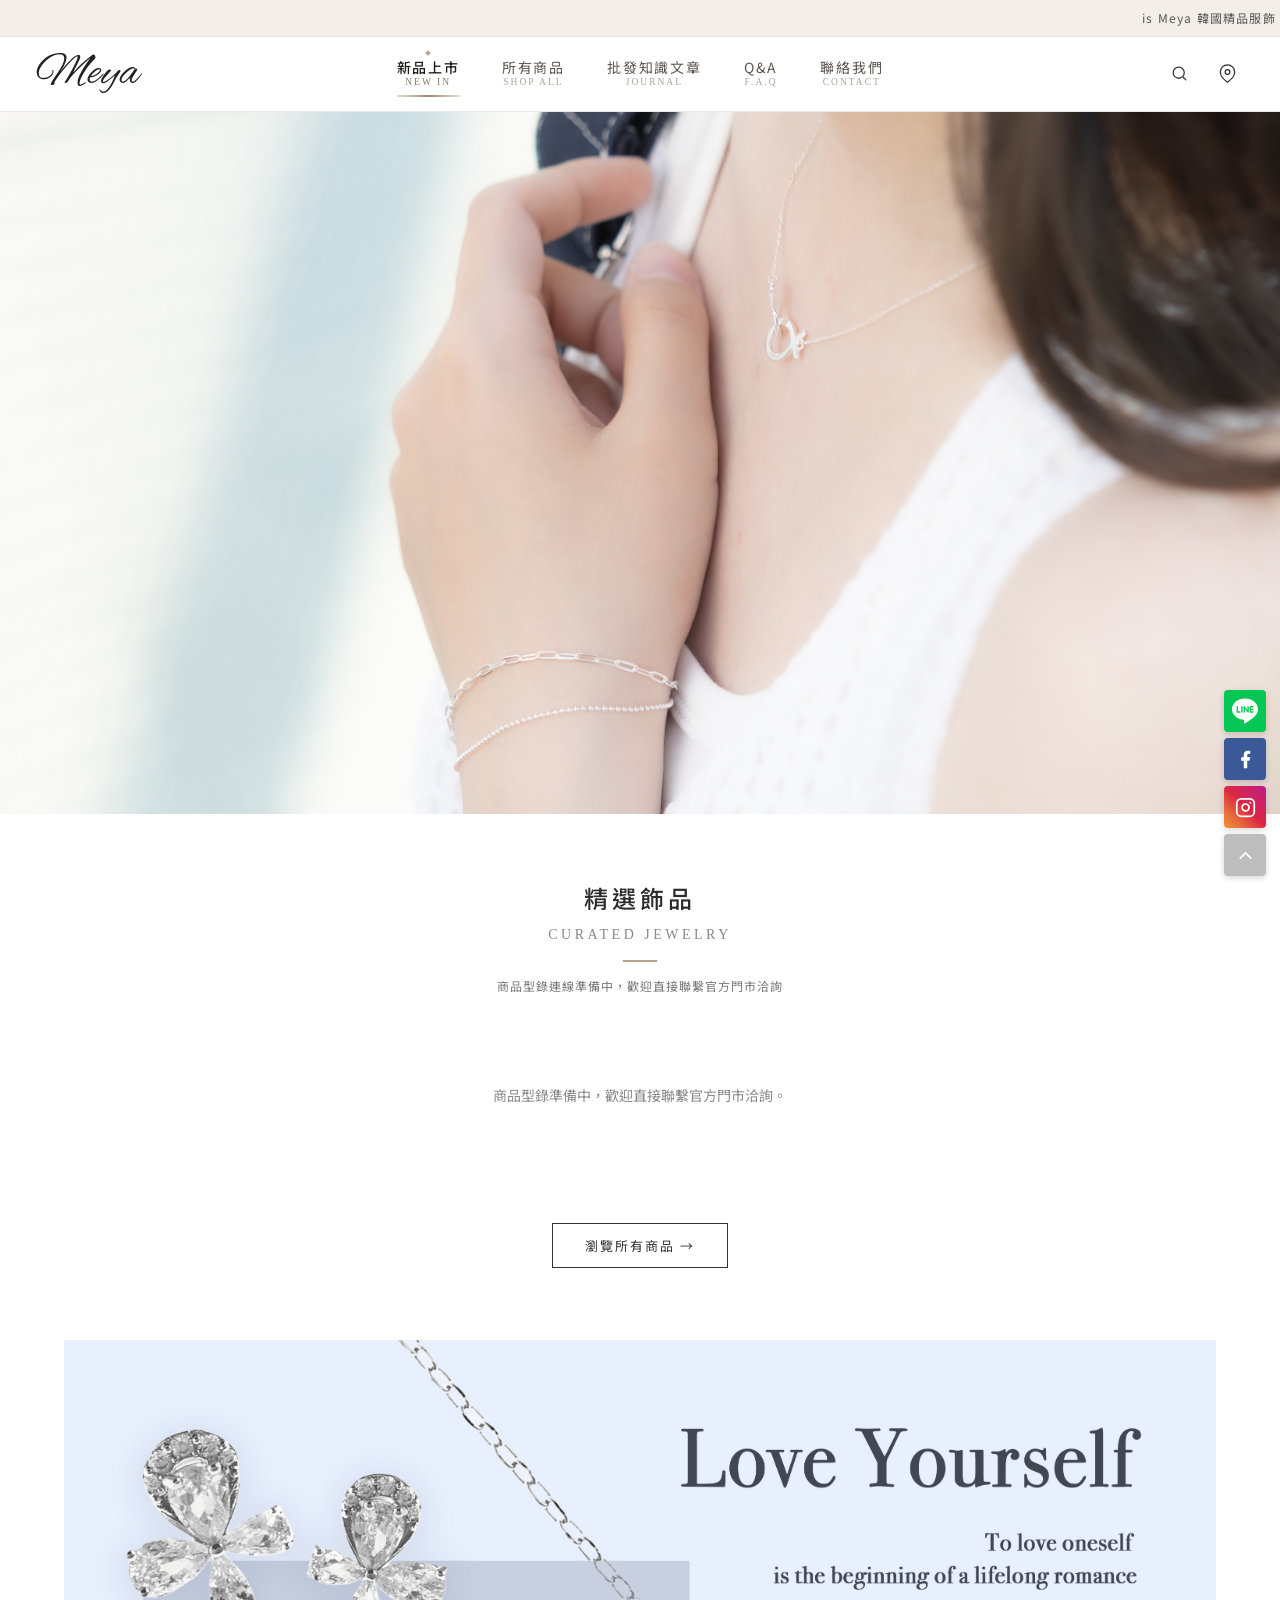
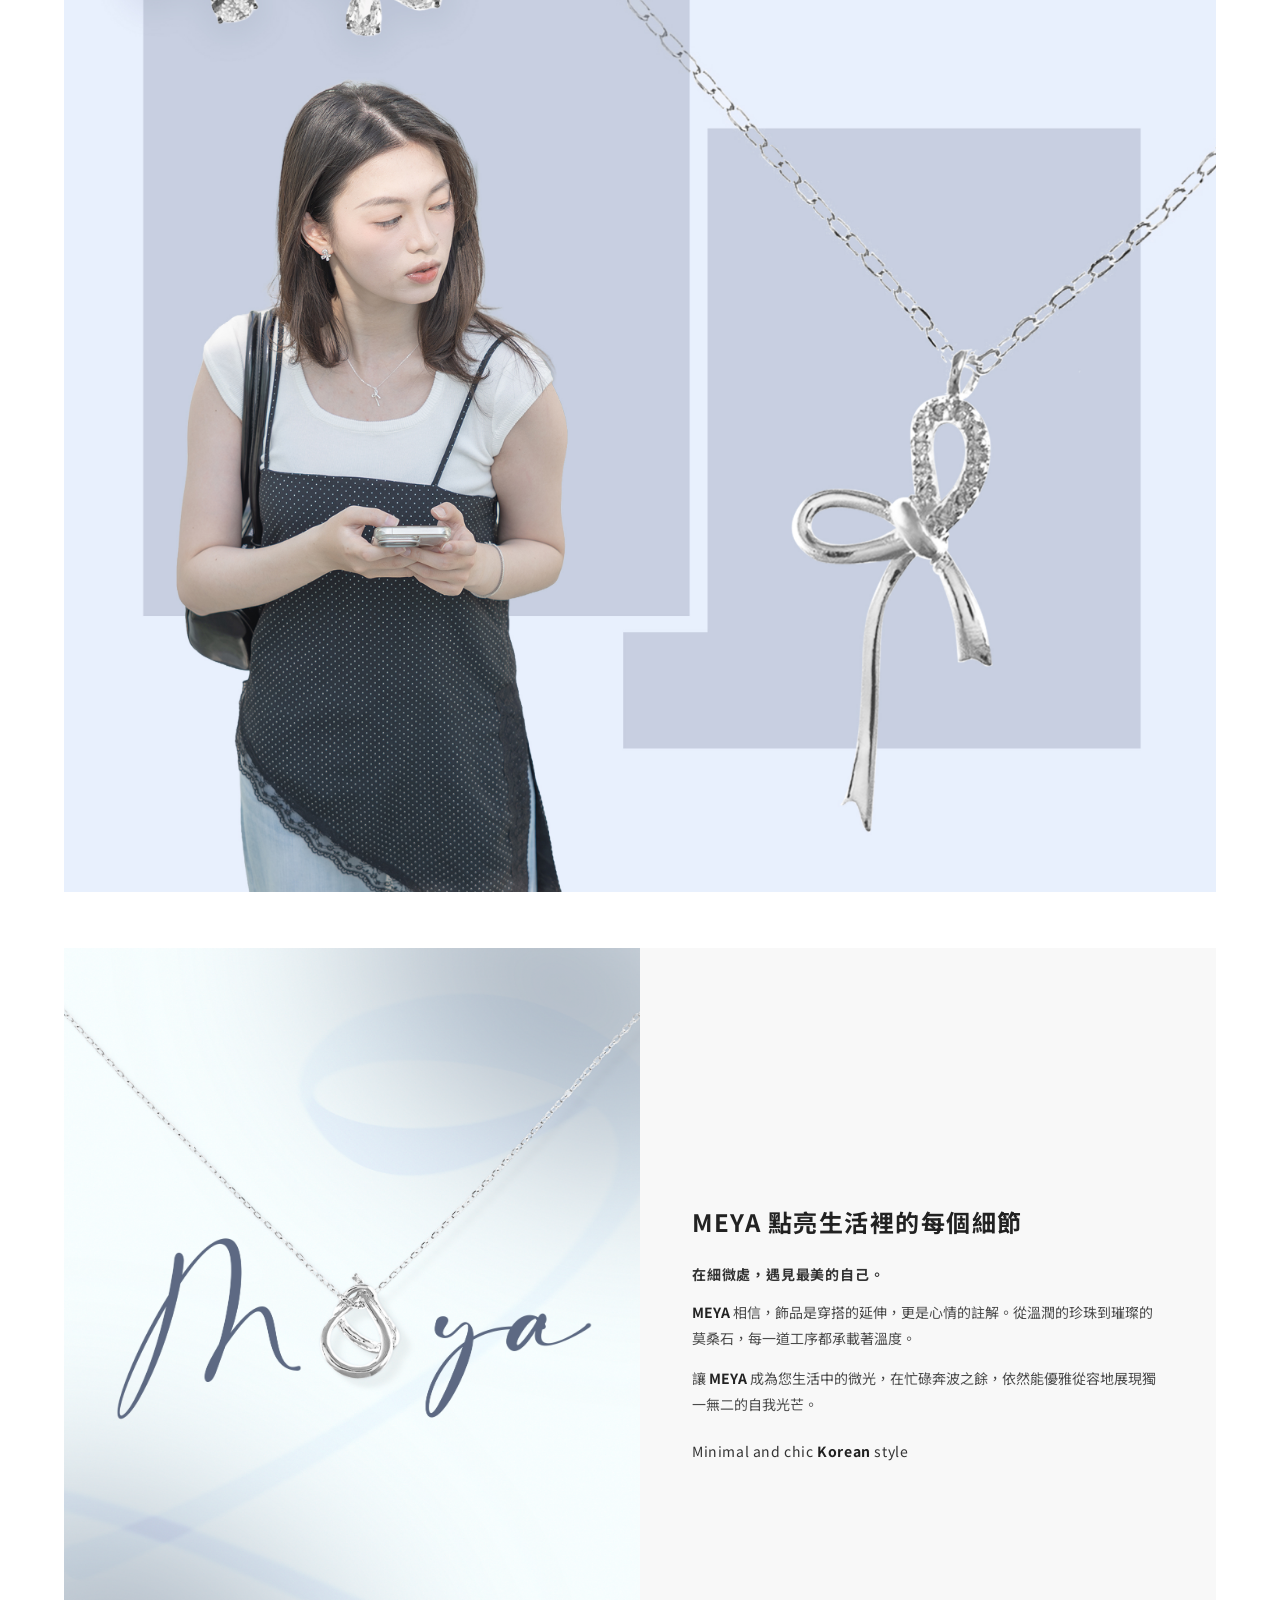
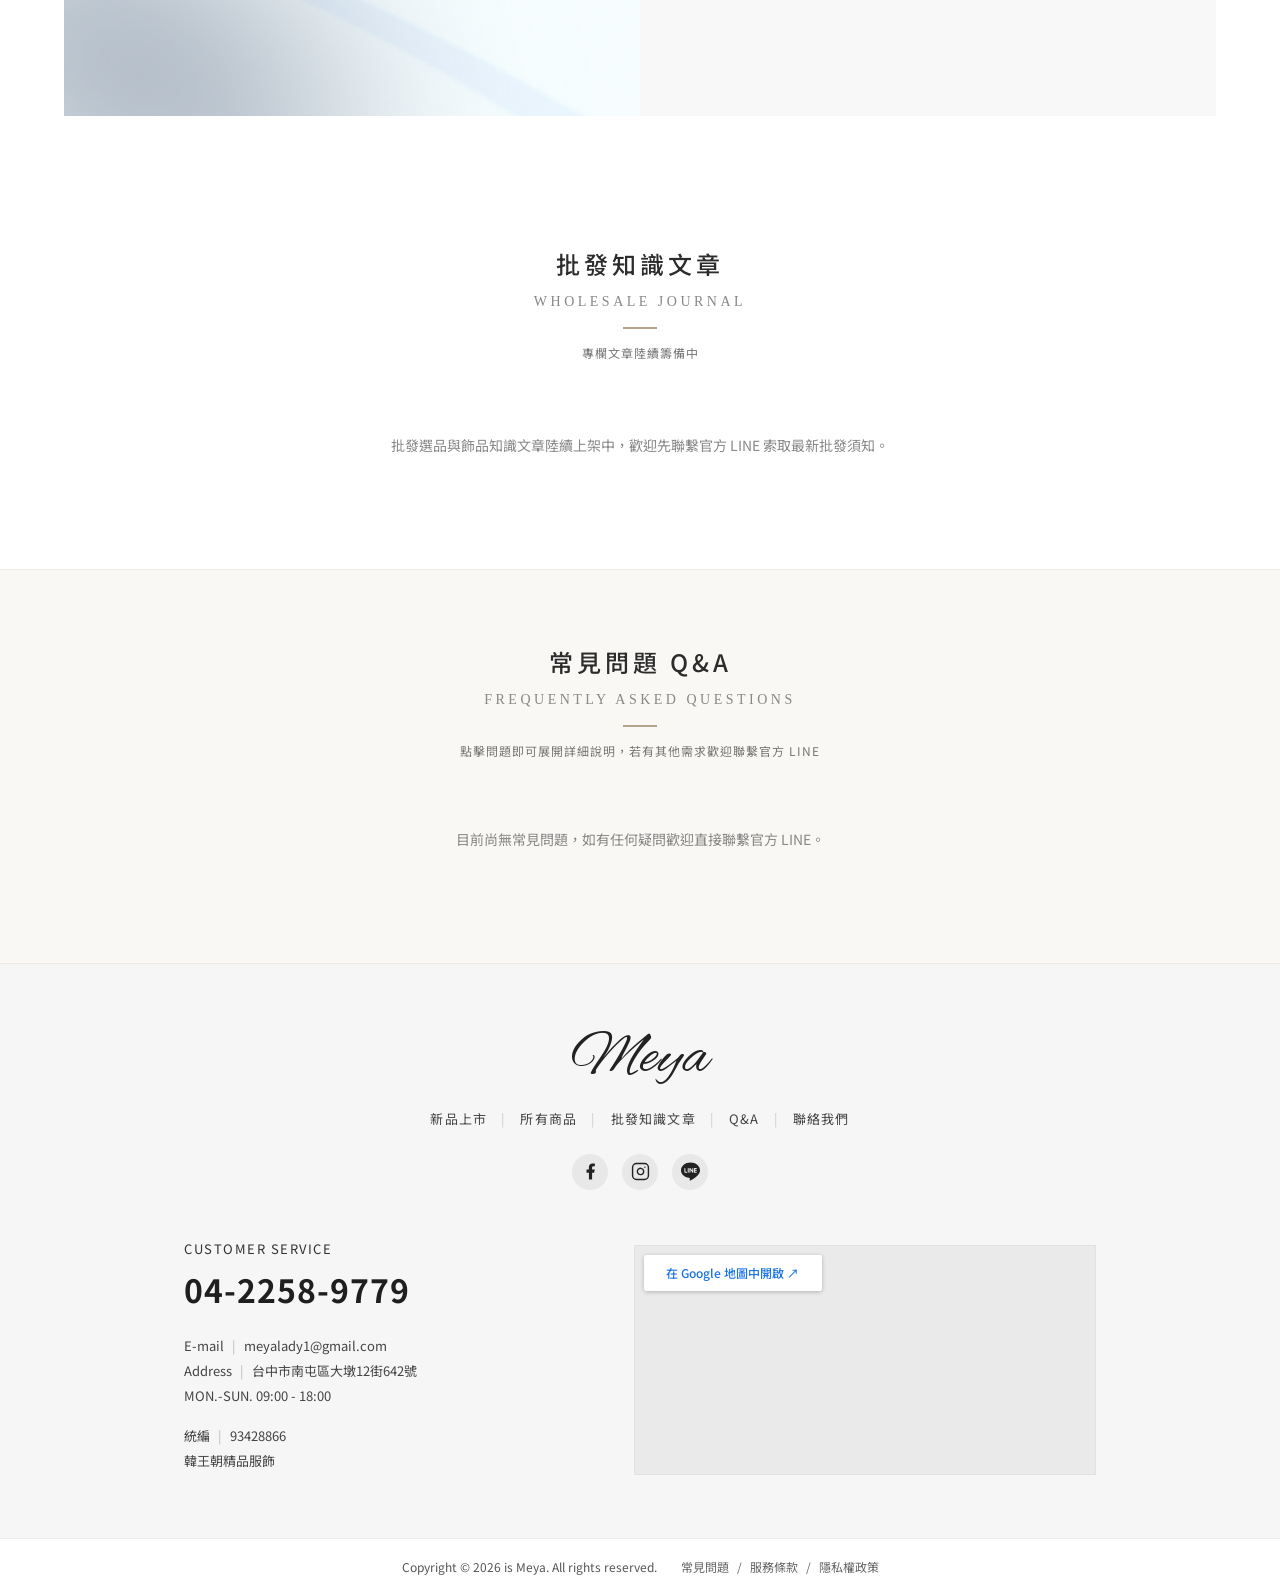
==== commit 87d5a444: "Update index.html" ====
--- a/index.html
+++ b/index.html
@@ -19,8 +19,8 @@
   <link rel="preconnect" href="https://fonts.googleapis.com">
   <link rel="preconnect" href="https://fonts.gstatic.com" crossorigin>
   <link href="https://fonts.googleapis.com/css2?family=Alex+Brush&family=Cormorant+Garamond:wght@400;500;600&family=Noto+Sans+TC:wght@300;400;500;700&display=swap" rel="stylesheet">
-  <link rel="stylesheet" href="./css/variables.css">
-  <link rel="stylesheet" href="./css/style.css">
+  <link rel="stylesheet" href="./css/variables.css?v=20261126">
+  <link rel="stylesheet" href="./css/style.css?v=20261126">
 </head>
 <body class="cart-disabled">
 
@@ -344,7 +344,7 @@
     </article>
   </div>
 
-  <script src="./js/config.js"></script>
-  <script src="./js/app.js"></script>
+  <script src="./js/config.js?v=20261126"></script>
+  <script src="./js/app.js?v=20261126"></script>
 </body>
 </html>
--- a/css/style.css
+++ b/css/style.css
@@ -112,7 +112,6 @@
   letter-spacing: 1px;
 }
 
-/* 桌機／平板橫向五大分頁（雙語微標 ＋ 微鑽指示 ＋ 中心展開細金線） */
 .site-nav {
   display: none;
   justify-self: center;
@@ -132,7 +131,6 @@
   transition: color 0.28s ease;
 }
 
-/* 上方極細微鑽光點（僅於滑過或作用中時浮現） */
 .site-nav .nav-link::before {
   content: '';
   position: absolute;
@@ -146,7 +144,6 @@
   transition: transform 0.28s cubic-bezier(0.22, 1, 0.36, 1), opacity 0.28s ease;
 }
 
-/* 底部中心展開香檳金細線 */
 .site-nav .nav-link::after {
   content: '';
   position: absolute;
@@ -180,23 +177,15 @@
 }
 
 .site-nav .nav-link:hover,
-.site-nav .nav-link.active {
-  color: #1F1C19;
-}
+.site-nav .nav-link.active { color: #1F1C19; }
 
 .site-nav .nav-link:hover .nav-en,
-.site-nav .nav-link.active .nav-en {
-  color: #8E7A63;
-}
-
-.site-nav .nav-link.active .nav-zh {
-  font-weight: 500;
-}
+.site-nav .nav-link.active .nav-en { color: #8E7A63; }
+
+.site-nav .nav-link.active .nav-zh { font-weight: 500; }
 
 .site-nav .nav-link:hover::after,
-.site-nav .nav-link.active::after {
-  transform: scaleX(1);
-}
+.site-nav .nav-link.active::after { transform: scaleX(1); }
 
 .site-nav .nav-link:hover::before,
 .site-nav .nav-link.active::before {
@@ -222,14 +211,10 @@
   transition: background-color 0.25s ease, color 0.25s ease;
 }
 
-.icon-btn:hover {
-  background-color: #F6F3EE;
-  color: #111111;
-}
-
+.icon-btn:hover { background-color: #F6F3EE; color: #111111; }
 .icon-btn svg { width: 19px; height: 19px; }
 
-/* 手機版單行橫向精品滑動分頁列（隱藏醜捲軸、柔和觸控滑動） */
+/* 手機版單行橫向精品滑動分頁列 */
 .mobile-nav {
   display: flex;
   align-items: center;
@@ -242,11 +227,9 @@
   scrollbar-width: none;
 }
 
-.mobile-nav::-webkit-scrollbar {
-  display: none;
-}
-
-@media (min-width: 480px) and (max-width: 899px) {
+.mobile-nav::-webkit-scrollbar { display: none; }
+
+@media (min-width: 480px) and (max-width: 859px) {
   .mobile-nav {
     justify-content: center;
     gap: 14px;
@@ -277,21 +260,15 @@
   transition: transform 0.28s cubic-bezier(0.22, 1, 0.36, 1);
 }
 
-.mobile-nav .mobile-nav-link.active {
-  color: #1F1C19;
-  font-weight: 500;
-}
-
-.mobile-nav .mobile-nav-link.active::after {
-  transform: scaleX(1);
-}
-
-@media (min-width: 900px) {
+.mobile-nav .mobile-nav-link.active { color: #1F1C19; font-weight: 500; }
+.mobile-nav .mobile-nav-link.active::after { transform: scaleX(1); }
+
+@media (min-width: 860px) {
   .site-nav { display: flex; }
   .mobile-nav { display: none; }
 }
 
-@media (max-width: 899px) {
+@media (max-width: 859px) {
   .header-container,
   .site-header.scrolled .header-container {
     padding: 10px 18px;
@@ -328,16 +305,8 @@
   background: transparent;
 }
 
-.search-input:focus {
-  outline: none;
-  border-bottom-color: var(--color-text-main);
-}
-
-.search-close-btn {
-  font-size: 16px;
-  color: var(--color-text-muted);
-  padding: 4px 8px;
-}
+.search-input:focus { outline: none; border-bottom-color: var(--color-text-main); }
+.search-close-btn { font-size: 16px; color: var(--color-text-muted); padding: 4px 8px; }
 
 /* 3. 主視覺橫幅 */
 .hero-section {
@@ -423,9 +392,9 @@
   border-color: #333333;
 }
 
-/* 4. 商品展示區 */
+/* 4. 首頁精選飾品區（12 件水平輪播） */
 .main-content {
-  max-width: 1200px;
+  max-width: 1240px;
   margin: 0 auto;
   padding: 64px 24px 64px;
   scroll-margin-top: 110px;
@@ -466,36 +435,119 @@
   letter-spacing: 1px;
 }
 
-.product-grid {
-  display: grid;
-  grid-template-columns: repeat(2, 1fr);
-  gap: 28px 16px;
-}
-
-@media (min-width: 768px) {
-  .product-grid {
-    grid-template-columns: repeat(3, 1fr);
-    gap: 36px 24px;
-  }
+.carousel-shell { position: relative; }
+
+.carousel-track {
+  display: flex;
+  gap: 16px;
+  overflow-x: auto;
+  scroll-snap-type: x mandatory;
+  scroll-behavior: smooth;
+  -webkit-overflow-scrolling: touch;
+  scrollbar-width: none;
+  padding: 4px 2px 8px;
+}
+
+.carousel-track::-webkit-scrollbar { display: none; }
+
+.carousel-slide {
+  flex: 0 0 calc((100% - 16px) / 2.15);
+  scroll-snap-align: start;
+  min-width: 0;
+}
+
+@media (min-width: 720px) {
+  .carousel-track { gap: 22px; }
+  .carousel-slide { flex: 0 0 calc((100% - 44px) / 3); }
 }
 
 @media (min-width: 1024px) {
-  .product-grid {
-    grid-template-columns: repeat(4, 1fr);
-    gap: 44px 24px;
-  }
-}
-
+  .carousel-track { gap: 24px; }
+  .carousel-slide { flex: 0 0 calc((100% - 72px) / 4); }
+}
+
+.carousel-nav-btn {
+  display: none;
+  position: absolute;
+  top: 38%;
+  transform: translateY(-50%);
+  width: 40px;
+  height: 40px;
+  border-radius: 50%;
+  background: rgba(255, 255, 255, 0.94);
+  border: 1px solid #E5DFD5;
+  color: #333333;
+  font-size: 22px;
+  line-height: 1;
+  align-items: center;
+  justify-content: center;
+  box-shadow: 0 4px 14px rgba(0, 0, 0, 0.08);
+  z-index: 6;
+  transition: background-color 0.2s ease, opacity 0.2s ease;
+}
+
+.carousel-nav-btn:hover:not(:disabled) {
+  background: #333333;
+  color: #FFFFFF;
+  border-color: #333333;
+}
+
+.carousel-nav-btn:disabled { opacity: 0.28; cursor: default; }
+.carousel-prev { left: -16px; }
+.carousel-next { right: -16px; }
+
+@media (min-width: 720px) {
+  .carousel-nav-btn { display: flex; }
+}
+
+.carousel-dots {
+  display: flex;
+  justify-content: center;
+  align-items: center;
+  gap: 8px;
+  margin-top: 22px;
+  min-height: 12px;
+}
+
+.carousel-dot {
+  width: 7px;
+  height: 7px;
+  border-radius: 99px;
+  background-color: #DDD5C9;
+  transition: width 0.25s ease, background-color 0.25s ease;
+}
+
+.carousel-dot.active { width: 22px; background-color: #8E7A63; }
+
+.carousel-cta-wrap { text-align: center; margin-top: 30px; }
+
+.view-all-btn {
+  display: inline-flex;
+  align-items: center;
+  gap: 8px;
+  padding: 11px 32px;
+  border: 1px solid #333333;
+  color: #333333;
+  font-size: 13px;
+  letter-spacing: 2px;
+  transition: background-color 0.25s ease, color 0.25s ease;
+}
+
+.view-all-btn:hover { background-color: #333333; color: #FFFFFF; }
+
+/* 商品卡片共用（固定 3:4 比例框，絕不因商品數少而撐開變形） */
 .product-item {
   cursor: pointer;
   display: flex;
   flex-direction: column;
+  min-width: 0;
 }
 
 .product-img-wrap {
   width: 100%;
   aspect-ratio: 3 / 4;
-  background-color: #F6F6F6;
+  background-color: #F7F5F2;
+  border: 1px solid rgba(232, 226, 216, 0.65);
   overflow: hidden;
   margin-bottom: 12px;
 }
@@ -504,6 +556,7 @@
   width: 100%;
   height: 100%;
   object-fit: cover;
+  display: block;
   transition: transform 0.55s ease;
 }
 
@@ -511,22 +564,28 @@
 
 .product-sku {
   font-size: 11px;
-  color: #999999;
+  color: #9A9288;
   letter-spacing: 1px;
-  margin-bottom: 2px;
+  margin-bottom: 3px;
 }
 
 .product-name {
   font-size: 14px;
   font-weight: 400;
   color: var(--color-text-main);
-  margin-bottom: 4px;
-}
-
-.product-price { font-size: 14px; color: #666666; }
+  margin-bottom: 5px;
+  line-height: 1.45;
+}
+
+.product-price {
+  font-size: 14px;
+  font-weight: 500;
+  color: #4A433C;
+}
 
 .product-price.price-inquiry {
   font-size: 12px;
+  font-weight: 400;
   color: #8C7B6B;
   letter-spacing: 0.8px;
 }
@@ -543,6 +602,399 @@
   animation: loading 1.5s infinite;
 }
 
+/* ================= 4B. 獨立「所有商品」分頁精品設計（products.html） ================= */
+.page-banner {
+  background: linear-gradient(180deg, #FAF8F5 0%, #F4F0EA 100%);
+  border-bottom: 1px solid #EAE4DB;
+}
+
+.page-banner-inner {
+  max-width: 1360px;
+  margin: 0 auto;
+  padding: 26px 32px;
+  display: flex;
+  align-items: flex-end;
+  justify-content: space-between;
+  flex-wrap: wrap;
+  gap: 12px;
+}
+
+.page-banner-title-group {
+  display: flex;
+  flex-direction: column;
+  gap: 2px;
+}
+
+.page-banner-en {
+  font-family: 'Cormorant Garamond', Georgia, serif;
+  font-size: 11.5px;
+  font-weight: 600;
+  letter-spacing: 3px;
+  color: #9A8772;
+}
+
+.page-banner h1 {
+  font-size: 24px;
+  font-weight: 500;
+  letter-spacing: 3.5px;
+  color: #26221E;
+  line-height: 1.3;
+}
+
+.breadcrumb {
+  font-size: 12px;
+  color: #8E867E;
+  letter-spacing: 0.8px;
+  display: flex;
+  align-items: center;
+  gap: 8px;
+  padding-bottom: 3px;
+}
+
+.breadcrumb a:hover { color: #1F1C19; }
+
+.shop-shell {
+  max-width: 1360px;
+  margin: 0 auto;
+  padding: 36px 32px 88px;
+}
+
+@media (max-width: 859px) {
+  .page-banner-inner { padding: 20px 18px; }
+  .shop-shell { padding: 22px 18px 72px; }
+}
+
+.mobile-cat-bar {
+  display: block;
+  margin-bottom: 16px;
+}
+
+.mobile-cat-toggle {
+  width: 100%;
+  padding: 12px 16px;
+  border: 1px solid #E3DCD2;
+  border-radius: 6px;
+  background: #FAF8F5;
+  color: #333333;
+  font-size: 13px;
+  letter-spacing: 0.6px;
+  display: flex;
+  align-items: center;
+  justify-content: space-between;
+}
+
+.mobile-cat-current {
+  font-size: 12px;
+  color: #8E7A63;
+  font-weight: 500;
+}
+
+.shop-layout {
+  display: grid;
+  grid-template-columns: 1fr;
+  gap: 24px;
+  align-items: start;
+}
+
+/* 左側分類側邊欄（手機預設收合；平板橫向 >= 860px 與桌機自動固定左側） */
+.shop-sidebar {
+  display: none;
+  background: #FAF8F5;
+  border: 1px solid #EBE5DC;
+  border-radius: 6px;
+  padding: 18px 14px;
+}
+
+.shop-sidebar.mobile-open { display: block; }
+
+@media (min-width: 860px) {
+  .mobile-cat-bar { display: none; }
+  .shop-layout {
+    grid-template-columns: 220px minmax(0, 1fr);
+    gap: 36px;
+  }
+  .shop-sidebar {
+    display: block;
+    position: sticky;
+    top: 96px;
+    background: transparent;
+    border: none;
+    border-right: 1px solid #EEE9E1;
+    border-radius: 0;
+    padding: 4px 22px 24px 0;
+  }
+}
+
+.sidebar-heading {
+  display: flex;
+  align-items: baseline;
+  justify-content: space-between;
+  padding: 0 4px 12px;
+  margin-bottom: 12px;
+  border-bottom: 1px solid #EAE4DB;
+}
+
+.sidebar-heading span {
+  font-family: 'Cormorant Garamond', Georgia, serif;
+  font-size: 13px;
+  font-weight: 600;
+  letter-spacing: 2.5px;
+  color: #8E7A63;
+}
+
+.sidebar-heading small {
+  font-size: 11px;
+  color: #9E958B;
+  letter-spacing: 1px;
+}
+
+.cat-tree {
+  display: flex;
+  flex-direction: column;
+  gap: 4px;
+}
+
+.cat-loading {
+  font-size: 13px;
+  color: #999999;
+  padding: 8px 6px;
+}
+
+.cat-parent-row {
+  display: flex;
+  align-items: center;
+  justify-content: space-between;
+  gap: 4px;
+}
+
+.cat-parent-btn {
+  flex: 1;
+  text-align: left;
+  padding: 9px 10px;
+  font-size: 13.5px;
+  color: #5C554E;
+  letter-spacing: 0.8px;
+  border-radius: 4px;
+  border-left: 2px solid transparent;
+  display: flex;
+  align-items: center;
+  justify-content: space-between;
+  transition: color 0.2s ease, background-color 0.2s ease, border-color 0.2s ease;
+}
+
+.cat-parent-btn:hover {
+  color: #1F1C19;
+  background-color: #F7F4EF;
+}
+
+.cat-parent-btn.active {
+  color: #1F1C19;
+  font-weight: 500;
+  background-color: #F5F1EA;
+  border-left-color: #9E8A73;
+}
+
+.cat-count-badge {
+  font-size: 11px;
+  color: #9A9086;
+  background: #FFFFFF;
+  border: 1px solid #EAE4DB;
+  padding: 1px 7px;
+  border-radius: 10px;
+  flex-shrink: 0;
+}
+
+.cat-parent-btn.active .cat-count-badge {
+  color: #6B5B4B;
+  border-color: #D6CBB9;
+}
+
+.cat-expand-btn {
+  width: 26px;
+  height: 26px;
+  border-radius: 4px;
+  color: #888888;
+  font-size: 14px;
+  display: inline-flex;
+  align-items: center;
+  justify-content: center;
+}
+
+.cat-expand-btn:hover { background-color: #F3EFE8; color: #222222; }
+
+.cat-children {
+  display: none;
+  flex-direction: column;
+  gap: 2px;
+  padding: 4px 0 6px 12px;
+  border-left: 1px solid #EAE4DB;
+  margin-left: 10px;
+}
+
+.cat-group.expanded .cat-children { display: flex; }
+
+.cat-child-btn {
+  text-align: left;
+  padding: 6px 8px;
+  font-size: 12.5px;
+  color: #6B645C;
+  border-radius: 4px;
+  display: flex;
+  align-items: center;
+  justify-content: space-between;
+  transition: color 0.2s ease, background-color 0.2s ease;
+}
+
+.cat-child-btn:hover { color: #1F1C19; background-color: #F6F3EE; }
+
+.cat-child-btn.active {
+  color: #8E7A63;
+  font-weight: 600;
+  background-color: #F5F1EA;
+}
+
+/* 右側商品展示區（固定最小視覺高度與清楚切割線） */
+.shop-main {
+  min-width: 0;
+  min-height: 480px;
+}
+
+.shop-toolbar {
+  display: flex;
+  align-items: center;
+  justify-content: space-between;
+  flex-wrap: wrap;
+  gap: 12px;
+  padding: 2px 0 16px;
+  margin-bottom: 26px;
+  border-bottom: 1px solid #EEE9E1;
+}
+
+.shop-sort-group {
+  display: flex;
+  align-items: center;
+  gap: 8px;
+  flex-wrap: wrap;
+}
+
+.shop-sort-btn {
+  font-size: 12.5px;
+  letter-spacing: 0.8px;
+  color: #6B645C;
+  padding: 6px 14px;
+  border-radius: 18px;
+  border: 1px solid transparent;
+  background: transparent;
+  transition: all 0.22s ease;
+}
+
+.shop-sort-btn:hover {
+  color: #1F1C19;
+  background: #F6F3EE;
+}
+
+.shop-sort-btn.active {
+  color: #1F1C19;
+  font-weight: 500;
+  background: #F5F1EA;
+  border-color: #D8CEBE;
+}
+
+.shop-result-summary {
+  font-size: 12px;
+  color: #8E867E;
+  letter-spacing: 0.6px;
+}
+
+/* 嚴格固定欄數槽位（手機 2 欄 / 平板 3 欄 / 桌機 4 欄），即便只有 2 件也穩居前兩格不變形 */
+.shop-grid {
+  display: grid;
+  grid-template-columns: repeat(2, minmax(0, 1fr));
+  gap: 28px 16px;
+}
+
+@media (min-width: 700px) {
+  .shop-grid {
+    grid-template-columns: repeat(3, minmax(0, 1fr));
+    gap: 34px 22px;
+  }
+}
+
+@media (min-width: 1120px) {
+  .shop-grid {
+    grid-template-columns: repeat(4, minmax(0, 1fr));
+    gap: 40px 24px;
+  }
+}
+
+/* 少量商品時的優雅收尾提示條 */
+.shop-curated-note {
+  margin-top: 44px;
+  padding: 18px 22px;
+  background: #FAF8F5;
+  border: 1px dashed #DDD5C7;
+  border-radius: 6px;
+  display: flex;
+  align-items: center;
+  justify-content: center;
+  flex-wrap: wrap;
+  gap: 6px;
+  font-size: 13px;
+  color: #6B645C;
+  letter-spacing: 0.6px;
+  text-align: center;
+}
+
+.shop-curated-dot {
+  color: #B6A38C;
+  font-size: 12px;
+}
+
+.shop-curated-link {
+  color: #06A848;
+  font-weight: 500;
+  text-decoration: underline;
+  text-underline-offset: 3px;
+}
+
+/* 底部圓形頁碼器 */
+.shop-pagination {
+  display: flex;
+  justify-content: center;
+  align-items: center;
+  flex-wrap: wrap;
+  gap: 8px;
+  margin-top: 48px;
+}
+
+.page-btn {
+  min-width: 36px;
+  height: 36px;
+  padding: 0 8px;
+  border-radius: 50%;
+  border: 1px solid transparent;
+  font-size: 13px;
+  color: #666666;
+  display: inline-flex;
+  align-items: center;
+  justify-content: center;
+  transition: background-color 0.2s ease, color 0.2s ease;
+}
+
+.page-btn:hover:not(:disabled):not(.active) {
+  background-color: #F4F1EC;
+  color: #222222;
+}
+
+.page-btn.active {
+  background-color: #333333;
+  color: #FFFFFF;
+  font-weight: 500;
+}
+
+.page-btn:disabled { opacity: 0.3; cursor: default; }
+.page-ellipsis { color: #999999; font-size: 13px; padding: 0 4px; }
+
 /* 5. 品牌形象雙圖專區 */
 .editorial-section {
   max-width: 1200px;
@@ -559,11 +1011,7 @@
   overflow: hidden;
 }
 
-.editorial-banner-img {
-  width: 100%;
-  height: auto;
-  display: block;
-}
+.editorial-banner-img { width: 100%; height: auto; display: block; }
 
 .brand-story-card {
   display: grid;
@@ -579,18 +1027,8 @@
   }
 }
 
-.brand-story-media {
-  width: 100%;
-  background-color: #EEF1F6;
-  overflow: hidden;
-}
-
-.brand-story-img {
-  width: 100%;
-  height: 100%;
-  object-fit: cover;
-  display: block;
-}
+.brand-story-media { width: 100%; background-color: #EEF1F6; overflow: hidden; }
+.brand-story-img { width: 100%; height: 100%; object-fit: cover; display: block; }
 
 .brand-story-content {
   padding: 40px 28px;
@@ -653,13 +1091,8 @@
   gap: 24px;
 }
 
-@media (min-width: 680px) {
-  .articles-grid { grid-template-columns: repeat(2, 1fr); }
-}
-
-@media (min-width: 1024px) {
-  .articles-grid { grid-template-columns: repeat(3, 1fr); }
-}
+@media (min-width: 680px) { .articles-grid { grid-template-columns: repeat(2, 1fr); } }
+@media (min-width: 1024px) { .articles-grid { grid-template-columns: repeat(3, 1fr); } }
 
 .article-card {
   background: #FFFFFF;
@@ -735,10 +1168,7 @@
   margin-bottom: 10px;
 }
 
-.article-card.text-only .article-card-title {
-  font-size: 18px;
-  margin-bottom: 12px;
-}
+.article-card.text-only .article-card-title { font-size: 18px; margin-bottom: 12px; }
 
 .article-card-summary {
   font-size: 13px;
@@ -769,11 +1199,7 @@
 
 .faq-inner { max-width: 860px; margin: 0 auto; }
 
-.faq-accordion {
-  display: flex;
-  flex-direction: column;
-  gap: 12px;
-}
+.faq-accordion { display: flex; flex-direction: column; gap: 12px; }
 
 .faq-item {
   background: #FFFFFF;
@@ -802,19 +1228,8 @@
   line-height: 1.5;
 }
 
-.faq-q-left {
-  display: flex;
-  align-items: baseline;
-  gap: 10px;
-  flex: 1;
-}
-
-.faq-q-mark {
-  font-weight: 700;
-  color: #8C7B6B;
-  font-size: 15px;
-  flex-shrink: 0;
-}
+.faq-q-left { display: flex; align-items: baseline; gap: 10px; flex: 1; }
+.faq-q-mark { font-weight: 700; color: #8C7B6B; font-size: 15px; flex-shrink: 0; }
 
 .faq-cat-tag {
   font-size: 11px;
@@ -856,11 +1271,7 @@
   border-top: 1px solid #F4F0EA;
 }
 
-.faq-item.open .faq-answer-panel {
-  display: block;
-  padding-top: 14px;
-}
-
+.faq-item.open .faq-answer-panel { display: block; padding-top: 14px; }
 .faq-answer-panel p + p { margin-top: 8px; }
 
 /* 8. 頁尾 */
@@ -871,23 +1282,9 @@
   scroll-margin-top: 110px;
 }
 
-.footer-top {
-  text-align: center;
-  padding: 0 24px 48px;
-}
-
-.footer-logo {
-  display: inline-block;
-  margin-bottom: 18px;
-}
-
-.footer-logo-img {
-  height: 62px;
-  width: auto;
-  margin: 0 auto;
-  display: block;
-}
-
+.footer-top { text-align: center; padding: 0 24px 48px; }
+.footer-logo { display: inline-block; margin-bottom: 18px; }
+.footer-logo-img { height: 62px; width: auto; margin: 0 auto; display: block; }
 .footer-script { font-size: 62px; }
 
 .footer-nav {
@@ -905,11 +1302,7 @@
 .footer-nav .divider { color: #CCCCCC; }
 .footer-nav a:hover { color: #888888; }
 
-.footer-social {
-  display: flex;
-  justify-content: center;
-  gap: 14px;
-}
+.footer-social { display: flex; justify-content: center; gap: 14px; }
 
 .footer-social a {
   width: 36px;
@@ -923,11 +1316,7 @@
   transition: background-color var(--transition-speed), transform var(--transition-speed);
 }
 
-.footer-social a:hover {
-  background-color: var(--color-primary);
-  transform: translateY(-2px);
-}
-
+.footer-social a:hover { background-color: var(--color-primary); transform: translateY(-2px); }
 .footer-social svg { width: 19px; height: 19px; display: block; }
 
 .footer-info-grid {
@@ -941,35 +1330,12 @@
 }
 
 @media (min-width: 768px) {
-  .footer-info-grid {
-    grid-template-columns: 1fr 1.15fr;
-    gap: 48px;
-  }
-}
-
-.cs-label {
-  font-size: 13px;
-  letter-spacing: 1.5px;
-  color: #333333;
-  margin-bottom: 4px;
-}
-
-.cs-phone {
-  display: inline-block;
-  font-size: 32px;
-  font-weight: 700;
-  letter-spacing: 1px;
-  color: #1F1F1F;
-  margin-bottom: 18px;
-}
-
-.cs-list,
-.cs-company {
-  font-size: 13px;
-  color: #444444;
-  line-height: 1.9;
-}
-
+  .footer-info-grid { grid-template-columns: 1fr 1.15fr; gap: 48px; }
+}
+
+.cs-label { font-size: 13px; letter-spacing: 1.5px; color: #333333; margin-bottom: 4px; }
+.cs-phone { display: inline-block; font-size: 32px; font-weight: 700; letter-spacing: 1px; color: #1F1F1F; margin-bottom: 18px; }
+.cs-list, .cs-company { font-size: 13px; color: #444444; line-height: 1.9; }
 .cs-company { margin-top: 16px; }
 .cs-list .pipe, .cs-company .pipe { margin: 0 8px; color: #BBBBBB; }
 .cs-shipping { margin-top: 8px; color: #777777; font-size: 12px; }
@@ -1085,10 +1451,7 @@
 }
 
 @media (min-width: 640px) {
-  .product-modal {
-    grid-template-columns: 1fr 1fr;
-    overflow: hidden;
-  }
+  .product-modal { grid-template-columns: 1fr 1fr; overflow: hidden; }
 }
 
 .modal-close {
@@ -1224,17 +1587,9 @@
 }
 
 .article-modal-body { padding: 32px 28px 28px; }
-
-@media (min-width: 640px) {
-  .article-modal-body { padding: 36px 40px 32px; }
-}
-
-.article-modal-meta {
-  display: flex;
-  align-items: center;
-  gap: 12px;
-  margin-bottom: 12px;
-}
+@media (min-width: 640px) { .article-modal-body { padding: 36px 40px 32px; } }
+
+.article-modal-meta { display: flex; align-items: center; gap: 12px; margin-bottom: 12px; }
 
 .article-modal-title {
   font-size: clamp(20px, 2.6vw, 24px);
@@ -1246,12 +1601,7 @@
   border-bottom: 1px solid #EFEAE2;
 }
 
-.article-modal-content {
-  font-size: 15px;
-  color: #3D3D3D;
-  line-height: 1.95;
-}
-
+.article-modal-content { font-size: 15px; color: #3D3D3D; line-height: 1.95; }
 .article-modal-content p { margin-bottom: 14px; }
 
 .article-modal-footer {
@@ -1293,13 +1643,7 @@
 }
 
 .front-lightbox-meta { font-size: 13px; letter-spacing: 0.5px; color: #E5E5E5; }
-
-.front-lightbox-controls {
-  display: flex;
-  align-items: center;
-  gap: 8px;
-  flex-wrap: wrap;
-}
+.front-lightbox-controls { display: flex; align-items: center; gap: 8px; flex-wrap: wrap; }
 
 .front-lb-btn {
   padding: 5px 11px;
@@ -1314,12 +1658,7 @@
 .front-lb-btn.active { background: #FFFFFF; color: #222222; border-color: #FFFFFF; font-weight: 500; }
 .front-lb-close { background: rgba(255, 255, 255, 0.14); border-color: rgba(255, 255, 255, 0.35); }
 
-.front-lightbox-body {
-  position: relative;
-  flex: 1;
-  overflow: hidden;
-  display: flex;
-}
+.front-lightbox-body { position: relative; flex: 1; overflow: hidden; display: flex; }
 
 .front-lightbox-stage {
   flex: 1;
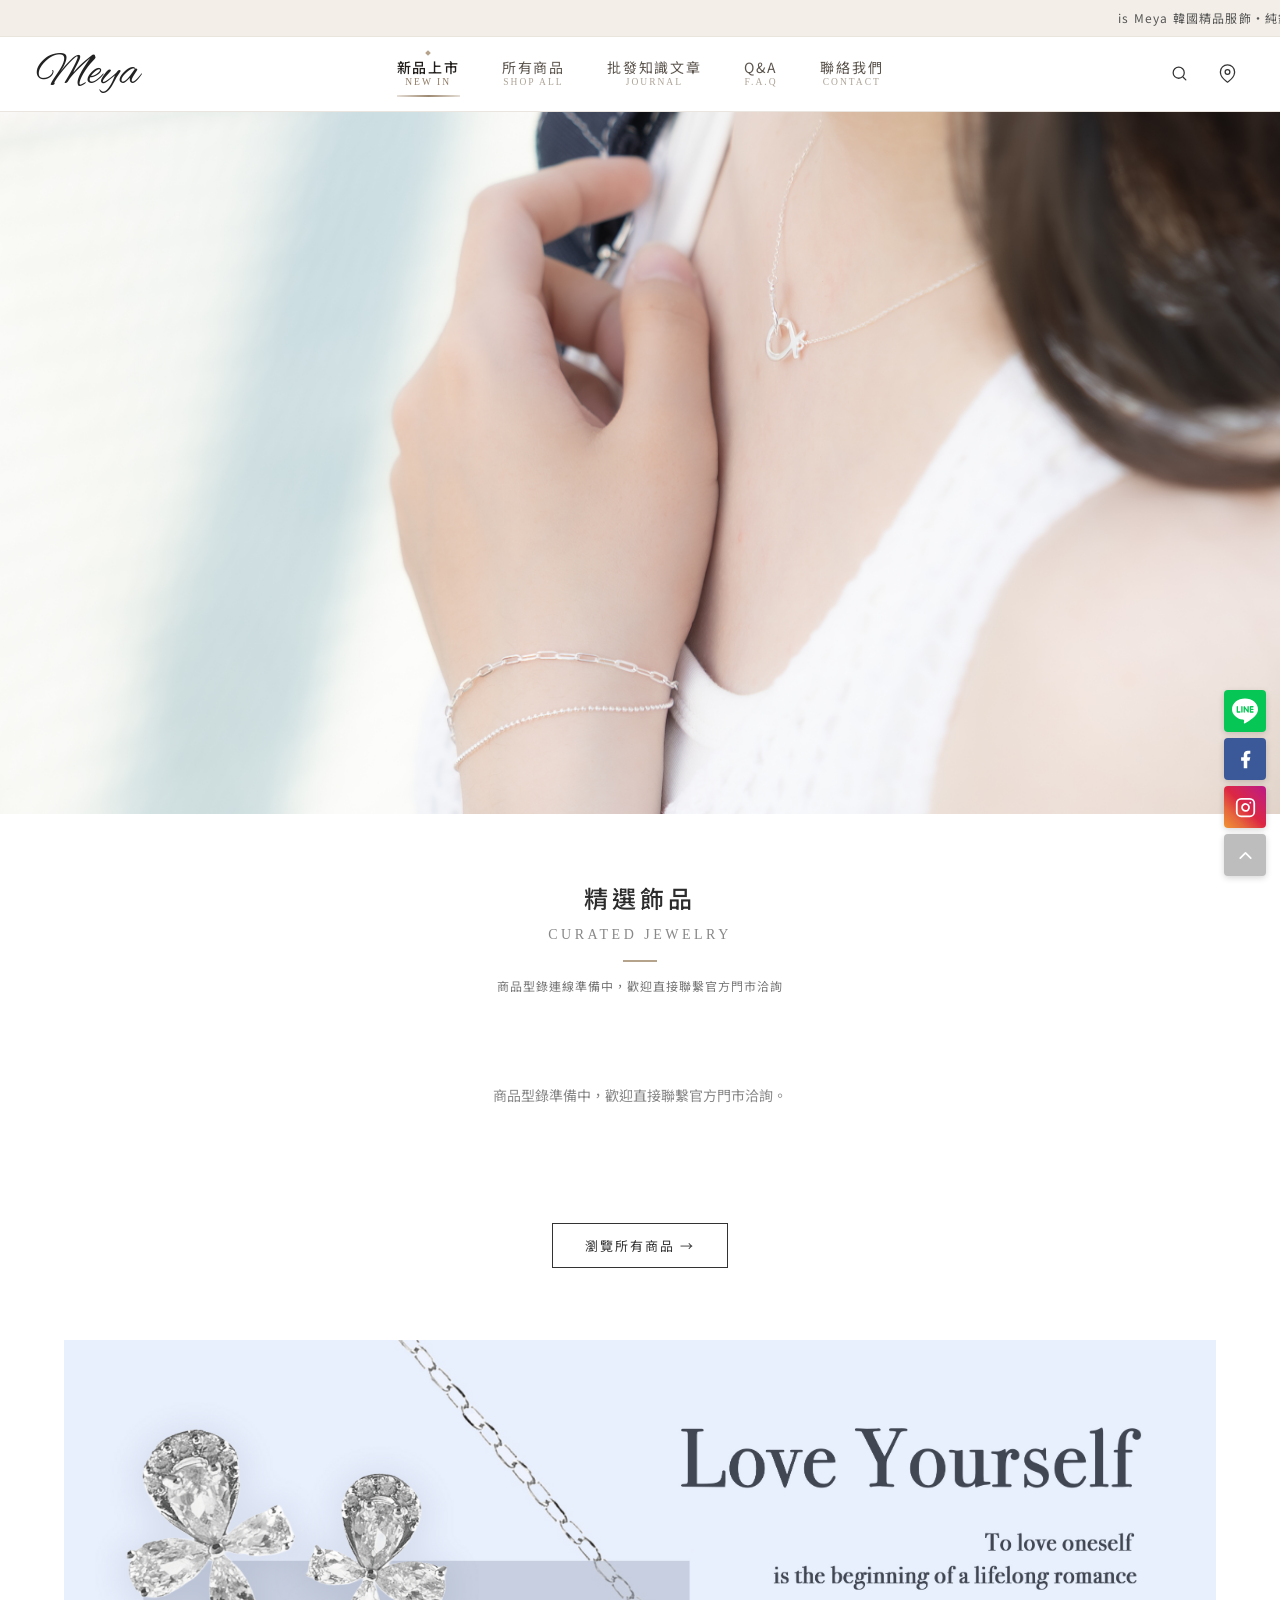
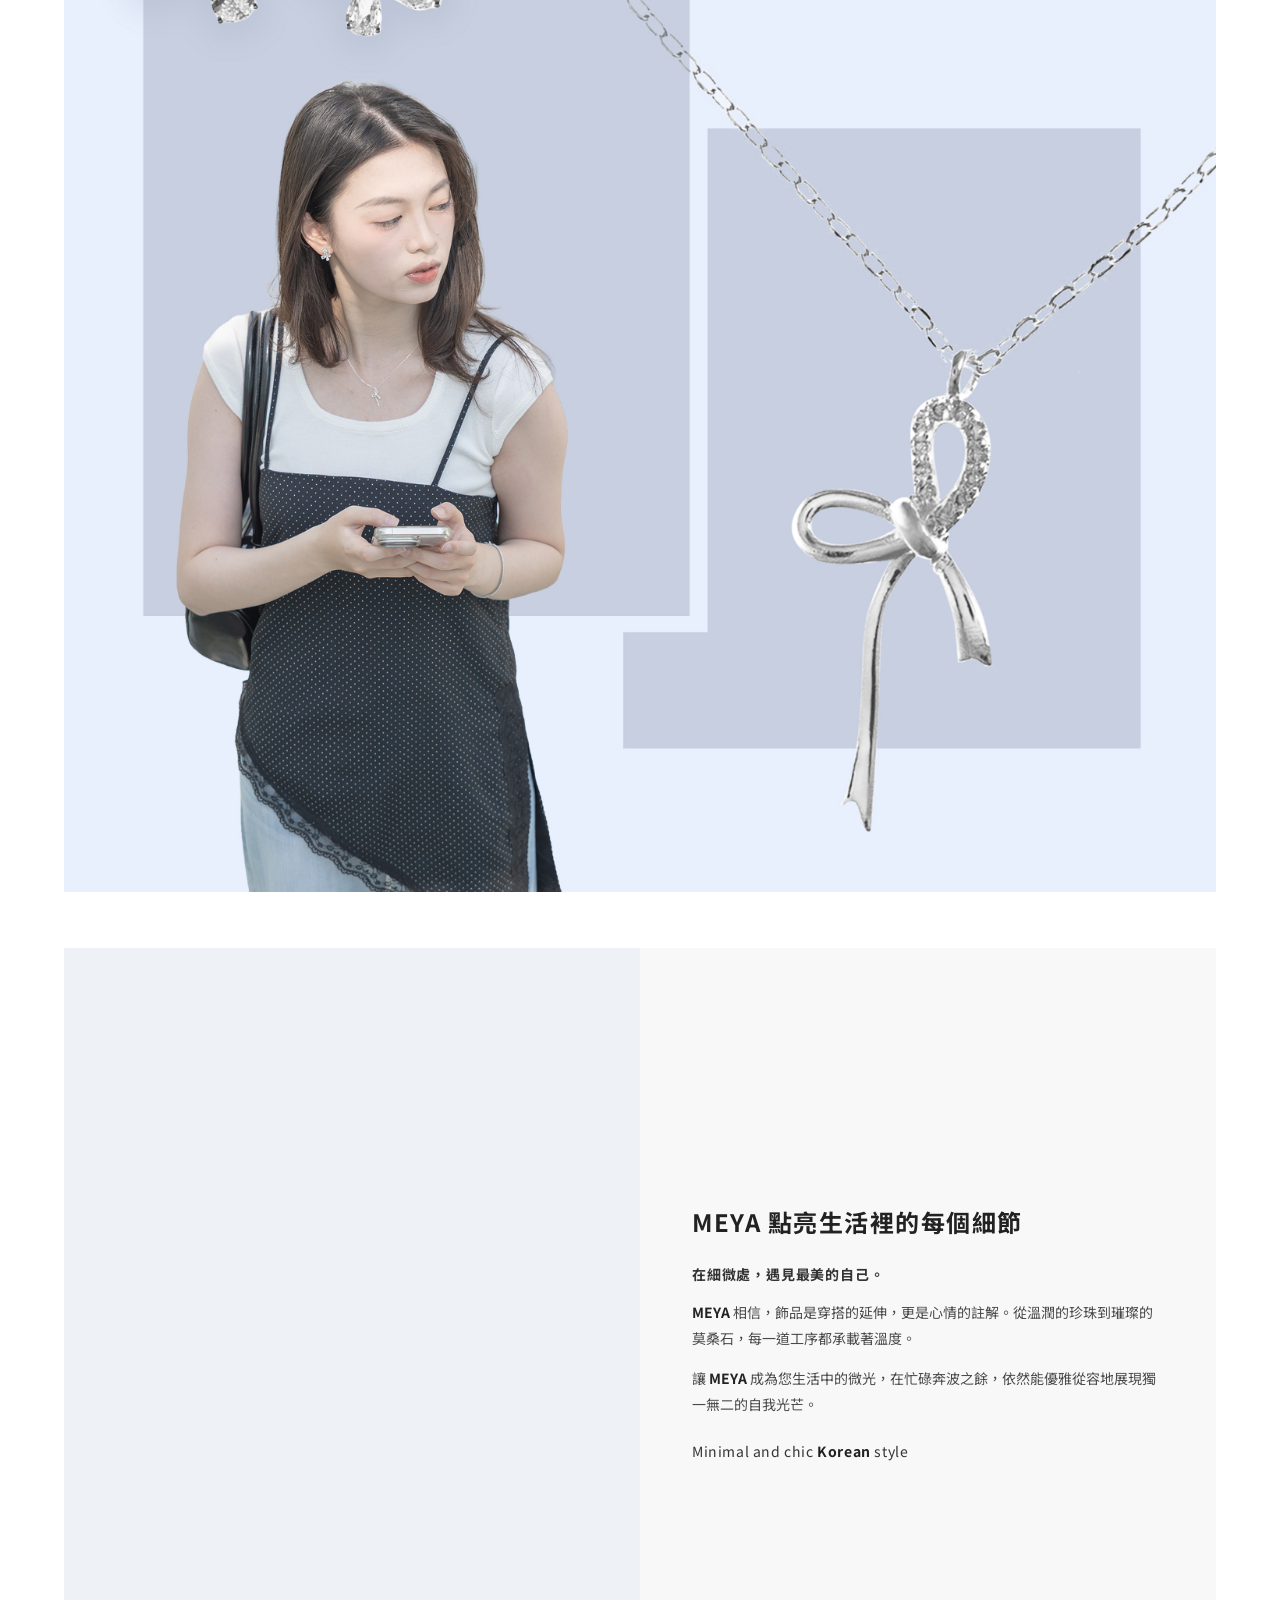
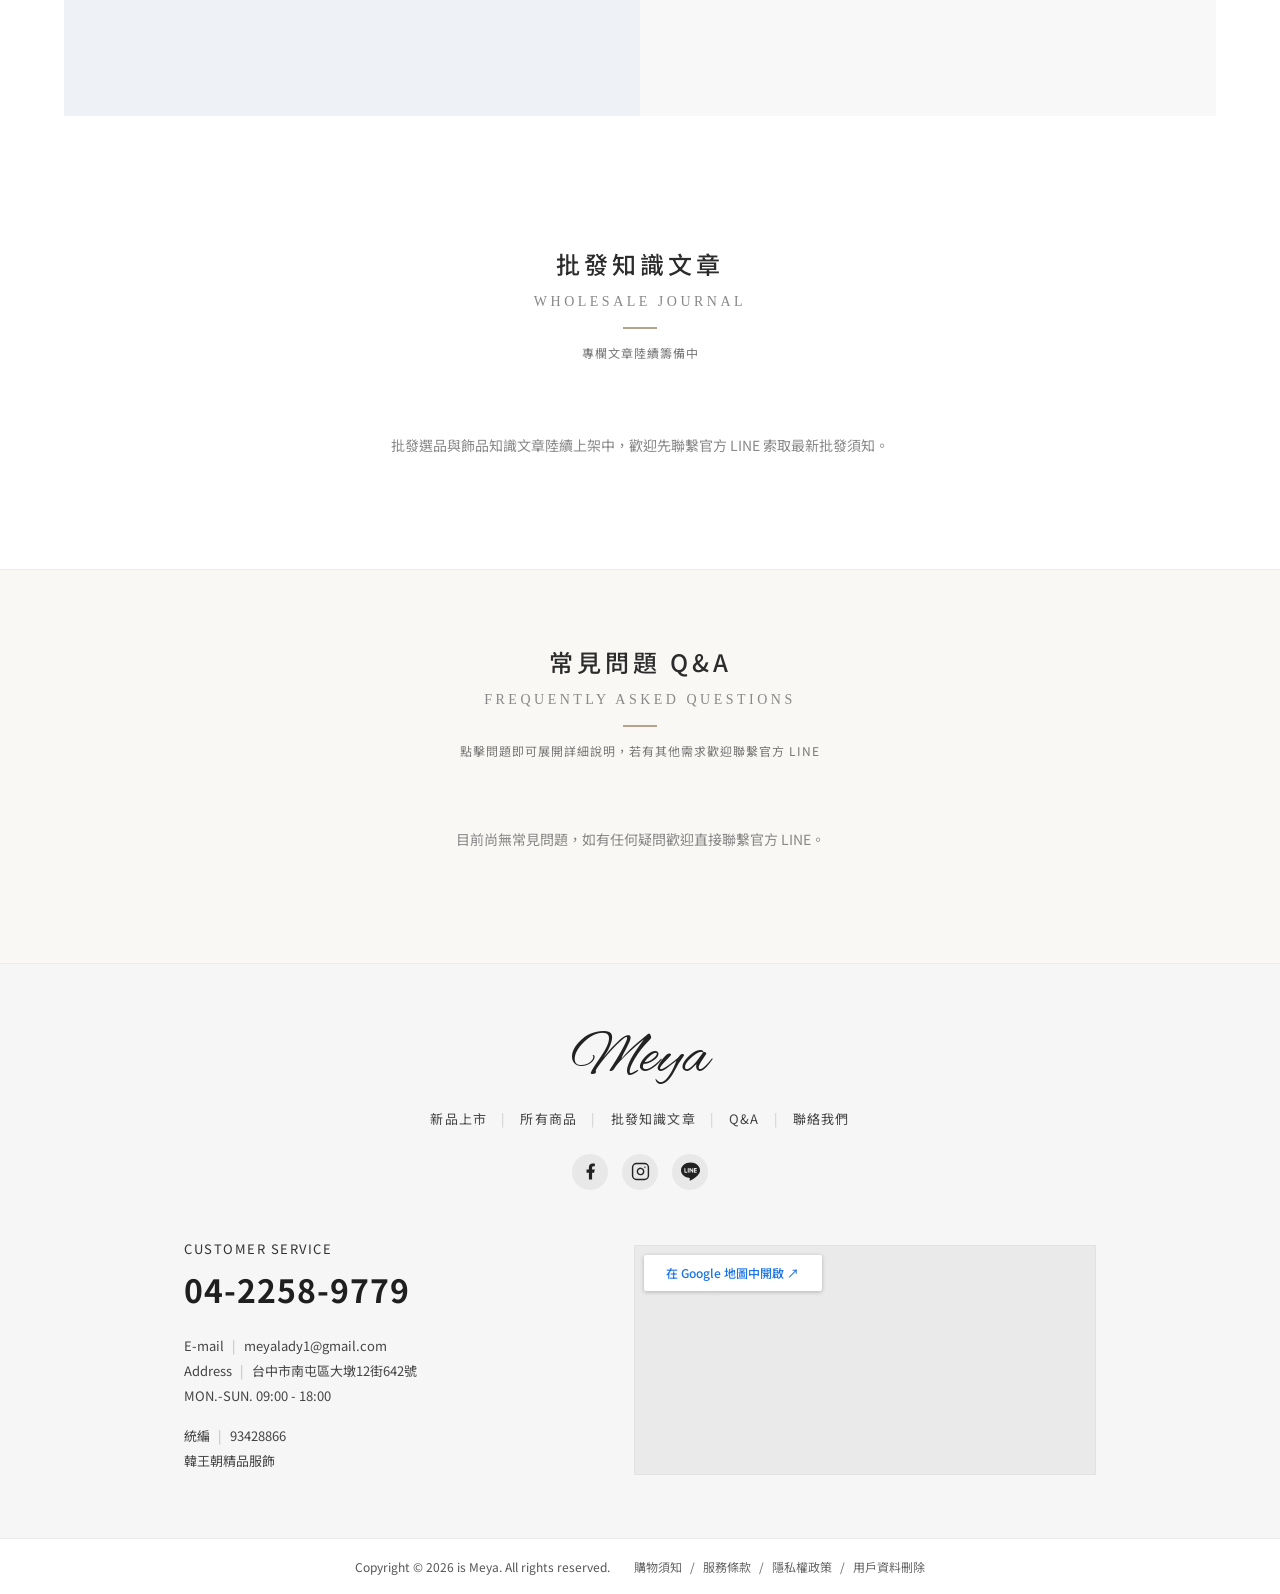
==== commit a2064bba: "Update index.html" ====
--- a/index.html
+++ b/index.html
@@ -4,23 +4,16 @@
   <meta charset="UTF-8">
   <meta name="viewport" content="width=device-width, initial-scale=1.0">
   <title>is Meya | 韓國精品服飾・純銀飾品</title>
-  <!-- 防止手機瀏覽器與 LINE 內建瀏覽器自動記住底部捲動位置；若有 ?section= 參數則保留由 app.js 平滑導向 -->
   <script>
-    if ('scrollRestoration' in history) {
-      history.scrollRestoration = 'manual';
-    }
-    if (window.location.hash) {
-      history.replaceState(null, '', window.location.pathname + window.location.search);
-    }
-    if (!new URLSearchParams(window.location.search).get('section')) {
-      window.scrollTo(0, 0);
-    }
+    if ('scrollRestoration' in history) history.scrollRestoration = 'manual';
+    if (window.location.hash) history.replaceState(null, '', window.location.pathname + window.location.search);
+    if (!new URLSearchParams(window.location.search).get('section')) window.scrollTo(0, 0);
   </script>
   <link rel="preconnect" href="https://fonts.googleapis.com">
   <link rel="preconnect" href="https://fonts.gstatic.com" crossorigin>
   <link href="https://fonts.googleapis.com/css2?family=Alex+Brush&family=Cormorant+Garamond:wght@400;500;600&family=Noto+Sans+TC:wght@300;400;500;700&display=swap" rel="stylesheet">
-  <link rel="stylesheet" href="./css/variables.css?v=20261126">
-  <link rel="stylesheet" href="./css/style.css?v=20261126">
+  <link rel="stylesheet" href="./css/variables.css?v=20261126b">
+  <link rel="stylesheet" href="./css/style.css?v=20261126b">
 </head>
 <body class="cart-disabled">
 
@@ -32,7 +25,7 @@
     </div>
   </div>
 
-  <!-- 2. 主導覽列（韓系精品雙語微標；「所有商品」直連獨立商品頁） -->
+  <!-- 2. 主導覽列 -->
   <header class="site-header" id="site-header">
     <div class="header-container">
       <a href="#top" class="site-logo" data-scroll-target="top" aria-label="is Meya 首頁">
@@ -41,52 +34,26 @@
       </a>
 
       <nav class="site-nav" aria-label="主選單">
-        <a href="#catalog" class="nav-link active" data-nav="new" data-scroll-target="catalog">
-          <span class="nav-zh">新品上市</span>
-          <span class="nav-en">NEW IN</span>
-        </a>
-        <a href="./products.html" class="nav-link">
-          <span class="nav-zh">所有商品</span>
-          <span class="nav-en">SHOP ALL</span>
-        </a>
-        <a href="#articles" class="nav-link" data-scroll-target="articles">
-          <span class="nav-zh">批發知識文章</span>
-          <span class="nav-en">JOURNAL</span>
-        </a>
-        <a href="#faq" class="nav-link" data-scroll-target="faq">
-          <span class="nav-zh">Q&amp;A</span>
-          <span class="nav-en">F.A.Q</span>
-        </a>
-        <a href="#contact" class="nav-link" data-scroll-target="contact">
-          <span class="nav-zh">聯絡我們</span>
-          <span class="nav-en">CONTACT</span>
-        </a>
+        <a href="#catalog" class="nav-link active" data-nav="new" data-scroll-target="catalog"><span class="nav-zh">新品上市</span><span class="nav-en">NEW IN</span></a>
+        <a href="./products.html" class="nav-link"><span class="nav-zh">所有商品</span><span class="nav-en">SHOP ALL</span></a>
+        <a href="#articles" class="nav-link" data-scroll-target="articles"><span class="nav-zh">批發知識文章</span><span class="nav-en">JOURNAL</span></a>
+        <a href="#faq" class="nav-link" data-scroll-target="faq"><span class="nav-zh">Q&amp;A</span><span class="nav-en">F.A.Q</span></a>
+        <a href="#contact" class="nav-link" data-scroll-target="contact"><span class="nav-zh">聯絡我們</span><span class="nav-en">CONTACT</span></a>
       </nav>
 
       <div class="header-actions">
         <button id="btn-search-toggle" class="icon-btn" title="搜尋商品" aria-label="搜尋商品">
-          <svg viewBox="0 0 24 24" fill="none" stroke="currentColor" stroke-width="1.6" stroke-linecap="round" stroke-linejoin="round">
-            <circle cx="11" cy="11" r="7"></circle>
-            <line x1="20" y1="20" x2="16.65" y2="16.65"></line>
-          </svg>
+          <svg viewBox="0 0 24 24" fill="none" stroke="currentColor" stroke-width="1.6" stroke-linecap="round" stroke-linejoin="round"><circle cx="11" cy="11" r="7"></circle><line x1="20" y1="20" x2="16.65" y2="16.65"></line></svg>
         </button>
         <a href="#contact" class="icon-btn" data-scroll-target="contact" title="門市與聯絡資訊" aria-label="門市與聯絡資訊">
-          <svg viewBox="0 0 24 24" fill="none" stroke="currentColor" stroke-width="1.6" stroke-linecap="round" stroke-linejoin="round">
-            <path d="M21 10c0 7-9 13-9 13s-9-6-9-13a9 9 0 0 1 18 0z"></path>
-            <circle cx="12" cy="10" r="3"></circle>
-          </svg>
+          <svg viewBox="0 0 24 24" fill="none" stroke="currentColor" stroke-width="1.6" stroke-linecap="round" stroke-linejoin="round"><path d="M21 10c0 7-9 13-9 13s-9-6-9-13a9 9 0 0 1 18 0z"></path><circle cx="12" cy="10" r="3"></circle></svg>
         </a>
         <button class="icon-btn cart-icon" title="購物車" aria-label="購物車">
-          <svg viewBox="0 0 24 24" fill="none" stroke="currentColor" stroke-width="1.6" stroke-linecap="round" stroke-linejoin="round">
-            <path d="M6 2L3 6v14a2 2 0 0 0 2 2h14a2 2 0 0 0 2-2V6l-3-4z"></path>
-            <line x1="3" y1="6" x2="21" y2="6"></line>
-            <path d="M16 10a4 4 0 0 1-8 0"></path>
-          </svg>
+          <svg viewBox="0 0 24 24" fill="none" stroke="currentColor" stroke-width="1.6" stroke-linecap="round" stroke-linejoin="round"><path d="M6 2L3 6v14a2 2 0 0 0 2 2h14a2 2 0 0 0 2-2V6l-3-4z"></path><line x1="3" y1="6" x2="21" y2="6"></line><path d="M16 10a4 4 0 0 1-8 0"></path></svg>
         </button>
       </div>
     </div>
 
-    <!-- 手機版單行橫向精品滑動分頁列 -->
     <nav class="mobile-nav" aria-label="行動裝置選單">
       <a href="#catalog" class="mobile-nav-link active" data-nav="new" data-scroll-target="catalog">新品上市</a>
       <a href="./products.html" class="mobile-nav-link">所有商品</a>
@@ -95,7 +62,6 @@
       <a href="#contact" class="mobile-nav-link" data-scroll-target="contact">聯絡我們</a>
     </nav>
 
-    <!-- 隱藏式極簡搜尋抽屜（按 Enter 直接前往所有商品頁全館搜尋） -->
     <div id="search-bar-drawer" class="search-drawer">
       <div class="search-drawer-inner">
         <input type="text" id="search-input" class="search-input" placeholder="輸入商品名稱、編號或分類關鍵字（按 Enter 搜尋全館）...">
@@ -115,7 +81,7 @@
     </div>
   </section>
 
-  <!-- 4. 首頁精選飾品區（固定呈現排序前 12 件，支援左右平滑輪播） -->
+  <!-- 4. 首頁精選飾品區（12 件水平輪播） -->
   <main id="catalog" class="main-content">
     <div class="section-header">
       <h2 id="catalog-heading">精選飾品</h2>
@@ -136,7 +102,6 @@
     </div>
 
     <div id="carousel-dots" class="carousel-dots" aria-label="精選商品輪播進度"></div>
-
     <div class="carousel-cta-wrap">
       <a href="./products.html" id="btn-view-all-products" class="view-all-btn">瀏覽所有商品 →</a>
     </div>
@@ -145,26 +110,12 @@
   <!-- 5. 品牌形象雙圖專區 -->
   <section class="editorial-section" aria-label="品牌美學形象展示">
     <div class="editorial-banner-wrap">
-      <img
-        src="./assets/images/banner-mid.jpg"
-        alt="is Meya Love Yourself 品牌視覺"
-        class="editorial-banner-img"
-        loading="lazy"
-        decoding="async"
-        onerror="this.parentElement.style.display='none';"
-      >
+      <img src="./assets/images/banner-mid.jpg" alt="is Meya Love Yourself 品牌視覺" class="editorial-banner-img" loading="lazy" decoding="async" onerror="this.parentElement.style.display='none';">
     </div>
 
     <div class="brand-story-card">
       <div class="brand-story-media">
-        <img
-          src="./brand-story.jpg"
-          alt="MEYA 點亮生活裡的每個細節"
-          class="brand-story-img"
-          loading="lazy"
-          decoding="async"
-          onerror="this.style.opacity='0.15';"
-        >
+        <img src="./brand-story.jpg" alt="MEYA 點亮生活裡的每個細節" class="brand-story-img" loading="lazy" decoding="async" onerror="this.style.opacity='0.15';">
       </div>
       <div class="brand-story-content">
         <h3 class="brand-story-title">MEYA 點亮生活裡的每個細節</h3>
@@ -211,14 +162,10 @@
       </a>
 
       <div class="footer-nav">
-        <a href="#catalog" data-nav="new" data-scroll-target="catalog">新品上市</a>
-        <span class="divider">|</span>
-        <a href="./products.html">所有商品</a>
-        <span class="divider">|</span>
-        <a href="#articles" data-scroll-target="articles">批發知識文章</a>
-        <span class="divider">|</span>
-        <a href="#faq" data-scroll-target="faq">Q&amp;A</a>
-        <span class="divider">|</span>
+        <a href="#catalog" data-nav="new" data-scroll-target="catalog">新品上市</a><span class="divider">|</span>
+        <a href="./products.html">所有商品</a><span class="divider">|</span>
+        <a href="#articles" data-scroll-target="articles">批發知識文章</a><span class="divider">|</span>
+        <a href="#faq" data-scroll-target="faq">Q&amp;A</a><span class="divider">|</span>
         <a href="#contact" data-scroll-target="contact">聯絡我們</a>
       </div>
 
@@ -230,9 +177,7 @@
           <svg viewBox="0 0 24 24" fill="none" stroke="currentColor" stroke-width="1.8" stroke-linecap="round" stroke-linejoin="round"><rect x="2" y="2" width="20" height="20" rx="5" ry="5"></rect><path d="M16 11.37A4 4 0 1 1 12.63 8 4 4 0 0 1 16 11.37z"></path><line x1="17.5" y1="6.5" x2="17.51" y2="6.5"></line></svg>
         </a>
         <a href="https://lin.ee/7gVn9gX" target="_blank" rel="noopener noreferrer" aria-label="LINE 官方帳號" title="LINE 官方帳號">
-          <svg viewBox="0 0 24 24" fill="currentColor" fill-rule="evenodd" clip-rule="evenodd">
-            <path d="M19.365 9.863c.349 0 .63.285.63.631 0 .345-.281.63-.63.63H17.61v1.125h1.755c.349 0 .63.283.63.63 0 .344-.281.629-.63.629h-2.386c-.345 0-.627-.285-.627-.629V8.108c0-.345.282-.63.63-.63h2.386c.346 0 .627.285.627.63 0 .349-.281.63-.63.63H17.61v1.125h1.755zm-3.855 3.016c0 .27-.174.51-.432.596-.064.021-.133.031-.199.031-.211 0-.391-.09-.51-.25l-2.443-3.317v2.94c0 .344-.279.629-.631.629-.346 0-.626-.285-.626-.629V8.108c0-.27.173-.51.43-.595.06-.023.136-.033.194-.033.195 0 .375.104.495.254l2.462 3.33V8.108c0-.345.282-.63.63-.63.345 0 .63.285.63.63v4.771zm-5.741 0c0 .344-.282.629-.631.629-.345 0-.627-.285-.627-.629V8.108c0-.345.282-.63.63-.63.346 0 .628.285.628.63v4.771zm-2.466.629H4.917c-.345 0-.63-.285-.63-.629V8.108c0-.345.285-.63.63-.63.348 0 .63.285.63.63v4.141h1.756c.348 0 .629.283.629.63 0 .344-.282.629-.629.629M24 10.314C24 4.943 18.615.572 12 .572S0 4.943 0 10.314c0 4.811 4.27 8.842 10.035 9.608.391.082.923.258 1.058.59.12.301.079.766.038 1.08l-.164 1.02c-.045.301-.24 1.186 1.049.645 1.291-.539 6.916-4.078 9.436-6.975C23.176 14.393 24 12.458 24 10.314"/>
-          </svg>
+          <svg viewBox="0 0 24 24" fill="currentColor" fill-rule="evenodd" clip-rule="evenodd"><path d="M19.365 9.863c.349 0 .63.285.63.631 0 .345-.281.63-.63.63H17.61v1.125h1.755c.349 0 .63.283.63.63 0 .344-.281.629-.63.629h-2.386c-.345 0-.627-.285-.627-.629V8.108c0-.345.282-.63.63-.63h2.386c.346 0 .627.285.627.63 0 .349-.281.63-.63.63H17.61v1.125h1.755zm-3.855 3.016c0 .27-.174.51-.432.596-.064.021-.133.031-.199.031-.211 0-.391-.09-.51-.25l-2.443-3.317v2.94c0 .344-.279.629-.631.629-.346 0-.626-.285-.626-.629V8.108c0-.27.173-.51.43-.595.06-.023.136-.033.194-.033.195 0 .375.104.495.254l2.462 3.33V8.108c0-.345.282-.63.63-.63.345 0 .63.285.63.63v4.771zm-5.741 0c0 .344-.282.629-.631.629-.345 0-.627-.285-.627-.629V8.108c0-.345.282-.63.63-.63.346 0 .628.285.628.63v4.771zm-2.466.629H4.917c-.345 0-.63-.285-.63-.629V8.108c0-.345.285-.63.63-.63.348 0 .63.285.63.63v4.141h1.756c.348 0 .629.283.629.63 0 .344-.282.629-.629.629M24 10.314C24 4.943 18.615.572 12 .572S0 4.943 0 10.314c0 4.811 4.27 8.842 10.035 9.608.391.082.923.258 1.058.59.12.301.079.766.038 1.08l-.164 1.02c-.045.301-.24 1.186 1.049.645 1.291-.539 6.916-4.078 9.436-6.975C23.176 14.393 24 12.458 24 10.314"/></svg>
         </a>
       </div>
     </div>
@@ -241,13 +186,11 @@
       <div class="footer-contact">
         <div class="cs-label">CUSTOMER SERVICE</div>
         <a href="tel:0422589779" class="cs-phone">04-2258-9779</a>
-
         <div class="cs-list">
           <p><span>E-mail</span><span class="pipe">|</span><a href="mailto:meyalady1@gmail.com">meyalady1@gmail.com</a></p>
           <p><span>Address</span><span class="pipe">|</span>台中市南屯區大墩12街642號</p>
           <p>MON.-SUN. 09:00 - 18:00</p>
         </div>
-
         <div class="cs-company">
           <p><span>統編</span><span class="pipe">|</span>93428866</p>
           <p>韓王朝精品服飾</p>
@@ -257,17 +200,8 @@
 
       <div class="footer-map">
         <div class="map-frame-wrap">
-          <a href="https://maps.app.goo.gl/72mxX2nRsWgNAhMPA" target="_blank" rel="noopener noreferrer" class="map-open-badge">
-            在 Google 地圖中開啟 ↗
-          </a>
-          <iframe
-            title="is Meya 門市位置地圖"
-            tabindex="-1"
-            src="https://maps.google.com/maps?q=%E9%87%91%E7%8E%89%E5%90%8D%E5%AA%9B%20%E5%8F%B0%E4%B8%AD%E5%B8%82%E5%8D%97%E5%B1%AF%E5%8D%80%E5%A4%A7%E5%A2%A9%E5%8D%81%E4%BA%8C%E8%A1%97642%E8%99%9F&t=&z=16&ie=UTF8&iwloc=&output=embed"
-            loading="lazy"
-            referrerpolicy="no-referrer-when-downgrade"
-            allowfullscreen>
-          </iframe>
+          <a href="https://maps.app.goo.gl/72mxX2nRsWgNAhMPA" target="_blank" rel="noopener noreferrer" class="map-open-badge">在 Google 地圖中開啟 ↗</a>
+          <iframe title="is Meya 門市位置地圖" tabindex="-1" src="https://maps.google.com/maps?q=%E9%87%91%E7%8E%89%E5%90%8D%E5%AA%9B%20%E5%8F%B0%E4%B8%AD%E5%B8%82%E5%8D%97%E5%B1%AF%E5%8D%80%E5%A4%A7%E5%A2%A9%E5%8D%81%E4%BA%8C%E8%A1%97642%E8%99%9F&t=&z=16&ie=UTF8&iwloc=&output=embed" loading="lazy" referrerpolicy="no-referrer-when-downgrade" allowfullscreen></iframe>
         </div>
       </div>
     </div>
@@ -276,11 +210,10 @@
       <div class="footer-bottom-inner">
         <p>Copyright &copy; 2026 is Meya. All rights reserved.</p>
         <div class="footer-policies">
-          <a href="#faq" data-scroll-target="faq">常見問題</a>
-          <span>/</span>
-          <a href="#contact" data-scroll-target="contact">服務條款</a>
-          <span>/</span>
-          <a href="#contact" data-scroll-target="contact">隱私權政策</a>
+          <a href="./policy.html?tab=notice">購物須知</a><span>/</span>
+          <a href="./policy.html?tab=terms">服務條款</a><span>/</span>
+          <a href="./policy.html?tab=privacy">隱私權政策</a><span>/</span>
+          <a href="./policy.html?tab=user-data">用戶資料刪除</a>
         </div>
       </div>
     </div>
@@ -289,9 +222,7 @@
   <!-- 9. 右下角懸浮社群與回到頂端列 -->
   <div class="floating-dock" aria-label="快速聯絡按鈕">
     <a href="https://lin.ee/7gVn9gX" target="_blank" rel="noopener noreferrer" class="dock-btn dock-line" title="LINE 官方帳號">
-      <svg viewBox="0 0 24 24" fill="currentColor" fill-rule="evenodd" clip-rule="evenodd">
-        <path d="M19.365 9.863c.349 0 .63.285.63.631 0 .345-.281.63-.63.63H17.61v1.125h1.755c.349 0 .63.283.63.63 0 .344-.281.629-.63.629h-2.386c-.345 0-.627-.285-.627-.629V8.108c0-.345.282-.63.63-.63h2.386c.346 0 .627.285.627.63 0 .349-.281.63-.63.63H17.61v1.125h1.755zm-3.855 3.016c0 .27-.174.51-.432.596-.064.021-.133.031-.199.031-.211 0-.391-.09-.51-.25l-2.443-3.317v2.94c0 .344-.279.629-.631.629-.346 0-.626-.285-.626-.629V8.108c0-.27.173-.51.43-.595.06-.023.136-.033.194-.033.195 0 .375.104.495.254l2.462 3.33V8.108c0-.345.282-.63.63-.63.345 0 .63.285.63.63v4.771zm-5.741 0c0 .344-.282.629-.631.629-.345 0-.627-.285-.627-.629V8.108c0-.345.282-.63.63-.63.346 0 .628.285.628.63v4.771zm-2.466.629H4.917c-.345 0-.63-.285-.63-.629V8.108c0-.345.285-.63.63-.63.348 0 .63.285.63.63v4.141h1.756c.348 0 .629.283.629.63 0 .344-.282.629-.629.629M24 10.314C24 4.943 18.615.572 12 .572S0 4.943 0 10.314c0 4.811 4.27 8.842 10.035 9.608.391.082.923.258 1.058.59.12.301.079.766.038 1.08l-.164 1.02c-.045.301-.24 1.186 1.049.645 1.291-.539 6.916-4.078 9.436-6.975C23.176 14.393 24 12.458 24 10.314"/>
-      </svg>
+      <svg viewBox="0 0 24 24" fill="currentColor" fill-rule="evenodd" clip-rule="evenodd"><path d="M19.365 9.863c.349 0 .63.285.63.631 0 .345-.281.63-.63.63H17.61v1.125h1.755c.349 0 .63.283.63.63 0 .344-.281.629-.63.629h-2.386c-.345 0-.627-.285-.627-.629V8.108c0-.345.282-.63.63-.63h2.386c.346 0 .627.285.627.63 0 .349-.281.63-.63.63H17.61v1.125h1.755zm-3.855 3.016c0 .27-.174.51-.432.596-.064.021-.133.031-.199.031-.211 0-.391-.09-.51-.25l-2.443-3.317v2.94c0 .344-.279.629-.631.629-.346 0-.626-.285-.626-.629V8.108c0-.27.173-.51.43-.595.06-.023.136-.033.194-.033.195 0 .375.104.495.254l2.462 3.33V8.108c0-.345.282-.63.63-.63.345 0 .63.285.63.63v4.771zm-5.741 0c0 .344-.282.629-.631.629-.345 0-.627-.285-.627-.629V8.108c0-.345.282-.63.63-.63.346 0 .628.285.628.63v4.771zm-2.466.629H4.917c-.345 0-.63-.285-.63-.629V8.108c0-.345.285-.63.63-.63.348 0 .63.285.63.63v4.141h1.756c.348 0 .629.283.629.63 0 .344-.282.629-.629.629M24 10.314C24 4.943 18.615.572 12 .572S0 4.943 0 10.314c0 4.811 4.27 8.842 10.035 9.608.391.082.923.258 1.058.59.12.301.079.766.038 1.08l-.164 1.02c-.045.301-.24 1.186 1.049.645 1.291-.539 6.916-4.078 9.436-6.975C23.176 14.393 24 12.458 24 10.314"/></svg>
     </a>
     <a href="https://www.facebook.com/profile.php?id=61586086650529" target="_blank" rel="noopener noreferrer" class="dock-btn dock-fb" title="Facebook 粉絲專頁">
       <svg viewBox="0 0 24 24" fill="currentColor"><path d="M14 13.5h2.5l1-4H14v-2c0-1.03 0-2 2-2h1.5V2.14c-.326-.043-1.557-.14-2.857-.14C11.928 2 10 3.657 10 6.7v2.8H7v4h3V22h4v-8.5z"/></svg>
@@ -308,9 +239,7 @@
   <div id="product-modal-backdrop" class="modal-backdrop">
     <div class="product-modal">
       <button class="modal-close" id="modal-close-btn" aria-label="關閉視窗">&times;</button>
-      <div class="modal-img-box">
-        <img id="modal-img" src="" alt="">
-      </div>
+      <div class="modal-img-box"><img id="modal-img" src="" alt=""></div>
       <div class="modal-info-box">
         <div class="sku-tag" id="modal-sku"></div>
         <h3 id="modal-name"></h3>
@@ -326,14 +255,9 @@
   <div id="article-modal-backdrop" class="modal-backdrop">
     <article class="article-modal" role="dialog" aria-modal="true" aria-labelledby="article-modal-title">
       <button class="modal-close" id="article-modal-close" aria-label="關閉文章">&times;</button>
-      <div id="article-modal-cover-wrap" class="article-modal-cover-wrap" style="display:none;">
-        <img id="article-modal-cover" src="" alt="">
-      </div>
+      <div id="article-modal-cover-wrap" class="article-modal-cover-wrap" style="display:none;"><img id="article-modal-cover" src="" alt=""></div>
       <div class="article-modal-body">
-        <div class="article-modal-meta">
-          <span id="article-modal-cat" class="article-cat-pill"></span>
-          <span id="article-modal-date" class="article-date"></span>
-        </div>
+        <div class="article-modal-meta"><span id="article-modal-cat" class="article-cat-pill"></span><span id="article-modal-date" class="article-date"></span></div>
         <h3 id="article-modal-title" class="article-modal-title"></h3>
         <div id="article-modal-content" class="article-modal-content"></div>
         <div class="article-modal-footer">
@@ -344,7 +268,7 @@
     </article>
   </div>
 
-  <script src="./js/config.js?v=20261126"></script>
-  <script src="./js/app.js?v=20261126"></script>
+  <script src="./js/config.js?v=20261126b"></script>
+  <script src="./js/app.js?v=20261126b"></script>
 </body>
 </html>
